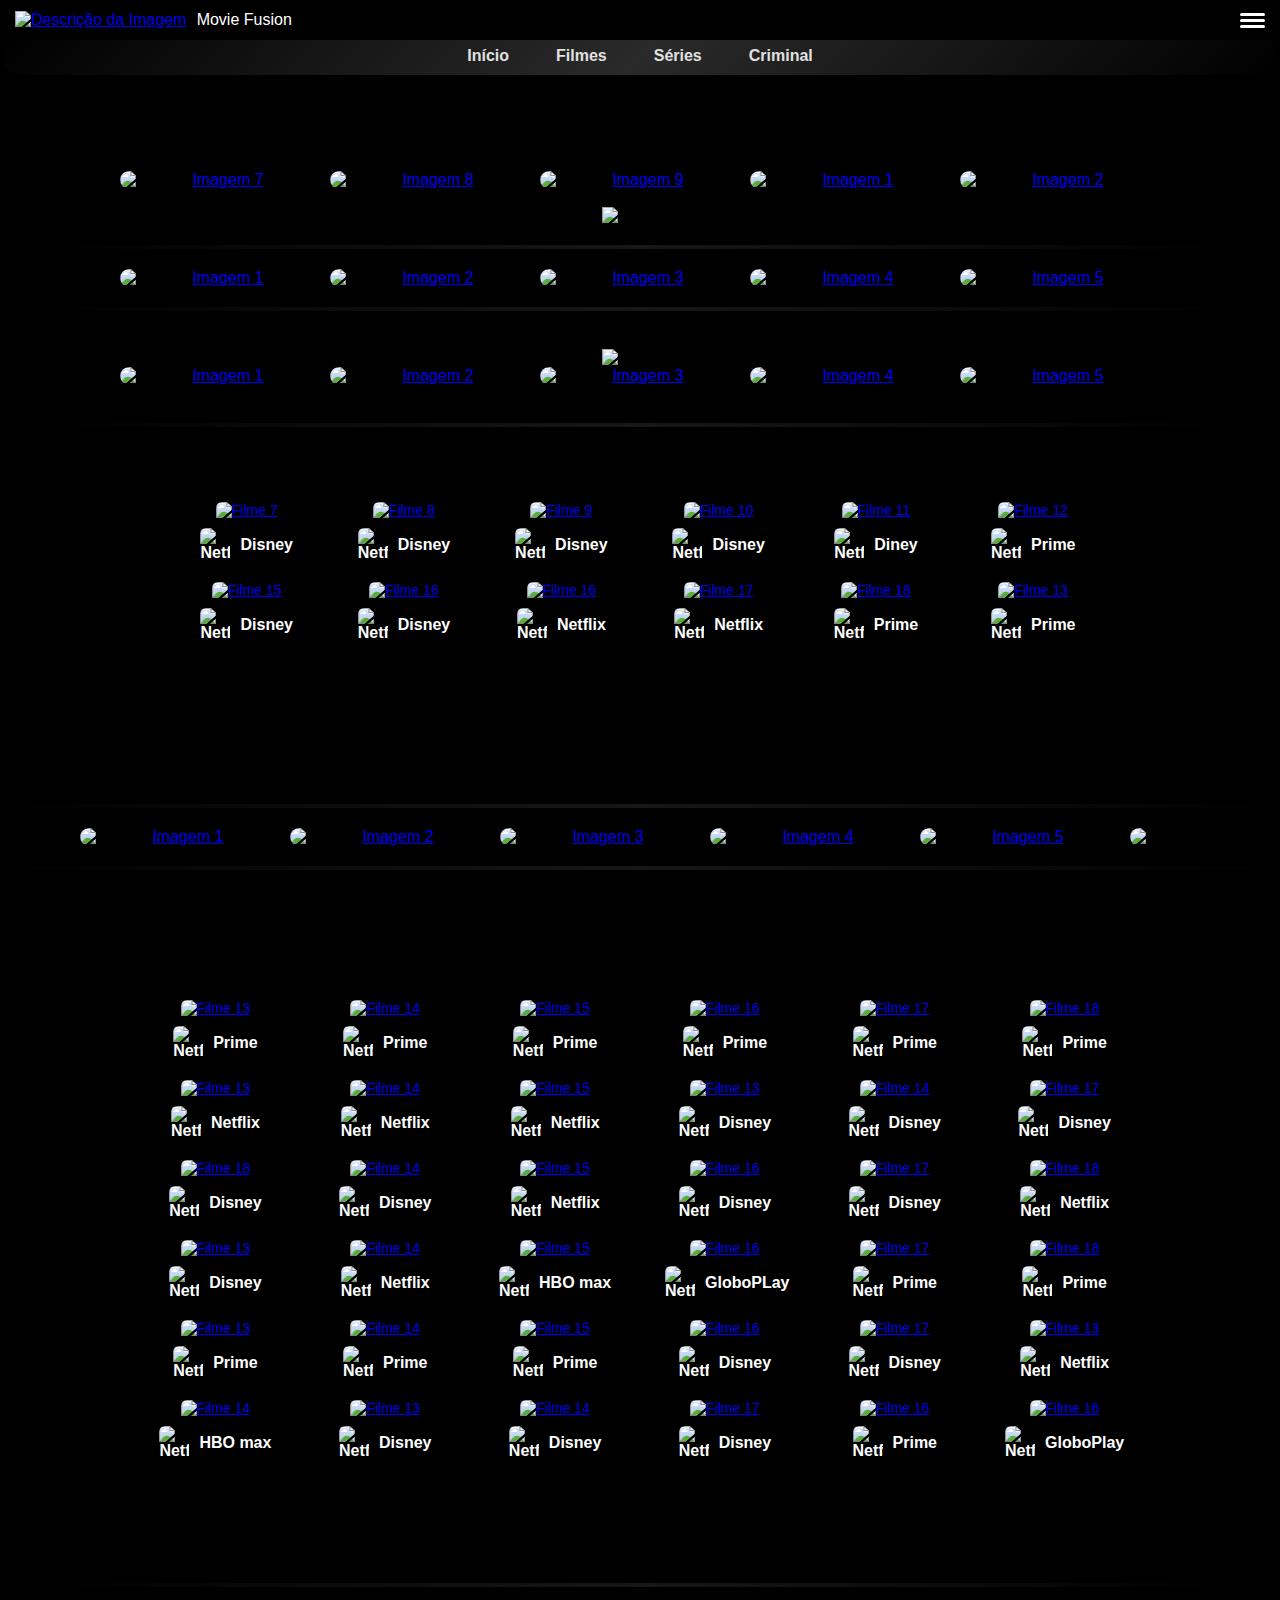
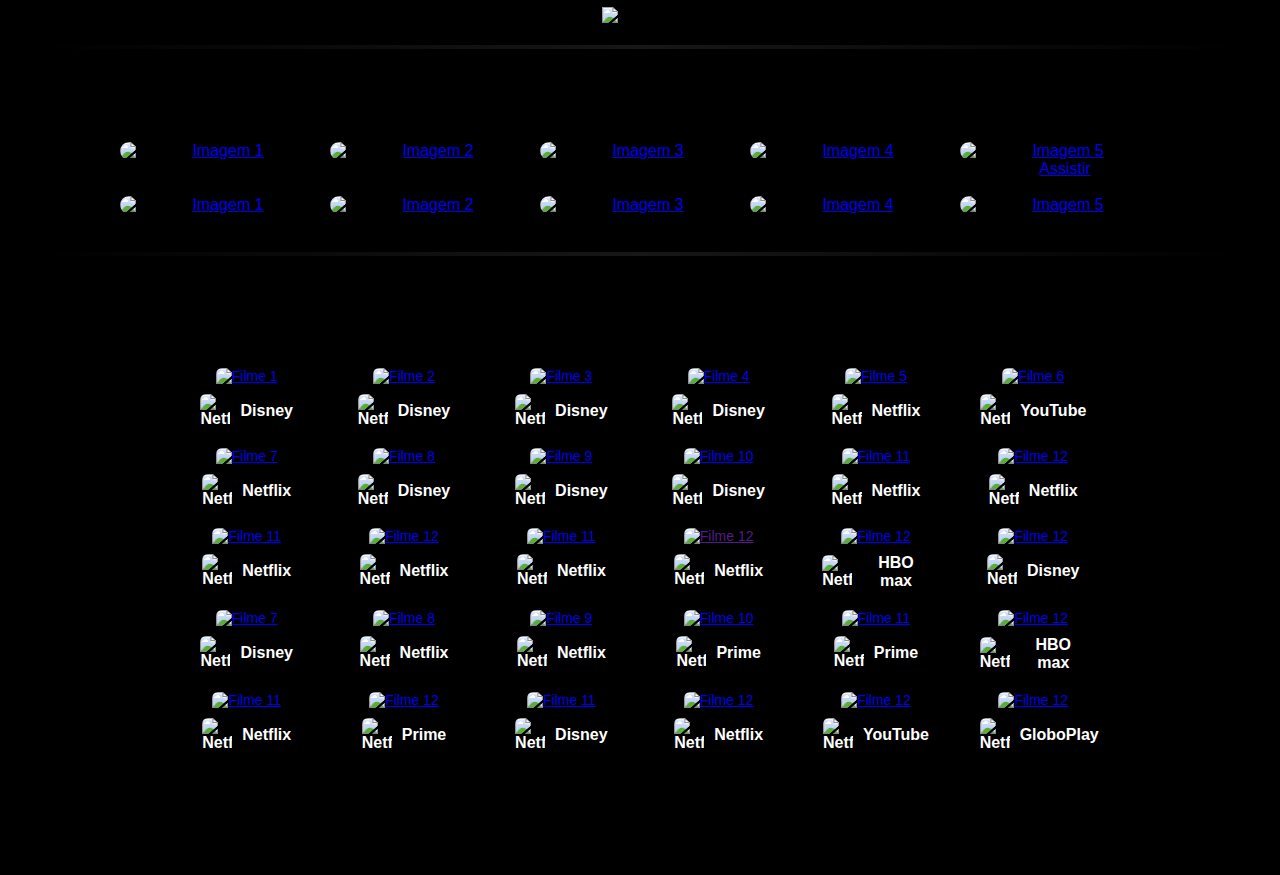
==== animação.html @ da8a7cca "br" ====
<!DOCTYPE html>
  <html lang="pt">
  <head>
      <meta charset="UTF-8">
      <meta http-equiv="X-UA-Compatible" content="IE=edge">
      <meta name="viewport" content="width=device-width, initial-scale=1.0">
      <script src="script.js"></script>
      <link rel="stylesheet" href="style.css">
      <title>Animações</title>
  </head>
  <body>


    <div class="top-bar">
      <div class="menu-icon" id="menu-toggle">
          <div class="bar"></div>
          <div class="bar"></div>
          <div class="bar"></div>
      </div>
      <div class="top-bar-content">
        <a href="index.html">
            <img src="https://i.postimg.cc/fL7S56Dt/Black-and-White-Circle-Business-Logo-removebg-preview-1.png" alt="Descrição da Imagem" class="top-bar-image">
        </a>
        <span class="top-bar-text">Movie Fusion</span>
    </div>
  </div>
  <br>


  <nav id="menu" class="menu">
    <ul>
        <li><a href="index.html">Movie Fusion</a></li>
        <li><a href="inicio.html">Home</a></li>
        <li><a href="#series">Séries</a></li>
        <li><a href="filmes.html">Filmes</a></li>
        <li><a href="filmes.html#terroresuspense">Terror e Suspense</a></li>
        <li><a href="filmes.html#romanceeoutros">Romance e outros</a></li>
        <li><a href="doramas.html">Doramas</a></li>
        <li><a href="DocumentáriosCriminais.html">Documentários Criminais</a></li>
        <li><a href="formulario.html">Formulário de Contato</a></li>
    </ul>
</nav>

<div class="carousel">
  <div class="carousel-inner">
      <div class="carousel-item">
          <a href="https://www.netflix.com/br/title/60032294?source=35">
              <img src="https://i.postimg.cc/nzyKGbRT/totoroo.jpg" alt="Imagem 1">
          </a>
          <div class="carousel-caption">
              <h3 class="caption-title">Sinopse:</h3>
              <p class="caption-text">"Meu Vizinho Totoro" segue duas irmãs que encontram um espírito encantado ao se mudarem para o campo.</p>
          </div>
      </div>
      
      <div class="carousel-item">
          <a href="https://www.primevideo.com/-/pt/detail/Enrolados/0S3QZAA11MA2TMNUFT6PVMUWG0">
              <img src="https://i.postimg.cc/hjhRNjWD/16f5648d-6dde-4842-b478-cbd9baf0dadf.jpg" alt="Imagem 2">
          </a>

      </div>
      
      <div class="carousel-item">
          <a href="https://www.netflix.com/br/title/70294800?source=35">
              <img src="https://i.postimg.cc/8PJbGYZg/bjgh.jpg" alt="Imagem 3">
          </a>
      </div>

      <div class="carousel-item">
          <a href="https://www.netflix.com/br/title/60032294?source=35">
              <img src="https://i.postimg.cc/nzyKGbRT/totoroo.jpgg" alt="Imagem 4">
          </a>
          <div class="carousel-caption">
            <h3 class="caption-title">Sinopse:</h3>
            <p class="caption-text">"Meu Vizinho Totoro" segue duas irmãs que encontram um espírito encantado ao se mudarem para o campo.</p>
        </div>
      </div>
    
  </div>
</div>

  <div class="degrade"></div>

  <style>
    body {
        margin: 0;
        font-family: Arial, sans-serif;
    }

    .munuuujk {
        background: linear-gradient(135deg, #000000, #2a2a2a 50%, #2a2a2a 50%, #000000);
        padding: 10px;
        margin-top: 0;
        border-radius: 20px;
        box-shadow: 0 8px 20px rgba(0, 0, 0, 0.6);
        border: 1px solid #000;
        text-align: center;
        overflow-x: hidden;
    }

    .munuuujk ul {
        list-style: none;
        margin: 0;
        padding: 0;
        display: flex;
        justify-content: center;
        gap: 15px;
        flex-wrap: nowrap;
    }

    .munuuujk li {
        margin: 0;
    }

    .munuuujk a {
        color: #e0e0e0;
        text-decoration: none;
        font-size: 16px;
        font-weight: 600;
        padding: 8px 16px;
        border-radius: 12px;
        transition: background-color 0.3s, color 0.3s, transform 0.3s, box-shadow 0.3s;
    }

    .munuuujk a:hover {
        background-color: #555555;
        color: #ffffff;
        transform: translateY(-3px);
        box-shadow: 0 6px 12px rgba(0, 0, 0, 0.4);
    }

    @media (max-width: 600px) {
        .munuuujk {
            padding: 8px;
        }
        .munuuujk a {
            font-size: 14px;
            padding: 6px 12px;
        }
    }
  </style>

  <div class="munuuujk">
    <ul>
        <li><a href="inicio.html">Início</a></li>
        <li><a href="filmes.html">Filmes</a></li>
        <li><a href="inicio.html#series">Séries</a></li>
        <li><a href="DocumentáriosCriminais.html">Criminal</a></li>
    </ul>
  </div>


  <!--
      <nav>
          <a href="inicio.html">Séries</a>
          <a href="filmes.html">Filmes</a>
          <a href="DocumentáriosCriminais.html">Documentários</a>
          
        </nav>
  -->
        
    
  <br>

        <main>
      
          <section id="documentários">


            <h1>Animes filmes</h1>
          

            <div class="image-row">

              <div class="image-container">
                <a href="https://youtu.be/C4pmO9WhEZ8?si=_UoXAynNaE-8iQdw">
                    <img src="https://i.postimg.cc/4dgm7jPy/vale-do-vento.jpg" alt="Imagem 7">
                </a>
                <a href="https://www.netflix.com/br/title/70019062?source=35" class="image-button">Assistir</a>
            </div>
          
            <div class="image-container">
                <a href="https://youtu.be/UKM42nGCDZw?si=v_9hGD6mVzmLGCcR">
                    <img src="https://i.postimg.cc/cHVQ6FjL/belle.jpg" alt="Imagem 8">
                </a>
                <a href="https://www.netflix.com/br/title/81492822?source=35" class="image-button">Assistir</a>
            </div>
          
            <div class="image-container">
                <a href="https://youtu.be/R5xn78CR96M?si=Goazk_xx8LqpgNHk">
                    <img src="https://i.postimg.cc/cJRmYBs1/violet.jpg" alt="Imagem 9">
                </a>
                <a href="https://www.netflix.com/br/title/81193214?source=35" class="image-button">Assistir</a>
            </div>

              <div class="image-container">
                  <a href="https://youtu.be/4cajBzu_N-g?si=iYvU4t8MA-F8d8v4">
                      <img src="https://i.postimg.cc/3xCPrZ4z/Suzume.jpg" alt="Imagem 1">
                  </a>
                  <a href="https://www.netflix.com/br/title/81696498?source=35" class="image-button">Assistir</a>
              </div>
            
              <div class="image-container">
                  <a href="https://youtu.be/Ky1TNKaFbBE?si=NhZyya8jeeHx-c2f">
                      <img src="https://i.postimg.cc/QtrpQP3g/Drifting-Home.jpg" alt="Imagem 2">
                  </a>
                  <a href="https://www.netflix.com/br/title/81328781" class="image-button">Assistir</a>
              </div>
            
              <div class="image-container">
                  <a href="https://youtu.be/soQXM3XVvIU?si=9U_VDcM02d48THzx">
                      <img src="https://i.postimg.cc/vmXGHwDc/b-MOKAj-TU1-TNUj-RSF7icldbii06u.jpg" alt="Imagem 3">
                  </a>
                  <a href="https://www.max.com/br/pt/movies/your-name/e95b27d7-7fba-4b3b-bed9-a134dd1bc6ba?utm_source=universal_search" class="image-button">Assistir</a>
              </div>
            
              <div class="image-container">
                  <a href="https://youtu.be/aEpU_eSuM3w?si=sP6AyVBVpavTgqaQ">
                      <img src="https://i.postimg.cc/151G46Zf/o-tempo-com-voc.jpg" alt="Imagem 4">
                  </a>
                  <a href="https://www.max.com/br/pt/movies/o-tempo-com-voce/87cba30c-2349-4276-95c1-011ade9eaff3?utm_source=universal_search" class="image-button">Assistir</a>
              </div>
            
              <div class="image-container">
                <a href="https://youtu.be/fQts5skP0P0?si=ldRAivR59GaPSkTq">
                    <img src="https://i.postimg.cc/j2vMKBfv/bubble.jpg" alt="Imagem 11">
                </a>
                <a href="https://www.netflix.com/br/title/81345945?source=35" class="image-button">Assistir</a>
            </div>

              <div class="image-container">
                  <a href="https://youtu.be/X64K_kHEYUc?si=_jm4awHQBGFW4c5T">
                      <img src="https://i.postimg.cc/8z9MQrwp/Olhos-de-gato.jpg" alt="Imagem 5">
                  </a>
                  <a href="https://www.netflix.com/br/title/81281872" class="image-button">Assistir</a>
              </div>
            
              
              <div class="image-container">
                  <a href="https://youtu.be/S8e-e9fLRtI?si=MfJIRZbmvsUnD8w6">
                      <img src="https://i.postimg.cc/fWPhPwGP/alem-do-c-u.jpg" alt="Imagem 6">
                  </a>
                  <a href="https://www.max.com/br/pt/movies/alem-do-ceu/da1e58a8-6d42-4a41-b00d-fb43fad2060d?utm_source=universal_search" class="image-button">Assistir</a>
              </div>
            
            
              <div class="image-container">
                  <a href="https://youtu.be/VigdXUx5d_I?si=tZHmc97Qk88uKEb8">
                      <img src="https://i.postimg.cc/1zrxv69M/a-voz-do-silencio.jpg" alt="Imagem 10">
                  </a>
                  <a href="https://www.adorocinema.com/filmes/filme-254955/" class="image-button">Assistir</a>
              </div>
            
              <div class="image-container">
                  <a href="https://youtu.be/Sfu6cplThgQ?si=RCzxdsoUOsTk6m5k">
                      <img src="https://i.postimg.cc/qRMdPgBP/palavras-borbulham-com-refrigerante.jpg" alt="Imagem 11">
                  </a>
                  <a href="https://www.netflix.com/br/title/81400497?source=35" class="image-button">Assistir</a>
              </div>

            
            </div>
            
    
        
  <br>
          <div class="melhores">
            <img src="https://i.postimg.cc/jC0BvjDn/7057a5f8-24cc-4db8-a54e-ab90407530bc-removebg-preview.png" alt="Série 13">
          </div>
          <hr class="linha-divisao"> 
          <div class="image-row">
            <div class="image-container">
                <a href="https://youtu.be/iwROgK94zcM?si=Xcez9UoiF-QxxHgN">
                    <img src="https://i.postimg.cc/vHJzj7Sq/1h-Tfa-EWkt-MJPx-Ck5n-ZNt-K7-F86-C9.jpg" alt="Imagem 1">
                </a>
                <a href="https://www.netflix.com/br/title/70028883?source=35" class="image-button">Assistir</a>
            </div>
          
            <div class="image-container">
                <a href="https://youtu.be/SgZI655GgHk?si=0zHDRf-aLy6zsuPi">
                    <img src="https://i.postimg.cc/rm66ht25/Chihiro.jpg" alt="Imagem 2">
                </a>
                <a href="https://www.netflix.com/br/title/60023642?source=35" class="image-button">Assistir</a>
            </div>
          
            <div class="image-container">
                <a href="https://youtu.be/ByXuk9QqQkk?si=jJ7UmdKT2oDERd18">
                    <img src="https://i.postimg.cc/kXPyfXP7/ponyoo.jpg" alt="Imagem 3">
                </a>
                <a href="https://www.netflix.com/br/title/70106454?source=35" class="image-button">Assistir</a>
            </div>
          
            <div class="image-container">
                <a href="https://youtu.be/92a7Hj0ijLs?si=aM23lANoDbrUusNR">
                    <img src="https://i.postimg.cc/2SjXbn7z/toto.jpg" alt="Imagem 4">
                </a>
                <a href="https://www.netflix.com/br/title/60032294?source=35" class="image-button">Assistir</a>
            </div>
          
            <div class="image-container">
                <a href="https://youtu.be/4bG17OYs-GA?si=SesdJnVu-RGdYUAP">
                    <img src="https://i.postimg.cc/2SLJJFF3/servi-o-de-entrega-da-Kiki.jpg" alt="Imagem 5">
                </a>
                <a href="https://www.netflix.com/br/title/60027106?source=35" class="image-button">Assistir</a>
            </div>
          
            <div class="image-container">
                <a href="https://youtu.be/8ykEy-yPBFc?si=ap2Kd7XYBY3lRZ6l">
                    <img src="https://i.postimg.cc/L5XngC5t/castelo-no-c-u.jpg" alt="Imagem 6">
                </a>
                <a href="https://www.netflix.com/br/title/60027393?source=35" class="image-button">Assistir</a>
            </div>
          
            <div class="image-container">
                <a href="https://youtu.be/wehEW7w1wRs?si=uyOgKhNu1lUkZKJ7">
                    <img src="https://i.postimg.cc/k4kgDJrm/o-menino-e-a-gar-a.jpg" alt="Imagem 7">
                </a>
                <a href="https://www.adorocinema.com/filmes/filme-184989/" class="image-button">Assistir</a>
            </div>
          
            <div class="image-container">
                <a href="https://youtu.be/9CtIXPhPo0g?si=VZ-FbGtEIwr-4LIh">
                    <img src="https://i.postimg.cc/G90nnKBP/o-mundo-dos-pequeninos.jpg" alt="Imagem 8">
                </a>
                <a href="https://www.netflix.com/br/title/70216227?source=35" class="image-button">Assistir</a>
            </div>
          
            <div class="image-container">
                <a href="https://youtu.be/Gp-H_YOcYTM?si=nCeDxu89zvR316wx">
                    <img src="https://i.postimg.cc/FKftzwjb/o-reino-dos-gatos.jpg" alt="Imagem 9">
                </a>
                <a href="https://www.netflix.com/br/title/70019058?source=35" class="image-button">Assistir</a>
            </div>
          
            <div class="image-container">
                <a href="https://youtu.be/NAKlDJmwq-g?si=pHLuXSe-FFQ2SnuH">
                    <img src="https://i.postimg.cc/Xvv5CkJk/T-mulo-dos-vagalumes.jpg" alt="Imagem 10">
                </a>
                <a href="https://www.netflix.com/br/title/557010?source=35" class="image-button">Assistir</a>
            </div>
          
            <div class="image-container">
                <a href="https://youtu.be/YfSPHbB3KaE?si=2_jvvAUtrJ2ddyGc">
                    <img src="https://i.postimg.cc/JzFrpNxq/Vidas-ao-vento.jpg" alt="Imagem 11">
                </a>
                <a href="https://www.netflix.com/br/title/70293674?source=35" class="image-button">Assistir</a>
            </div>
          
            <div class="image-container">
                <a href="https://youtu.be/0pVkiod6V0U?si=r5yTpirAYj8ymr_c">
                    <img src="https://i.postimg.cc/9Mkss0qQ/susurros-do-cora-o.jpg" alt="Imagem 12">
                </a>
                <a href="https://www.netflix.com/br/title/70045021?source=35" class="image-button">Assistir</a>
            </div>
          
            <div class="image-container">
                <a href="https://youtu.be/4OiMOHRDs14?si=xXUyOoO67kFMJ-aB">
                    <img src="https://i.postimg.cc/N0N8v6wp/princesa.jpg" alt="Imagem 13">
                </a>
                <a href="https://www.netflix.com/br/title/28630857?source=35" class="image-button">Assistir</a>
            </div>
          </div>
                 
            <hr class="linha-divisao">
  <br>       


      <div class="os-melhores">
        <div class="barbie">
        <img src="https://i.postimg.cc/FRb0vv6j/barbiee-removebg-preview.png" alt="Série 13">
      </div>
    </div>

    <div class="image-row">
      <div class="image-container">
          <a href="https://youtu.be/PL9lxDPwpng?si=ixs7AYgY_ulVaPMx">
              <img src="https://i.postimg.cc/4xhp67Kh/castela.jpg" alt="Imagem 1">
          </a>
          <a href="https://www.primevideo.com/dp/amzn1.dv.gti.d90ebcf1-c738-49d2-b606-3414f5d60785?autoplay=0&ref_=atv_cf_strg_wb" class="image-button">Assistir</a>
      </div>
    
      <div class="image-container">
          <a href="https://youtu.be/D-iX-T8d-AY?si=c9R3X2FlqouIMSZ0">
              <img src="https://i.postimg.cc/CKrJhZQP/fadas.jpg" alt="Imagem 2">
          </a>
          <a href="https://www.primevideo.com/dp/amzn1.dv.gti.bd991bab-b432-4d5c-87b5-015198e15b5f?autoplay=0&ref_=atv_cf_strg_wb" class="image-button">Assistir</a>
      </div>
    
      <div class="image-container">
          <a href="https://youtu.be/MMSxXvrxvV0?si=y_UWbK5PM_zHhfb0">
              <img src="https://i.postimg.cc/dtdqGrRC/barbie-popstar.jpg" alt="Imagem 3">
          </a>
          <a href="https://www.max.com/br/pt/movies/barbie-a-princesa-e-a-pop-star/7a1e5d5b-fa6f-4d1c-9d7d-3501dbe9deeb?utm_source=universal_search" class="image-button">Assistir</a>
      </div>
    
      <div class="image-container">
          <a href="https://youtu.be/G-9dkcZtjYA?si=WIBYp6j4F3vDKOwz">
              <img src="https://i.postimg.cc/NFxL7XmB/escola.jpg" alt="Imagem 4">
          </a>
          <a href="https://www.primevideo.com/dp/amzn1.dv.gti.dedfbf55-fab6-46b1-a8ee-95a106846e0a?autoplay=0&ref_=atv_cf_strg_wb" class="image-button">Assistir</a>
      </div>
    
      <div class="image-container">
          <a href="https://youtu.be/1AZebzecbkU?si=TlDEk50BYb8UDsF6">
              <img src="https://i.postimg.cc/2jvzpnq5/portal.jpg" alt="Imagem 5">
          </a>
          <a href="https://www.max.com/br/pt/movies/barbie-e-o-portal-secreto/a34b96ec-6989-4b55-985e-22ee1ba31c72?utm_source=universal_search" class="image-button">Assistir</a>
      </div>
    
      <div class="image-container">
          <a href="https://youtu.be/t-fkCuELRDc?si=NKXhaTR6zALcI2VE">
              <img src="https://i.postimg.cc/hjYbVH8K/moda.jpg" alt="Imagem 6">
          </a>
          <a href="https://www.primevideo.com/dp/amzn1.dv.gti.e11acdeb-4a16-406a-8bbc-1f0874d86fcc?autoplay=0&ref_=atv_cf_strg_wb" class="image-button">Assistir</a>
      </div>
    
      <div class="image-container">
          <a href="https://youtu.be/foFrGjAgqAM?si=9oAPLEpF1AKDhyyN">
              <img src="https://i.postimg.cc/BbMprvRs/cavalo.jpg" alt="Imagem 7">
          </a>
          <a href="https://www.primevideo.com/dp/amzn1.dv.gti.db7a9ad0-45fb-4797-9a4d-d5d207579c21?autoplay=0&ref_=atv_cf_strg_wb" class="image-button">Assistir</a>
      </div>
    
      <div class="image-container">
          <a href="https://youtu.be/pBk4NYhWNMM?si=UYIsocIlwiqk0GPi">
              <img src="https://i.postimg.cc/BbXMHKmy/barbie7.jpg" alt="Imagem 8">
          </a>
          <a href="https://www.max.com/br/pt/movies/barbie/80bc4915-c826-499f-9961-b422b17559b6?utm_source=universal_search" class="image-button">Assistir</a>
      </div>
    
      <div class="image-container">
          <a href="https://youtu.be/ZXyuUzxXijI?si=M8Es7v2q2IEez3Vz">
              <img src="https://i.postimg.cc/vHM2B4yQ/sereia.jpg" alt="Imagem 9">
          </a>
          <a href="https://www.primevideo.com/dp/amzn1.dv.gti.5160e87d-1b13-47ea-ae0f-daf497c3c22a?autoplay=0&ref_=atv_cf_strg_wb" class="image-button">Assistir</a>
      </div>
    
      <div class="image-container">
          <a href="https://youtu.be/8Act8LrVZts?si=wyfjXM6PojAsYj6E">
              <img src="https://i.postimg.cc/bJy2LcPC/barbie.jpg" alt="Imagem 10">
          </a>
          <a href="https://www.primevideo.com/dp/amzn1.dv.gti.8daac41e-911e-421a-a40f-1cc209e08e14?autoplay=0&ref_=atv_cf_strg_wb" class="image-button">Assistir</a>
      </div>
    
      <div class="image-container">
          <a href="https://youtu.be/1CoR0bZuMow?si=tKlpUcWNkOX7vrEQ">
              <img src="https://i.postimg.cc/rmkZrs4C/rapunz.jpg" alt="Imagem 11">
          </a>
          <a href="https://www.primevideo.com/dp/amzn1.dv.gti.8daac41e-911e-421a-a40f-1cc209e08e14?autoplay=0&ref_=atv_cf_strg_wb" class="image-button">Assistir</a>
      </div>
    
      <div class="image-container">
          <a href="https://youtu.be/8Act8LrVZts?si=wyfjXM6PojAsYj6E">
              <img src="https://i.postimg.cc/qRWs3ZWf/as-3-mosquitas.jpg" alt="Imagem 12">
          </a>
          <a href="https://tv.apple.com/br/movie/barbie-and-the-three-musketeers/umc.cmc.5o984p30h7a7sgb0cfimj87j4" class="image-button">Assistir</a>
      </div>
    
      <div class="image-container">
          <a href="https://youtu.be/eH4Ar5x0gv8?si=n4-_A8XmtWUDEzvM">
              <img src="https://i.postimg.cc/3NpYHFzG/lago-dos-cisnes.jpg" alt="Imagem 13">
          </a>
          <a href="https://www.primevideo.com/dp/amzn1.dv.gti.482e5336-8ca4-4043-bb52-58319667f3b3?autoplay=0&ref_=atv_cf_strg_wb" class="image-button">Assistir</a>
      </div>
    
      <div class="image-container">
          <a href="https://youtu.be/cqrLb-b2UHI?si=PNKc9-jLJfpWJ1-4">
              <img src="https://i.postimg.cc/BnNnyPSt/rock.jpg" alt="Imagem 14">
          </a>
          <a href="https://www.primevideo.com/dp/amzn1.dv.gti.692ff006-9f2d-4057-96f3-2cf6a374c895?autoplay=0&ref_=atv_cf_strg_wb" class="image-button">Assistir</a>
      </div>
    </div>
    
        <br>  
        <hr class="linha-divisao">

      <section id="animes">
        <div class="container">

          <div class="recommendation">
            <a href="https://youtu.be/iRh2kF-1X2E?si=09Hnq6DxAr56DTEO">
              <img src="https://i.postimg.cc/HLGhBnqK/monstar.jpg" alt="Filme 7">
              <a href="https://www.disneyplus.com/play/3c90b85f-ba5e-4351-be87-e625d5706952?distributionPartner=google" target="_blank" class="netflix-button">
                <img src="https://i.postimg.cc/rmYwgz4q/diisney.png" alt="Netflix" id="netflix-logo">
                <span>Disney</span>
            </a>
            <div class="text">

            </div>
          </div>
          <div class="recommendation">
            <a href="https://youtu.be/NgsQ8mVkN8w?si=fUql911D_c7lF4nd">
              <img src="https://i.postimg.cc/cLsbjCT5/rato.jpg" alt="Filme 8">
              <a href="https://www.disneyplus.com/play/ab7c4e29-04f1-46dd-931a-d43be1ce0f8c?distributionPartner=google" target="_blank" class="netflix-button">
                <img src="https://i.postimg.cc/rmYwgz4q/diisney.png" alt="Netflix" id="netflix-logo">
                <span>Disney</span>
            </a>
            <div class="text">

            </div>
          </div>
        
          <div class="recommendation">
            <a href="https://youtu.be/Nj-Y37_Av2E?si=RTArocieKwdpV9l9">
              <img src="https://i.postimg.cc/nz82h2c5/4115-cartaz.jpg" alt="Filme 9">
              <a href="https://www.disneyplus.com/pt-br/play/197d29a0-7a57-4eca-afa9-da1c050c5abe?distributionPartner=google" target="_blank" class="netflix-button">
                <img src="https://i.postimg.cc/rmYwgz4q/diisney.png" alt="Netflix" id="netflix-logo">
                <span>Disney</span>
            </a>
            <div class="text">
      

            </div>
          </div>
          <div class="recommendation">
            <a href="https://youtu.be/EBEbqLvrf7w?si=SwhS90C66BbJLcqF">
              <img src="https://i.postimg.cc/02qY3nVX/frozen.jpg" alt="Filme 10">
              <a href="https://www.disneyplus.com/pt-br/play/04c97b72-504b-47f2-9c6f-fe13d9aea82f?distributionPartner=google" target="_blank" class="netflix-button">
                <img src="https://i.postimg.cc/rmYwgz4q/diisney.png" alt="Netflix" id="netflix-logo">
                <span>Disney</span>
            </a>
            <div class="text">


            </div>
          </div>
          <div class="recommendation">
            <a href="https://youtu.be/TTIbWKEUPnc?si=eqfIP6VzQZ91qBsW">
              <img src="https://i.postimg.cc/bwkKPmPG/frozen-2.jpg" alt="Filme 11">
              <a href="https://www.disneyplus.com/pt-br/play/3f9272e2-33f1-47db-bb2e-9aa2c7c85a96?distributionPartner=google" target="_blank" class="netflix-button">
                <img src="https://i.postimg.cc/rmYwgz4q/diisney.png" alt="Netflix" id="netflix-logo">
                <span>Diney </span>
            </a>
            <div class="text">
        

            </div>
          </div>
          <div class="recommendation">
            <a href="https://youtu.be/0gk9cySqUCI?si=rm69MFDjRggsDRbs">
              <img src="https://i.postimg.cc/BvXs0xmR/a-origem-dos-guardi-es.jpg" alt="Filme 12">
              <a href="https://www.primevideo.com/dp/amzn1.dv.gti.32b0a83f-e0d1-371f-d8e8-2bda692740dd?autoplay=0&ref_=atv_cf_strg_wb" target="_blank" class="netflix-button">
                <img src="https://i.postimg.cc/qRF8PJKG/prrime-removebg-preview.png" alt="Netflix" id="netflix-logo">
                <span>Prime</span>
            </a>
            <div class="text">

    
            </div>
          </div>

          <div class="recommendation">
            <a href="https://youtu.be/iqKEnKRDkds?si=8rjK0eG4Isg-pzTx">
              <img src="https://i.postimg.cc/90JnmFxs/os-incriveis.jpg" alt="Filme 15">
              <a href="https://www.disneyplus.com/play/850b6e92-07ea-4211-b3c3-cbbf1de045fa?distributionPartner=google" target="_blank" class="netflix-button">
                <img src="https://i.postimg.cc/rmYwgz4q/diisney.png" alt="Netflix" id="netflix-logo">
                <span>Disney</span>
            </a>
            <div class="text">


            </div>
          </div>
          <div class="recommendation">
            <a href="https://youtu.be/FKy5DyTEnj4?si=LBH2XiiujVE-poNk">
              <img src="https://i.postimg.cc/XYFkxYf3/s-incr-veis-2.jpg" alt="Filme 16">
              <a href="https://www.disneyplus.com/play/9da2c0fb-a380-4180-b67f-006fbaaa89ab?distributionPartner=google" target="_blank" class="netflix-button">
                <img src="https://i.postimg.cc/rmYwgz4q/diisney.png" alt="Netflix" id="netflix-logo">
                <span>Disney</span>
            </a>
            <div class="text">


            </div>
          </div>
          
          <div class="recommendation">
            <a href="https://youtu.be/2Ioqovct5Vs?si=vZ_sLkeIbTEFhsAr">
              <img src="https://i.postimg.cc/fRGDnBSm/hotel-transssilvania.jpg" alt="Filme 16">
              <a href="https://www.netflix.com/br/title/70220028?source=35" target="_blank" class="netflix-button">
                <img src="https://i.postimg.cc/0NSWYQ0B/baixados-3-removebg-preview.png" alt="Netflix" id="netflix-logo">
                <span>Netflix</span>
            </a>
            <div class="text">


            </div>
          </div>
          <div class="recommendation">
            <a href="https://youtu.be/T3nqmGgnJe8?si=q0di8Dn0HirLdtrg">
              <img src="https://i.postimg.cc/nrCPLf6z/hotel-transssilvania-2.jpg" alt="Filme 17">
              <a href="https://www.netflix.com/br/title/80048061?source=35" target="_blank" class="netflix-button">
                <img src="https://i.postimg.cc/0NSWYQ0B/baixados-3-removebg-preview.png" alt="Netflix" id="netflix-logo">
                <span>Netflix </span>
            </a>
            <div class="text">


            </div>
          </div>
          <div class="recommendation">
            <a href="https://youtu.be/Ku52zNnft8k?si=An61pONb55j2aeIf">
              <img src="https://i.postimg.cc/Bn0fmtrB/hotel-transssilvania-33.jpg" alt="Filme 18">
              <a href="https://www.primevideo.com/dp/amzn1.dv.gti.6365f904-3881-4da1-a200-b36c93ae4537?autoplay=0&ref_=atv_cf_strg_wb" target="_blank" class="netflix-button">
                <img src="https://i.postimg.cc/qRF8PJKG/prrime-removebg-preview.png" alt="Netflix" id="netflix-logo">
                <span>Prime</span>
            </a>
            <div class="text">


            </div>
          </div>

          <div class="recommendation">
            <a href="https://youtu.be/bKOoGVZHQ3E?si=QC6LJWXbj7RBejpt">
              <img src="https://i.postimg.cc/2jZtgrFc/hotel-transssilvania-4.jpg" alt="Filme 13">
              <a href="https://www.primevideo.com/dp/amzn1.dv.gti.3a1c3b5e-9245-47d7-abc2-3adda85afacf?autoplay=0&ref_=atv_cf_strg_wb" target="_blank" class="netflix-button">
                <img src="https://i.postimg.cc/qRF8PJKG/prrime-removebg-preview.png" alt="Netflix" id="netflix-logo">
                <span>Prime</span>
            </a>
            <div class="text">


            </div>
          </div>
        </div>
        
      </section>
    </main>

    <h1>Favoritos</h1>
    <hr class="linha-divisao">
    <div class="image-row">
      <div class="image-container">
          <a href="https://youtu.be/AGACeWVdFqo?si=QNHsKua6QQtE3V8E">
              <img src="https://i.postimg.cc/8cNLyRbV/A-noiva-cadaver.jpg" alt="Imagem 1">
          </a>
          <a href="https://www.max.com/br/pt/movies/noiva-cadaver/d28771bd-73ed-49a7-9259-bdb33a115cbc?utm_source=universal_search" class="image-button">Assistir</a>
      </div>
    
      <div class="image-container">
          <a href="https://youtu.be/k29MuznAe3I?si=GHzoTJYvClv-qgkw">
              <img src="https://i.postimg.cc/K86D9vyx/coralinee.jpg" alt="Imagem 2">
          </a>
          <a href="https://tv.apple.com/br/movie/coraline-e-o-mundo-secreto-coraline-dublado/umc.cmc.17hvodr5b8uuq3z45cs23akbd" class="image-button">Assistir</a>
      </div>
    
      <div class="image-container">
          <a href="https://youtu.be/4Qb-hHqwXJA?si=GXgx3xmQDVtCai70">
              <img src="https://i.postimg.cc/Y9j36f8D/a-casa-monstro.jpg" alt="Imagem 3">
          </a>
          <a href="https://www.netflix.com/br/title/70044595?source=35" class="image-button">Assistir</a>
      </div>
    
      <div class="image-container">
          <a href="https://youtu.be/6CKcqIahedc?si=FT6pHtXsiNDJhr48">
              <img src="https://i.postimg.cc/j5LNKpTZ/valente.jpg" alt="Imagem 4">
          </a>
          <a href="https://www.disneyplus.com/play/afc32deb-a674-4d4b-a87a-bb2b2bf8ef01?distributionPartner=google" class="image-button">Assistir</a>
      </div>
    
      <div class="image-container">
          <a href="https://youtu.be/LKFuXETZUsI?si=RtqAkDT18LVgvHgX">
              <img src="https://i.postimg.cc/FzJP0gGg/Moana.jpg" alt="Imagem 5">
          </a>
          <a href="https://www.disneyplus.com/play/e8896bfa-1052-41f7-ae2e-00255d77cf05?distributionPartner=google" class="image-button">Assistir</a>
      </div>
    
      <div class="image-container">
          <a href="https://youtu.be/uv1V9BOb2M8?si=HYeYXDb6gJSe337v">
              <img src="https://i.postimg.cc/YCtYbSdv/dragaoo-1.jpg" alt="Imagem 6">
          </a>
          <a href="https://www.primevideo.com/dp/amzn1.dv.gti.d5a681d4-8f4c-44f8-8d8d-79d3955e5652?autoplay=0&ref_=atv_cf_strg_wb" class="image-button">Assistir</a>
      </div>
    
      <div class="image-container">
          <a href="https://youtu.be/VUoCQFNoRMc?si=xtiDIJ8sDQtcxEJN">
              <img src="https://i.postimg.cc/ryhB8drk/dragao-2.jpg" alt="Imagem 7">
          </a>
          <a href="https://www.netflix.com/br/title/70298991?source=35" class="image-button">Assistir</a>
      </div>
    
      <div class="image-container">
          <a href="https://youtu.be/P5GAg92efK0?si=DRoxMhCRM7MaYU07">
              <img src="https://i.postimg.cc/d3znhKF8/dragao-3.jpg" alt="Imagem 8">
          </a>
          <a href="https://www.netflix.com/br/title/81021806?source=35" class="image-button">Assistir</a>
      </div>
    
      <div class="image-container">
          <a href="https://youtu.be/Ar0uFUfjEH0?si=xAGGS0mLMySUDwfe">
              <img src="https://i.postimg.cc/HkSzM5TY/dragao-4.jpg" alt="Imagem 9">
          </a>
          <a href="https://globoplay.globo.com/como-treinar-o-seu-dragao-volta-ao-lar/t/Fj2Rj8PhTF/" class="image-button">Assistir</a>
      </div>
    </div>
    
    <hr class="linha-divisao">
    <br>  

    <h1>Mais animações</h1>

    <section id="animes">
      <div class="container">

          <div class="recommendation">
            <a href="https://youtu.be/ly-GueGW3_s?si=taLcMnF9Lslrv9Kw">
              <img src="https://i.postimg.cc/hvWhWBVy/minion.jpg" alt="Filme 13">
              <a href="https://www.primevideo.com/dp/amzn1.dv.gti.b6a9f691-6df4-b9aa-cf5d-d8a682106fc7?autoplay=0&ref_=atv_cf_strg_wb" target="_blank" class="netflix-button">
                <img src="https://i.postimg.cc/qRF8PJKG/prrime-removebg-preview.png" alt="Netflix" id="netflix-logo">
                <span>Prime</span>
            </a>
            <div class="text">


            </div>
          </div>
          <div class="recommendation">
            <a href="https://youtu.be/oLCeh_pqjes?si=eCy3yMgT0l_oVGGK">
              <img src="https://i.postimg.cc/6QFC3FdR/minions-2.jpg" alt="Filme 14">
              <a href="https://www.primevideo.com/dp/amzn1.dv.gti.d94e7fba-3cc0-4539-93af-7a0ea75079a6?autoplay=0&ref_=atv_cf_strg_wb" target="_blank" class="netflix-button">
                <img src="https://i.postimg.cc/qRF8PJKG/prrime-removebg-preview.png" alt="Netflix" id="netflix-logo">
                <span>Prime</span>
            </a>
            <div class="text">


            </div>
          </div>
    
          <div class="recommendation">
            <a href="https://youtu.be/JaL4yPd9GtI?si=sHwheHzmHECvOM-W">
              <img src="https://i.postimg.cc/kGTQnGwM/malvad-1.jpg" alt="Filme 15">
              <a href="https://www.primevideo.com/dp/amzn1.dv.gti.aaa9f745-36a7-14a5-440f-3cfc1ee8aa30?autoplay=0&ref_=atv_cf_strg_wb" target="_blank" class="netflix-button">
                <img src="https://i.postimg.cc/QNKH5YVC/prime-videeo-removebg-preview.png" alt="Netflix" id="netflix-logo">
                <span>Prime</span>
            </a>
            <div class="text">


            </div>
          </div>
          <div class="recommendation">
            <a href="https://youtu.be/gi2QWNZ9jms?si=Pp5fcGOnEaSVQcLD">
              <img src="https://i.postimg.cc/Y9pLhkvv/malvado-2.jpg" alt="Filme 16">
              <a href="https://www.primevideo.com/dp/amzn1.dv.gti.58a9f6cc-d37f-7c76-e234-22212a166ad2?autoplay=0&ref_=atv_cf_strg_wb" target="_blank" class="netflix-button">
                <img src="https://i.postimg.cc/qRF8PJKG/prrime-removebg-preview.png" alt="Netflix" id="netflix-logo">
                <span>Prime</span>
            </a>
            <div class="text">


            </div>
          </div>
          <div class="recommendation">
            <a href="https://youtu.be/9XEHAP9UGfY?si=gJrNOrH70ZtJ_Do3">
              <img src="https://i.postimg.cc/c1z6NfBg/malavado-3.jpg" alt="Filme 17">
              <a href="https://www.primevideo.com/dp/amzn1.dv.gti.cab3d461-e44a-16e1-5395-f0340d537819?autoplay=0&ref_=atv_cf_strg_wb" target="_blank" class="netflix-button">
                <img src="https://i.postimg.cc/qRF8PJKG/prrime-removebg-preview.png" alt="Netflix" id="netflix-logo">
                <span>Prime</span>
            </a>
            <div class="text">


            </div>
          </div>
          <div class="recommendation">
            <a href="https://youtu.be/XEG0tWu9yKw?si=QWzw0kip1MQcbIFf">
              <img src="https://i.postimg.cc/156FCW15/malvado-4.jpg" alt="Filme 18">
              <a href="https://www.primevideo.com/dp/amzn1.dv.gti.59c224c3-6b38-4e4a-a399-4271e52985d5?autoplay=0&ref_=atv_cf_strg_wb" target="_blank" class="netflix-button">
                <img src="https://i.postimg.cc/qRF8PJKG/prrime-removebg-preview.png" alt="Netflix" id="netflix-logo">
                <span>Prime</span>
            </a>
            <div class="text">

              


            </div>
            
          </div>
          <div class="recommendation">
              <a href="https://youtu.be/MpOfNk4ZG2c?si=UJhovTw3lLh79PKz">
                <img src="https://i.postimg.cc/43dV5VvJ/alvin.jpg" alt="Filme 13">
                <a href="https://www.netflix.com/br/title/70077552?source=35" target="_blank" class="netflix-button">
                  <img src="https://i.postimg.cc/0NSWYQ0B/baixados-3-removebg-preview.png" alt="Netflix" id="netflix-logo">
                  <span>Netflix</span>
              </a>
              <div class="text">
    
    
              </div>
            </div>
            <div class="recommendation">
              <a href="https://youtu.be/UODDz7rVM40?si=p7cwTHxH3bOGB_qD">
                <img src="https://i.postimg.cc/158dW7Sd/Simon.jpg" alt="Filme 14">
                <a href="https://www.netflix.com/br/title/70115628?source=35" target="_blank" class="netflix-button">
                  <img src="https://i.postimg.cc/0NSWYQ0B/baixados-3-removebg-preview.png" alt="Netflix" id="netflix-logo">
                  <span>Netflix</span>
              </a>
              <div class="text">
    
              </div>
            </div>
      
            <div class="recommendation">
              <a href="https://youtu.be/LfdAyWh5j04?si=Z0CPQD4m5BRmNuBJ">
                <img src="https://i.postimg.cc/J02hcY88/alvin-4.jpg" alt="Filme 15">
                <a href="https://www.netflix.com/br/title/80063956?source=35" target="_blank" class="netflix-button">
                  <img src="https://i.postimg.cc/0NSWYQ0B/baixados-3-removebg-preview.png" alt="Netflix" id="netflix-logo">
                  <span>Netflix</span>
              </a>
              <div class="text">
      
    
              </div>
            </div>

              <div class="recommendation">
                <a href="https://youtu.be/w2YRoV--CHo?si=HES-BxFCZq7-WF5X">
                  <img src="https://i.postimg.cc/TYsCPmPR/divetidamente.jpg" alt="Filme 13">
                  <a href="https://www.disneyplus.com/pt-br/play/d4b87168-7d0b-49bc-b138-457ab7723feb?distributionPartner=google" target="_blank" class="netflix-button">
                    <img src="https://i.postimg.cc/rmYwgz4q/diisney.png" alt="Netflix" id="netflix-logo">
                    <span>Disney</span>
                </a>
                <div class="text">
      
      
                </div>
              </div>
              <div class="recommendation">
                <a href="https://youtu.be/yAZxx8t9zig?si=95z6_SELGBRNtsdk">
                  <img src="https://i.postimg.cc/0yqKZ2WY/divertidamente-2.jpgg" alt="Filme 14">
                  <a href="https://www.disneyplus.com/pt-br" target="_blank" class="netflix-button">
                    <img src="https://i.postimg.cc/rmYwgz4q/diisney.png" alt="Netflix" id="netflix-logo">
                    <span>Disney</span>
                </a>
                <div class="text">
      
                </div>
              </div>

              <div class="recommendation">
                <a href="https://youtu.be/1I6hpcRIc_c?si=ximRyG8KkRkFXxkv">
                  <img src="https://i.postimg.cc/7LkHgC9R/carros.jpg" alt="Filme 17">
                  <a href="https://www.disneyplus.com/pt-br/series/cars-on-the-road/1xLouZmjyMHu" target="_blank" class="netflix-button">
                    <img src="https://i.postimg.cc/rmYwgz4q/diisney.png" alt="Netflix" id="netflix-logo">
                    <span>Disney</span>
                </a>
                <div class="text">
      
      
                </div>
              </div>
              <div class="recommendation">
                <a href="https://youtu.be/8M2NvKPW_VE?si=DafU6yxGU_Sd2OoK">
                  <img src="https://i.postimg.cc/4d0jQqZ3/carros-2.jpg" alt="Filme 18">
                  <a href="https://www.disneyplus.com/pt-br/play/fe92916d-0f0e-47ad-ad34-5931e59b42ea?distributionPartner=google" target="_blank" class="netflix-button">
                    <img src="https://i.postimg.cc/rmYwgz4q/diisney.png" alt="Netflix" id="netflix-logo">
                    <span>Disney </span>
                </a>
                <div class="text">
      
      
                </div>
              </div>
        
              <div class="recommendation">
                <a href="https://youtu.be/prct6AB5tR8?si=sp13h0UvjoW-cT41">
                  <img src="https://i.postimg.cc/nM8fbLCZ/zotopia.jpg" alt="Filme 14">
                  <a href="https://www.disneyplus.com/pt-br/play/ee6e9e33-4b25-443f-8431-9c6eeeca0dc2?distributionPartner=google" target="_blank" class="netflix-button">
                    <img src="https://i.postimg.cc/rmYwgz4q/diisney.png" alt="Netflix" id="netflix-logo">
                    <span>Disney</span>
                </a>
                <div class="text">
      
      
                </div>
              </div>
        
              <div class="recommendation">
                <a href="https://youtu.be/Gw0t39l87RQ?si=ru6sKpbT_v_qc2tI">
                  <img src="https://i.postimg.cc/V6b7yWMr/a-bailarina.jpg" alt="Filme 15">
                  <a href="https://www.netflix.com/br/title/80166318?source=35" target="_blank" class="netflix-button">
                    <img src="https://i.postimg.cc/0NSWYQ0B/baixados-3-removebg-preview.png" alt="Netflix" id="netflix-logo">
                    <span>Netflix</span>
                </a>
                <div class="text">
      
      
                </div>
              </div>
              <div class="recommendation">
                <a href="https://youtu.be/i4noiCRJRoE?si=YrN4NbUKTtOVFC5y">
                  <img src="https://i.postimg.cc/R0bMp4QC/a-era-do-gelo.jpg" alt="Filme 16">
                  <a href="https://www.disneyplus.com/pt-br/play/5746714b-bfe3-4c54-8484-5d20ae388024?distributionPartner=google" target="_blank" class="netflix-button">
                    <img src="https://i.postimg.cc/rmYwgz4q/diisney.png" alt="Netflix" id="netflix-logo">
                    <span>Disney</span>
                </a>
                <div class="text">
      
      
                </div>
              </div>
              <div class="recommendation">
                <a href="https://youtu.be/SC4PXMMjPiY?si=EZDXBI0mEBER0X8H">
                  <img src="https://i.postimg.cc/9fwSV2HQ/a-era-do-gelo-2.jpg" alt="Filme 17">
                  <a href="https://disneyplus.com/play/22d0315b-8279-4316-9002-ddeebd594a51?distributionPartner=google" target="_blank" class="netflix-button">
                    <img src="https://i.postimg.cc/rmYwgz4q/diisney.png" alt="Netflix" id="netflix-logo">
                    <span>Disney</span>
                </a>
                <div class="text">
      
      
                </div>
              </div>
              <div class="recommendation">
                <a href="https://youtu.be/qxly5k7Zm2M?si=n8huJIoaZAOlIXfp">
                  <img src="https://i.postimg.cc/vBL0HHqb/a-era-do-gelo-33.jpg" alt="Filme 18">
                  <a href="https://www.netflix.com/br/title/70107121?source=35" target="_blank" class="netflix-button">
                    <img src="https://i.postimg.cc/0NSWYQ0B/baixados-3-removebg-preview.png" alt="Netflix" id="netflix-logo">
                    <span>Netflix</span>
                </a>
                <div class="text">
      
                  
                </div>
                </div>  
                <div class="recommendation">
                  <a href="https://youtu.be/DjAwp9cF968?si=Xh0U0zEAKJKVUIqQ">
                    <img src="https://i.postimg.cc/05VLpcnx/a-era-do-gelo-4.jpg" alt="Filme 13">
                    <a href="https://www.disneyplus.com/pt-br/play/dda44c7e-e197-4350-99a3-a3d3eb20e5d3?distributionPartner=google" target="_blank" class="netflix-button">
                      <img src="https://i.postimg.cc/rmYwgz4q/diisney.png" alt="Netflix" id="netflix-logo">
                      <span>Disney </span>
                  </a>
                  <div class="text">
        
        
                  </div>
                </div>
                <div class="recommendation">
                  <a href="https://youtu.be/yhBpgqXwrt8?si=oMmsu3Nu58l-upHd">
                    <img src="https://i.postimg.cc/c4Vkmjnq/os-smurfers.jpg" alt="Filme 14">
                    <a href="https://www.netflix.com/br/title/70141972?source=35" target="_blank" class="netflix-button">
                      <img src="https://i.postimg.cc/0NSWYQ0B/baixados-3-removebg-preview.png" alt="Netflix" id="netflix-logo">
                      <span>Netflix</span>
                  </a>
                  <div class="text">
        
                  </div>
                </div>
          
                <div class="recommendation">
                  <a href="https://youtu.be/3j7ZaoKMxfY?si=IweaAuLrjMME8bPy">
                    <img src="https://i.postimg.cc/WbRfmCZB/os-smurfers-2.jpg" alt="Filme 15">
                    <a href="https://www.max.com/br/pt/movies/os-smurfs-2/0299c6b7-9304-4231-8941-2e5b6ad2a5dc?utm_source=universal_search" target="_blank" class="netflix-button">
                      <img src="https://i.postimg.cc/FKQsvTGC/hbo-max-removebg-preview-2.png" alt="Netflix" id="netflix-logo">
                      <span>HBO max</span>
                  </a>
                  <div class="text">
          
        
                  </div>
                </div>
                <div class="recommendation">
                  <a href="https://youtu.be/CwXOrWvPBPk?si=9NqSJZDs_IbUReYJ">
                    <img src="https://i.postimg.cc/RVRQ3DLQ/shrek.jpg" alt="Filme 16">
                    <a href="https://globoplay.globo.com/shrek/t/VCWqVLFP2c/?origemId=91698" target="_blank" class="netflix-button">
                      <img src="https://i.postimg.cc/WbR6N4DD/globoplayy.jpg" alt="Netflix" id="netflix-logo">
                      <span>GloboPLay </span>
                  </a>
                  <div class="text">
        
        
                  </div>
                </div>
                <div class="recommendation">
                  <a href="https://youtu.be/V6X5ti4YlG8?si=27IzCbTFYteXYYiB">
                    <img src="https://i.postimg.cc/SRmYkm30/shrek-2.jpg" alt="Filme 17">
                    <a href="https://www.primevideo.com/dp/amzn1.dv.gti.7eb0a83f-e142-e935-04c6-7793b2729dce?autoplay=0&ref_=atv_cf_strg_wb" target="_blank" class="netflix-button">
                      <img src="https://i.postimg.cc/qRF8PJKG/prrime-removebg-preview.png" alt="Netflix" id="netflix-logo">
                      <span>Prime</span>
                  </a>
                  <div class="text">
        
        
                  </div>
                </div>
                <div class="recommendation">
                  <a href="https://youtu.be/5KhMx85eaOM?si=of2xbLK0bisoxM5_">
                    <img src="https://i.postimg.cc/WbhbrDMW/shrek-3.jpg" alt="Filme 18">
                    <a href="https://www.primevideo.com/dp/amzn1.dv.gti.96b0a842-31ac-eedd-78ab-546a83157070?autoplay=0&ref_=atv_cf_strg_wb" target="_blank" class="netflix-button">
                      <img src="https://i.postimg.cc/qRF8PJKG/prrime-removebg-preview.png" alt="Netflix" id="netflix-logo">
                      <span>Prime</span>
                  </a>
                  <div class="text">
        
        
                  </div>
                </div>
        
                <div class="recommendation">
                  <a href="https://youtu.be/TlRgGvROYOM?si=vL2rt_2wDgRhRcl-">
                    <img src="https://i.postimg.cc/RCfzzcLz/shrek-4.jpg" alt="Filme 13">
                    <a href="https://www.primevideo.com/dp/amzn1.dv.gti.33d3b54d-2ec6-4923-9b0d-163f8c82c3ed?autoplay=0&ref_=atv_cf_strg_wb" target="_blank" class="netflix-button">
                      <img src="https://i.postimg.cc/qRF8PJKG/prrime-removebg-preview.png" alt="Netflix" id="netflix-logo">
                      <span>Prime</span>
                  </a>
                  <div class="text">
        
        
                  </div>
                </div>
                <div class="recommendation">
                  <a href="https://youtu.be/lJhvtAt_1Nk?si=yJStkKsansn7-uR4">
                    <img src="https://i.postimg.cc/dtb6cy6g/procurando-nemo.jpg" alt="Filme 14">
                    <a href="https://www.disneyplus.com/pt-br/play/37b62808-2368-4688-9410-2dcf7461e258?distributionPartner=google" target="_blank" class="netflix-button">
                      <img src="https://i.postimg.cc/qRF8PJKG/prrime-removebg-preview.png" alt="Netflix" id="netflix-logo">
                      <span>Prime</span>
                  </a>
                  <div class="text">
        
        
                  </div>
                </div>
          
                <div class="recommendation">
                  <a href="https://youtu.be/BGNvbWeASbA?si=MBZV-xZ32goF_cHM">
                    <img src="https://i.postimg.cc/0Nc7jMGk/procurando-dory.jpg" alt="Filme 15">
                    <a href="https://www.disneyplus.com/pt-br/play/1898d521-c10f-46ca-b253-432a9eb5416f?distributionPartner=google" target="_blank" class="netflix-button">
                      <img src="https://i.postimg.cc/qRF8PJKG/prrime-removebg-preview.png" alt="Netflix" id="netflix-logo">
                      <span>Prime</span>
                  </a>
                  <div class="text">
        
        
                  </div>
                </div>
                <div class="recommendation">
                  <a href="https://youtu.be/y8r1ktj5DYs?si=JqCwxnwQM_5y9IXE">
                    <img src="https://i.postimg.cc/MHbBknGJ/rio.jpg" alt="Filme 16">
                    <a href="https://www.disneyplus.com/pt-br/play/f15938c1-6740-476d-b7c0-10674a7aaf2c?distributionPartner=google" target="_blank" class="netflix-button">
                      <img src="https://i.postimg.cc/rmYwgz4q/diisney.png" alt="Netflix" id="netflix-logo">
                      <span>Disney</span>
                  </a>
                  <div class="text">
        
        
                  </div>
                </div>
                <div class="recommendation">
                  <a href="https://youtu.be/_QNrbbGpLrc?si=v_bij8Jqb-7f6SOz">
                    <img src="https://i.postimg.cc/3xDKWPgd/rio2.jpg" alt="Filme 17">
                    <a href="https://disneyplus.com/play/48f6f54b-de73-4829-99fa-9f1fae22d839?distributionPartner=google" target="_blank" class="netflix-button">
                      <img src="https://i.postimg.cc/rmYwgz4q/diisney.png" alt="Netflix" id="netflix-logo">
                      <span>Disney</span>
                  </a>
                  <div class="text">
        
        
                  </div>
                </div>
                
                  <div class="recommendation">
                    <a href="https://youtu.be/yBiU39bUFlA?si=J-UKYqUvKscYouvU">
                      <img src="https://i.postimg.cc/02C8Sp3q/nimona.jpg" alt="Filme 13">
                      <a href="https://www.netflix.com/br/title/81444554?source=35" target="_blank" class="netflix-button">
                        <img src="https://i.postimg.cc/0NSWYQ0B/baixados-3-removebg-preview.png" alt="Netflix" id="netflix-logo">
                        <span>Netflix</span>
                    </a>
                    <div class="text">
          
          
                    </div>
                  </div>
                  <div class="recommendation">
                    <a href="https://youtu.be/g9EXMXgQDz4?si=IDHqzdPmwuLTCHkj">
                      <img src="https://i.postimg.cc/bwBf0L94/lucas-no-formigueiro.jpg" alt="Filme 14">
                      <a href="https://www.max.com/br/pt/movies/lucas-um-intruso-no-formigueiro/2e75f2ed-af7e-425e-b489-d6292ba4b345?utm_source=universal_search" target="_blank" class="netflix-button">
                        <img src="https://i.postimg.cc/FKQsvTGC/hbo-max-removebg-preview-2.png" alt="Netflix" id="netflix-logo">
                        <span>HBO max </span>
                    </a>
                    <div class="text">
          
          
                    </div>
                  </div>
            


                  <div class="recommendation">
                    <a href="https://youtu.be/gqgPzVsJhB8?si=2Rh4L00ZujULmq_-">
                      <img src="https://i.postimg.cc/13ByB4FN/a-princesa-e-o-sapo.jpg" alt="Filme 13">
                      <a href="https://www.disneyplus.com/pt-br/play/2349fffc-2124-4eca-b5e5-a8bb97e569c4?distributionPartner=google" target="_blank" class="netflix-button">
                        <img src="https://i.postimg.cc/rmYwgz4q/diisney.png" alt="Netflix" id="netflix-logo">
                        <span>Disney</span>
                    </a>
                    <div class="text">
          
          
                    </div>
                  </div>
                  <div class="recommendation">
                    <a href="https://youtu.be/CZ1CATNbXg0?si=YlKfHw094N9INIEH">
                      <img src="https://i.postimg.cc/52TnZS8c/wall.jpg" alt="Filme 14">
                      <a href="https://www.disneyplus.com/play/280395a4-d5ef-4dd0-bd09-d91c31593d3d?distributionPartner=google" target="_blank" class="netflix-button">
                        <img src="https://i.postimg.cc/rmYwgz4q/diisney.png" alt="Netflix" id="netflix-logo">
                        <span>Disney</span>
                    </a>
                    <div class="text">
          
          
                    </div>
                  </div>
            
                  <div class="recommendation">
                    <a href="https://youtu.be/-_kUiZkAKKY?si=WY1XEwsriUcvxG0k">
                      <img src="https://i.postimg.cc/ZKg8RKnp/up-altas-avaenturas.jpg" alt="Filme 17">
                      <a href="https://www.disneyplus.com/pt-br/play/f820c0a3-e646-4b75-8dd1-87f6d776c32b?distributionPartner=google" target="_blank" class="netflix-button">
                        <img src="https://i.postimg.cc/rmYwgz4q/diisney.png" alt="Netflix" id="netflix-logo">
                        <span>Disney</span>
                    </a>
                    <div class="text">
          
          
                    </div>
                  </div>
                
                    <div class="recommendation">
                      <a href="https://youtu.be/xyjm5VQ11TQ?si=v6NwnAzr7CoTdao8">
                        <img src="https://i.postimg.cc/j5562WH6/trolls.jpg" alt="Filme 16">
                        <a href="https://www.primevideo.com/dp/amzn1.dv.gti.04b0a839-04fc-8f2a-66aa-e9b42846f211?autoplay=0&ref_=atv_cf_strg_wb" target="_blank" class="netflix-button">
                          <img src="https://i.postimg.cc/qRF8PJKG/prrime-removebg-preview.png" alt="Netflix" id="netflix-logo">
                          <span>Prime </span>
                      </a>
                      <div class="text">
            
            
                      </div>
                    </div>
                    <div class="recommendation">
                      <a href="https://youtu.be/4vzzsQQ48RA?si=EsYEHaeR3cOUwFc5">
                        <img src="https://i.postimg.cc/9FTkCSFm/oets.jpg" alt="Filme 16">
                        <a href="https://globoplay.globo.com/pets-a-vida-secreta-dos-bichos/t/mKvJLj8d6r/?origemId=91698" target="_blank" class="netflix-button">
                          <img src="https://i.postimg.cc/WbR6N4DD/globoplayy.jpg" alt="Netflix" id="netflix-logo">
                          <span>GloboPlay</span>
                      </a>
                      <div class="text">
            
            
                      </div>
                    </div> 
            </div>
        
      </section>
      <br>
    </main>

  
    
      <main>
        <section id="animes">

    <hr class="linha-divisao">   
    <div class="os-melhores">
      <div class="barbie">
      <img src="https://i.postimg.cc/SjFDy47q/seriesss-removebg-preview.png" alt="Série 13">
    </div>
  </div>
    <hr class="linha-divisao">
    <br>
    <h1>Animes</h1>

    <br>
    <div class="image-row">
      <div class="image-container">
          <a href="https://youtu.be/MCb13lbVGE0?si=1GXHIBGs0urId3Dt">
              <img src="https://i.postimg.cc/SRScyvGj/one-piecee.jpg" alt="Imagem 1">
          </a>
          <a href="https://www.netflix.com/br/title/80107103" class="image-button">Assistir</a>
      </div>
    
      <div class="image-container">
          <a href="https://youtu.be/78WIYzX_m98?si=rr1un5MsXynquE2m">
              <img src="https://i.postimg.cc/QtXF5WKy/animme.jpg" alt="Imagem 2">
          </a>
          <a href="https://www.disneyplus.com/pt-br/series/bleach-thousand-year-blood-war/4Afet1Q421gy" class="image-button">Assistir</a>
      </div>
    
      <div class="image-container">
          <a href="https://youtu.be/JOGp2c7-cKc?si=GzVhR461IDsGM7WB">
              <img src="https://i.postimg.cc/G3T4Dr4r/aniime.jpg" alt="Imagem 3">
          </a>
          <a href="https://www.netflix.com/br/title/80090673" class="image-button">Assistir</a>
      </div>
    
      <div class="image-container">
          <a href="https://youtu.be/w-cBwyKiwoo?si=U5sA_3AdHoZNUZOW">
              <img src="https://i.postimg.cc/CMbFYKZZ/annime.jpg" alt="Imagem 4">
          </a>
          <a href="https://www.netflix.com/br/title/81511410?source=35" class="image-button">Assistir</a>
      </div>
    
      <div class="image-container">
          <a href="https://youtu.be/d6kBeJjTGnY?si=v2KQf-Px_7Kk5Ysl">
              <img src="https://i.postimg.cc/pd5wZ0z9/aanime.jpg" alt="Imagem 5">
          </a>
          <a href="https://www.netflix.com/br/title/70300472">Assistir</a>
      </div>
    
      <div class="image-container">
          <a href="https://youtu.be/MWrsQmBIkhM?si=i7w6pdgofDEbiNTb">
              <img src="https://i.postimg.cc/L6hNLJz5/animer.jpg" alt="Imagem 6">
          </a>
          <a href="https://www.primevideo.com/dp/amzn1.dv.gti.df26bc3d-861a-4bb6-a1c3-8ae3a3305ef9?autoplay=0&ref_=atv_cf_strg_wb" class="image-button">Assistir</a>
      </div>
    
      <div class="image-container">
          <a href="https://youtu.be/2Ny3YIZWQM0?si=NYkCvKcBWOcJyQVG">
              <img src="https://i.postimg.cc/bY430zLR/animeeeeee.jpg" alt="Imagem 7">
          </a>
          <a href="https://www.primevideo.com/dp/amzn1.dv.gti.85826a97-08a3-4dfc-a25e-d8bfadd2e7da?autoplay=0&ref_=atv_cf_strg_wb" class="image-button">Assistir</a>
      </div>
    
      <div class="image-container">
          <a href="https://youtu.be/T5HMoxJRhRY?si=I-reuw7FhMwmf-CL">
              <img src="https://i.postimg.cc/yNwkQrG2/animeeei.jpg" alt="Imagem 8">
          </a>
          <a href="https://www.netflix.com/br/title/80135674?source=35" class="image-button">Assistir</a>
      </div>
    
      <div class="image-container">
          <a href="https://youtu.be/G4zvEVOkOk4?si=vCapvUc6vuJYdQGk">
              <img src="https://i.postimg.cc/RCPzvnSZ/animeeee.jpg" alt="Imagem 9">
          </a>
          <a href="https://www.netflix.com/br/title/80238012?source=35" class="image-button">Assistir</a>
      </div>
    
      <div class="image-container">
          <a href="https://youtu.be/-G9BqkgZXRA?si=Q9Iv22Db5fUiG1xm">
              <img src="https://i.postimg.cc/1X1MQB8j/naruto-anime.jpg" alt="Imagem 10">
          </a>
          <a href="https://www.primevideo.com/dp/amzn1.dv.gti.0cf7c8a4-f556-4dfd-864f-dd3df920e38b?autoplay=0&ref_=atv_cf_strg_wb" class="image-button">Assistir</a>
      </div>
    
      <div class="image-container">
          <a href="https://youtu.be/22R0j8UKRzY?si=8UF7fpS7uoNnioSd">
              <img src="https://i.postimg.cc/MHzR5FMq/naruto-2.jpg" alt="Imagem 11">
          </a>
          <a href="https://www.netflix.com/br/title/80000603?source=35" class="image-button">Assistir</a>
      </div>
    </div>
    
    <br>

    <div class="image-row">
      <div class="image-container">
          <a href="https://youtu.be/Ixa7d3M30L8?si=UG_v-iUef_oSD54M">
              <img src="https://i.postimg.cc/FRtZQpqJ/aniiime.jpg" alt="Imagem 1">
          </a>
          <a href="https://www.netflix.com/br/title/80997339?source=35" class="image-button">Assistir</a>
      </div>
    
      <div class="image-container">
          <a href="https://youtu.be/Qyonn5Vbg7s?si=KShJ3UNzN3bw29D2">
              <img src="https://i.postimg.cc/7hV2CnLh/boruto.jpg" alt="Imagem 2">
          </a>
          <a href="https://www.netflix.com/br/title/81080523?source=35" class="image-button">Assistir</a>
      </div>
    
      <div class="image-container">
          <a href="https://youtu.be/Vv9uD1zqvAw?si=HdicQvogIpHPfxX5">
              <img src="https://i.postimg.cc/sxXhzcWw/banana-fish.jpg" alt="Imagem 3">
          </a>
          <a href="https://www.primevideo.com/-/pt/detail/BANANA-FISH/0G0XIRHP3SKCHL2U5VK7ZW45AU" class="image-button">Assistir</a>
      </div>
    
      <div class="image-container">
          <a href="https://youtu.be/Tad-n4Xh3nI?si=g0vt3TOJOAizGJq8">
              <img src="https://i.postimg.cc/jdj5Sc5r/nana.jpg" alt="Imagem 4">
          </a>
          <a href="https://www.netflix.com/br/title/70205010?source=35" class="image-button">Assistir</a>
      </div>
    
      <div class="image-container">
          <a href="https://youtu.be/UvPF5xpddsE?si=uvLQRwTA-WsV54GE">
              <img src="https://i.postimg.cc/cCCr2BtZ/samurai.jpg" alt="Imagem 5">
          </a>
          <a href="https://www.netflix.com/br/title/81144203" class="image-button">Assistir</a>
      </div>
    
      <div class="image-container">
          <a href="https://youtu.be/x4ztgjvfU60?si=8C1jS80gJ_QyROz-">
              <img src="https://i.postimg.cc/7ZRhJ2RQ/Cyberpunk.jpg" alt="Imagem 6">
          </a>
          <a href="https://www.netflix.com/br/title/81054853?source=35" class="image-button">Assistir</a>
      </div>
    
      <div class="image-container">
          <a href="https://youtu.be/F9H-xK7STRQ?si=5xi5Ec1ApcCYz8Ys">
              <img src="https://i.postimg.cc/CxcPGFC2/Neon-Genesis-Evangelion.jpg" alt="Imagem 7">
          </a>
          <a href="https://www.netflix.com/br/title/81033445?source=35" class="image-button">Assistir</a>
      </div>
    
      <div class="image-container">
          <a href="https://youtu.be/0x-SryQQmRs?si=hDzRJahM4gSFetGg">
              <img src="https://i.postimg.cc/c4rrxh98/mononoke.jpg" alt="Imagem 8">
          </a>
          <a href="https://www.netflix.com/br/title/80169676?source=35" class="image-button">Assistir</a>
      </div>
    
      <div class="image-container">
          <a href="https://youtu.be/nTze7vAdRpM?si=yCbNC7w0VqthhWaA">
              <img src="https://i.postimg.cc/q75p5Hrb/Mob-Psycho-100.jpg" alt="Imagem 9">
          </a>
          <a href="https://www.netflix.com/br/title/80179798?source=35" class="image-button">Assistir</a>
      </div>
    
      <div class="image-container">
          <a href="https://youtu.be/NlJZ-YgAt-c?si=haBpy54xe4E8PDOW">
              <img src="https://i.postimg.cc/yY46MZv3/animeee.jpg" alt="Imagem 10">
          </a>
          <a href="https://www.netflix.com/br/title/70204970?source=35" class="image-button">Assistir</a>
      </div>
    </div>
    

  </br>
    <hr class="linha-divisao">
    <h1>Séries Animadas</h1>
    <section id="animes">
      <div class="container">
        <div class="recommendation">
          <a href="https://youtu.be/o0dMQVYoBzU?si=fGYiR4SJ_1dAjbWf">
      
            <img src="https://i.postimg.cc/NFQDZrDJ/gravity.jpg" alt="Filme 1">
            <a href="https://www.disneyplus.com/pt-br/series/gravity-falls/HZxayxzMJqed" target="_blank" class="netflix-button">
              <img src="https://i.postimg.cc/rmYwgz4q/diisney.png" alt="Netflix" id="netflix-logo">
              <span>Disney</span>
          </a>
          <div class="text">

          </div>
          
        </div>
        <div class="recommendation">
          <a href="https://youtu.be/LghuVA_FB9I?si=sQ-mwvZ8osYtMvnw">
            <img src="https://i.postimg.cc/4NVtp31n/star.jpg" alt="Filme 2">
            <a href="https://www.disneyplus.com/pt-br/series/star-vs-the-forces-of-evil/3dinruRQMph5" target="_blank" class="netflix-button">
              <img src="https://i.postimg.cc/rmYwgz4q/diisney.png" alt="Netflix" id="netflix-logo">
              <span>Disney</span>
          </a>
          <div class="text">


          </div>
          
        </div>

        <div class="recommendation">
          <a href="https://youtu.be/eodpn6c-hTI?si=cMSL2CM_9SvQ2_Jn">
            <img src="https://i.postimg.cc/MTW0ZfMh/casa-coruja.jpg" alt="Filme 3">
            <a href="https://www.disneyplus.com/pt-br/series/the-owl-house/4cOTrEy0YyaX" target="_blank" class="netflix-button">
              <img src="https://i.postimg.cc/rmYwgz4q/diisney.png" alt="Netflix" id="netflix-logo">
              <span>Disney</span>
          </a>
          <div class="text">

          </div>
        </div>
        <div class="recommendation">
          <a href="https://youtu.be/uapgLQveCYM?si=o-hxCQwut2DHI8mS">
            <img src="https://i.postimg.cc/PJbPC2gy/hero.jpg" alt="Filme 4">
            <a href="https://www.disneyplus.com/pt-br/play/c29f81d8-8c51-4fe7-bb0c-13f099ad3e90?distributionPartner=google" target="_blank" class="netflix-button">
              <img src="https://i.postimg.cc/rmYwgz4q/diisney.png" alt="Netflix" id="netflix-logo">
              <span>Disney</span>
          </a>
          <div class="text">

          </div>
        </div>
        <div class="recommendation">
          <a href="https://youtu.be/MrG_4A8X8GE?si=u56m9PTO53KwSkDh">
            <img src="https://i.postimg.cc/cJG2mh2w/scoob-doo.jpg" alt="Filme 5">
            <a href="https://www.netflix.com/br/title/70171947?source=35" target="_blank" class="netflix-button">
              <img src="https://i.postimg.cc/FKQsvTGC/hbo-max-removebg-preview-2.png" alt="Netflix" id="netflix-logo">
              <span>Netflix</span>
          </a>
          <div class="text">

          </div>
        </div>
        <div class="recommendation">
          <a href="https://youtu.be/sjG978ESAmI?si=lYKhDuZbwum4pYSe">
            <img src="https://i.postimg.cc/3JpPDzbY/caverna.jpg" alt="Filme 6">
            <a href="https://youtu.be/fElPC7K4cQk?si=nhWHS9HzbuQM0l00" target="_blank" class="netflix-button">
              <img src="https://i.postimg.cc/br0ChhVG/Captura-de-tela-2024-09-22-025952-removebg-preview.png" alt="Netflix" id="netflix-logo">
              <span>YouTube</span>
          </a>
          <div class="text">

          </div>
        </div>
        <div class="recommendation">
          <a href="https://youtu.be/uEMCAHfxFpY?si=qPDg6yZRz7FErAcW">
            <img src="https://i.postimg.cc/fbFGdZZW/high.jpg" alt="Filme 7">
            <a href="https://www.netflix.com/br/title/81728020?source=35" target="_blank" class="netflix-button">
              <img src="https://i.postimg.cc/0NSWYQ0B/baixados-3-removebg-preview.png" alt="Netflix" id="netflix-logo">
              <span>Netflix </span>
          </a>
          <div class="text">

          </div>
        </div>
        <div class="recommendation">
          <a href="https://youtu.be/xg5YN3LAGw4?si=icdEcAopPhlrL65Q">
            <img src="https://i.postimg.cc/FRHYYyrX/star-wa.jpg" alt="Filme 8">
            <a href="https://www.disneyplus.com/pt-br/series/star-wars-the-clone-wars/1wYXzjabXGVZ" target="_blank" class="netflix-button">
              <img src="https://i.postimg.cc/rmYwgz4q/diisney.png" alt="Netflix" id="netflix-logo">
              <span>Disney</span>
          </a>
          <div class="text">

          </div>
        </div>
      
        <div class="recommendation">
          <a href="https://youtu.be/rDcXnrHyB_c?si=wXdIODfOJW_heuSl">
            <img src="https://i.postimg.cc/SQWcHrnD/fineas-e.jpg" alt="Filme 9">
            <a href="https://www.disneyplus.com/pt-br/series/phineas-and-ferb/1Vl0AKTYhC6U" target="_blank" class="netflix-button">
              <img src="https://i.postimg.cc/rmYwgz4q/diisney.png" alt="Netflix" id="netflix-logo">
              <span>Disney </span>
          </a>
          <div class="text">


          </div>
        </div>
        <div class="recommendation">
          <a href="https://youtu.be/05ClvLhgU0A?si=D__f2xM7NiihVpO8">
            <img src="https://i.postimg.cc/JhytghpR/mira.jpg" alt="Filme 10">
            <a href="https://www.disneyplus.com/pt-br/home" target="_blank" class="netflix-button">
              <img src="https://i.postimg.cc/rmYwgz4q/diisney.png" alt="Netflix" id="netflix-logo">
              <span>Disney</span>
          </a>
          <div class="text">


          </div>
        </div>
        <div class="recommendation">
          <a href="https://youtu.be/unR1h10HPsk?si=-ftduIWytCy3NWRA">
            <img src="https://i.postimg.cc/7hV2CnLh/boruto.jpg" alt="Filme 11">
            <a href="https://www.netflix.com/br/title/81080523?source=35" target="_blank" class="netflix-button">
              <img src="https://i.postimg.cc/0NSWYQ0B/baixados-3-removebg-preview.png" alt="Netflix" id="netflix-logo">
              <span>Netflix</span>
          </a>
          <div class="text">
      

          </div>
        </div>
        <div class="recommendation">
          <a href="https://youtu.be/UYDOYVrICG0?si=RnR0CowgfXy1ISI5">
            <img src="https://i.postimg.cc/wjWnXCrc/my-little-ponie.jpg" alt="Filme 12">
            <a href="https://www.netflix.com/br/title/70234440?source=35" target="_blank" class="netflix-button">
              <img src="https://i.postimg.cc/0NSWYQ0B/baixados-3-removebg-preview.png" alt="Netflix" id="netflix-logo">
              <span>Netflix</span>
          </a>
          <div class="text">


          </div>
        </div>
        <div class="recommendation">
          <a href="https://youtu.be/99_VK1bE85Y?si=xGcTMPL70i5YYStL">
            <img src="https://i.postimg.cc/Px7szBF8/scoot-p.jpg" alt="Filme 11">
            <a href="https://www.netflix.com/br/title/81153115" target="_blank" class="netflix-button">
              <img src="https://i.postimg.cc/0NSWYQ0B/baixados-3-removebg-preview.png" alt="Netflix" id="netflix-logo">
              <span>Netflix</span>
          </a>
          <div class="text">
      

          </div>
        </div>
        <div class="recommendation">
          <a href="https://youtu.be/cpJbzauqcLA?si=o30JaFx18RiJTMxp">
            <img src="https://i.postimg.cc/HWhJNn7f/os-tres-la-embaixo.jpg" alt="Filme 12">
            <a href="https://www.netflix.com/br/title/80179784?source=35" target="_blank" class="netflix-button">
              <img src="https://i.postimg.cc/0NSWYQ0B/baixados-3-removebg-preview.png" alt="Netflix" id="netflix-logo">
              <span>Netflix</span>
          </a>
          <div class="text">


          </div>
        </div>
        <div class="recommendation">
          <a href="https://youtu.be/6GAL8yHG_wA?si=mCEid0Eqcvx8HNVb">
            <img src="https://i.postimg.cc/jdTjmfS3/ca-adores-de-trolls.jpg" alt="Filme 11">
            <a href="https://www.netflix.com/br/title/80075820?source=35" target="_blank" class="netflix-button">
              <img src="https://i.postimg.cc/0NSWYQ0B/baixados-3-removebg-preview.png" alt="Netflix" id="netflix-logo">
              <span>Netflix</span>
          </a>
          <div class="text">
      

          </div>
        </div>
        <div class="recommendation">
          <a href="">
            <img src="https://i.postimg.cc/rpZgsWmq/o-principe.jpg" alt="Filme 12">
            <a href="https://www.netflix.com/br/" target="_blank" class="netflix-button">
              <img src="https://i.postimg.cc/0NSWYQ0B/baixados-3-removebg-preview.png" alt="Netflix" id="netflix-logo">
              <span>Netflix</span>
          </a>
          <div class="text">


          </div>
        </div>

        <div class="recommendation">
          <a href="https://youtu.be/PkZtVBNkmso?si=iw7Kt8j0lQsosePH">
            <img src="https://i.postimg.cc/ncSj9kxj/rick-and-morty.jpg" alt="Filme 12">
            <a href="https://www.max.com/br/pt/shows/rick-morty/ab553cdc-e15d-4597-b65f-bec9201fd2dd?utm_source=universal_search" target="_blank" class="netflix-button">
              <img src="https://i.postimg.cc/FKQsvTGC/hbo-max-removebg-preview-2.png" alt="Netflix" id="netflix-logo">
              <span>HBO max </span>
          </a>
          <div class="text">


          </div>
        </div>

        <div class="recommendation">
          <a href="https://youtu.be/5XeyXtTi8LE?si=1KajZo1sw3SQ5JLC">
            <img src="https://i.postimg.cc/x8WJkjrx/ferbs.jpg" alt="Filme 12">
            <a href="https://www.disneyplus.com/pt-br/series/phineas-and-ferb/1Vl0AKTYhC6U" target="_blank" class="netflix-button">
              <img src="https://i.postimg.cc/rmYwgz4q/diisney.png" alt="Netflix" id="netflix-logo">
              <span>Disney</span>
          </a>
          <div class="text">


          </div>
        </div>

        <div class="recommendation">
          <a href="https://youtu.be/8eprVV_lSjk?si=8wi9AcWWYJu4xOqK">
            <img src="https://i.postimg.cc/GpF5vmdT/o-drag-o-ocidental.jpg" alt="Filme 7">
            <a href="https://www.disneyplus.com/pt-br" target="_blank" class="netflix-button">
              <img src="https://i.postimg.cc/rmYwgz4q/diisney.png" alt="Netflix" id="netflix-logo">
              <span>Disney</span>
          </a>
          <div class="text">

          </div>
        </div>
        <div class="recommendation">
          <a href="https://youtu.be/ooVvH2IYz0w?si=Pp1egueYaCRun69n">
            <img src="https://i.postimg.cc/tgNBYvNh/Avatar-The-Last-Airbender.jpg" alt="Filme 8">
            <a href="https://www.netflix.com/br/title/70142405?source=35" target="_blank" class="netflix-button">
              <img src="https://i.postimg.cc/0NSWYQ0B/baixados-3-removebg-preview.png" alt="Netflix" id="netflix-logo">
              <span>Netflix</span>
          </a>
          <div class="text">

          </div>
        </div>
      
        <div class="recommendation">
          <a href="https://youtu.be/54srZLuYfb0?si=AQgjvkSS9ToTZsBW">
            <img src="https://i.postimg.cc/6pLPvQ92/The-Legend-of-Korra.jpg" alt="Filme 9">
            <a href="https://www.netflix.com/br/title/80027563?source=35" target="_blank" class="netflix-button">
              <img src="https://i.postimg.cc/0NSWYQ0B/baixados-3-removebg-preview.png" alt="Netflix" id="netflix-logo">
              <span>Netflix</span>
          </a>
          <div class="text">


          </div>
        </div>
        <div class="recommendation">
          <a href="https://youtu.be/BRj61ituijI?si=vlR7J0Lu6b5wVYSB">
            <img src="https://i.postimg.cc/hPg4Wf3h/Pucca.jpg" alt="Filme 10">
            <a href="https://www.primevideo.com/-/pt/detail/Pucca/0U08IZFQGCCC0VTA8KVYCA1SWD" target="_blank" class="netflix-button">
              <img src="https://i.postimg.cc/qRF8PJKG/prrime-removebg-preview.png" alt="Netflix" id="netflix-logo">
              <span>Prime</span>
          </a>
          <div class="text">


          </div>
        </div>
        <div class="recommendation">
          <a href="https://youtu.be/S35nFJH8e4Y?si=FlMKPV74H1sGTUsB">
            <img src="https://i.postimg.cc/sgG357M6/Winx-Club.jpg" alt="Filme 11">
            <a href="https://www.primevideo.com/dp/amzn1.dv.gti.4eb9da80-de94-596b-0df0-66c4be2c5690?autoplay=0&ref_=atv_cf_strg_wb" target="_blank" class="netflix-button">
              <img src="https://i.postimg.cc/qRF8PJKG/prrime-removebg-preview.png" alt="Netflix" id="netflix-logo">
              <span>Prime</span>
          </a>
          <div class="text">
      

          </div>
        </div>
        <div class="recommendation">
          <a href="https://youtu.be/_W7hQqtb5Rs?si=s31gdyRhe_866QH5">
            <img src="https://i.postimg.cc/63hN0hLK/Tr-s-Espi-s-Demais.jpg" alt="Filme 12">
            <a href="https://www.max.com/br/pt/shows/tres-espias-demais/ad84a36c-c50d-4494-9c47-5e0bef4e310c?utm_source=universal_search" target="_blank" class="netflix-button">
              <img src="https://i.postimg.cc/FKQsvTGC/hbo-max-removebg-preview-2.png" alt="Netflix" id="netflix-logo">
              <span>HBO max</span>
          </a>
          <div class="text">


          </div>
        </div>
        <div class="recommendation">
          <a href="https://youtu.be/2E46-7TrEc8?si=sLTbz1vqQrblBBID">
            <img src="https://i.postimg.cc/W3gB4wfr/Hora-de-Aventura.jpg" alt="Filme 11">
            <a href="https://www.netflix.com/br/title/70241425?source=35" target="_blank" class="netflix-button">
              <img src="https://i.postimg.cc/0NSWYQ0B/baixados-3-removebg-preview.png" alt="Netflix" id="netflix-logo">
              <span>Netflix</span>
          </a>
          <div class="text">
      

          </div>
        </div>
        <div class="recommendation">
          <a href="https://youtu.be/uYv3Ip9J-eM?si=amEq-b2_RnXEQo-4">
            <img src="https://i.postimg.cc/rm6fmdbt/Her-is-da-Gal-xia.jpg" alt="Filme 12">
            <a href="https://www.primevideo.com/dp/amzn1.dv.gti.6da97daa-7158-436c-867c-243d3ab58c21?autoplay=0&ref_=atv_cf_strg_wb" target="_blank" class="netflix-button">
              <img src="https://i.postimg.cc/qRF8PJKG/prrime-removebg-preview.png" alt="Netflix" id="netflix-logo">
              <span>Prime</span>
          </a>
          <div class="text">


          </div>
        </div>
        <div class="recommendation">
          <a href="https://youtu.be/AM8lGTeUUk4?si=OxmzSvWXMbTNHxK6">
            <img src="https://i.postimg.cc/KYhT3nGF/Futurama.jpg" alt="Filme 11">
            <a href="https://www.disneyplus.com/pt-br/series/futurama/4B9X20Pjihaf" target="_blank" class="netflix-button">
              <img src="https://i.postimg.cc/rmYwgz4q/diisney.png" alt="Netflix" id="netflix-logo">
              <span>Disney</span>
          </a>
          <div class="text">
      

          </div>
        </div>


        <div class="recommendation">
          <a href="https://youtu.be/57sdqyRQ1MY?si=o9w8CldAiWNvubl_">
            <img src="https://i.postimg.cc/zvkNpYW0/Final-Space.jpg" alt="Filme 12">
            <a href="https://www.netflix.com/br/title/80174479" target="_blank" class="netflix-button">
              <img src="https://i.postimg.cc/0NSWYQ0B/baixados-3-removebg-preview.png" alt="Netflix" id="netflix-logo">
              <span>Netflix</span>
          </a>
          <div class="text">


          </div>
        </div>

        <div class="recommendation">
          <a href="https://youtu.be/BR5YoSAQENU?si=iuNOCDMdWRP3ep4K">
            <img src="https://i.postimg.cc/FsqWqnZZ/Historietas-Assombradas.jpg" alt="Filme 12">
            <a href="https://youtu.be/8pAGH4UE4Vw?si=3vS41HMAPzQvGrmx" target="_blank" class="netflix-button">
              <img src="https://i.postimg.cc/br0ChhVG/Captura-de-tela-2024-09-22-025952-removebg-preview.png" alt="Netflix" id="netflix-logo">
              <span>YouTube </span>
          </a>
          <div class="text">


          </div>
        </div>

        <div class="recommendation">
          <a href="https://youtu.be/3EQq7mE2zp0?si=e9MZ7eIY5Awi-y0a">
            <img src="https://i.postimg.cc/Kzztmmcg/Camp-Snoopy.jpg" alt="Filme 12">
            <a href="https://globoplay.globo.com/snoopy/t/KBq5yDngwH/#:~:text=Charlie%20Brown%20e%20seu%20melhor%20amigo%2C%20o,e%20aprendizados.%20Assista%20com%20Globoplay.%20Assine%20j%C3%A1." target="_blank" class="netflix-button">
              <img src="https://i.postimg.cc/WbR6N4DD/globoplayy.jpg" alt="Netflix" id="netflix-logo">
              <span>GloboPlay </span>
          </a>
          <div class="text">


          </div>
        </div>

            </div>
      </div>
      
    </section>
    <br>
    </main>
        
      <style>
      
    body {
        font-family: Arial, sans-serif;
        padding: 0;
        background-color: rgb(0, 0, 0);
        text-align: center;
        background-image: url(''); 
        background-size: cover; 
        background-position: center; 
        background-repeat: no-repeat; 
        font-family: Arial, sans-serif;
        margin: 0px; 
    }


    .carousel {
        position: relative;
        width: 100%;
        max-width: 1900px;
        margin: 0 auto;
        overflow: hidden;
        border-radius: 10px;
    }

    .carousel-inner {
        display: flex;
        transition: transform 0.5s ease-in-out;
    }

    .carousel-item {
        min-width: 100%;
        box-sizing: border-box;
    }

    .carousel-item img {
        width: 100%;
        height: 100%;
        object-fit: cover;
    }


    .top-bar {
        background-color: rgb(0, 0, 0);
        height: 40px;
        width: 100%;
        position: fixed;
        top: 0;
        left: 0;
        z-index: 1000;
        display: flex;
        align-items: center;
        padding: 0 15px;
        box-sizing: border-box;
        transition: transform 0.3s ease;
    }

    .top-bar-content {
        display: flex;
        align-items: center;
        flex-grow: 1;
    }

    .top-bar-image {
        height: 90px;
        margin-right: 10px;
    }

    .top-bar-text {
        font-size: 16px;
        color: white;
    }

    .top-bar.hidden {
        transform: translateY(-100%);
    }

    .menu-icon {
        display: flex;
        flex-direction: column;
        justify-content: space-between;
        width: 25px;
        height: 15px;
        cursor: pointer;
        position: absolute;
        right: 15px;
    }

    .bar {
        width: 100%;
        height: 3px;
        background-color: white;
        border-radius: 2px;
    }

    .menu {
        position: fixed;
        top: 40px;
        right: -180px;
        width: 180px;
        height: auto;
        max-height: 90%;
        background-color: white;
        box-shadow: -2px 0 5px rgba(0, 0, 0, 0.3);
        transition: right 0.3s ease;
        overflow-y: auto;
        padding: 10px;
        z-index: 999;
        box-sizing: border-box;
    }

    .menu.open {
        right: 0;
    }

    .menu ul {
        list-style: none;
        padding: 0;
        margin: 0;
    }

    .menu ul li {
        padding: 8px 0;
    }

    .menu ul li a {
        text-decoration: none;
        color: black;
        display: block;
        padding: 6px;
        border-radius: 4px;
    }

    .menu ul li a:hover {
        background-color: #f0f0f0;
    }

    main {
        margin-top: 40px;
    }


    @media (max-width: 600px) {
        body {
            background-image: url('');
        }
        .carousel-item img {
            content: url('https://i.postimg.cc/g0TFTJ4P/nlnbbb.jpg'); 
        }
        .carousel-item:nth-child(2) img {
            content: url('https://i.postimg.cc/pdjxJ9Zj/download-12.jpg'); 
        }
        .carousel-item:nth-child(3) img {
            content: url('https://i.postimg.cc/R0QvkRCv/download-15.jpg'); 
        }
      
    }

        </style>
        
        <script>
        let lastScrollTop = 0;
        const topBar = document.querySelector('.top-bar');
        
        window.addEventListener('scroll', function() {
            let currentScrollTop = window.pageYOffset || document.documentElement.scrollTop;
        
            if (currentScrollTop > lastScrollTop) {
                topBar.classList.add('hidden');
            } else {
                topBar.classList.remove('hidden');
            }
        
            lastScrollTop = currentScrollTop <= 0 ? 0 : currentScrollTop;
        });
        </script>
        
        <script>
        const carouselInner = document.querySelector('.carousel-inner');
        const totalSlides = document.querySelectorAll('.carousel-item').length;
        let index = 0;
        
        function showSlide(n) {
            if (n >= totalSlides) {
                carouselInner.style.transition = 'none';
                index = 0;
                carouselInner.style.transform = `translateX(${-index * 100}%)`;
                setTimeout(() => {
                    carouselInner.style.transition = 'transform 0.5s ease-in-out';
                    showSlide(index + 1);
                }, 50);
                return;
            } else if (n < 0) {
                carouselInner.style.transition = 'none';
                index = totalSlides / 2 - 1;
                carouselInner.style.transform = `translateX(${-index * 100}%)`;
                setTimeout(() => {
                    carouselInner.style.transition = 'transform 0.5s ease-in-out';
                    showSlide(index + 1);
                }, 50);
                return;
            }
            index = n;
            carouselInner.style.transform = `translateX(${-index * 100}%)`;
        }
        
        setInterval(() => showSlide(index + 1), 5000);
        
        document.addEventListener('DOMContentLoaded', function() {
            var menuToggle = document.getElementById('menu-toggle');
            var menu = document.getElementById('menu');
        
            menuToggle.addEventListener('click', function() {
                menu.classList.toggle('open');
            });
        });
        </script>
---- style.css ----
body {
  font-family: Arial, sans-serif;
  padding: 0;
  background-color: black;
  text-align: center;
  background-image: url('https://i.postimg.cc/jdrgLHhF/preto-fundo.png'); 
  background-size: cover; 
  background-position: center; 
  background-repeat: no-repeat; 
  font-family: Arial, sans-serif;
  margin: 0px; }
  
  
  
  
  nav {
    text-align: center;
    background-color: #000;
    padding:10px;
    border: 2px solid #fff; 
    border-radius: 10px;
  }
  
  nav a {
    color: #fff;
    text-decoration: none;
    margin: 0 5px;
    font-size: 18px;
  }
  
  .recommendation img {
    width: 100%;
    border-top-left-radius: 6px;
    border-top-right-radius: 6%;
    transition: transform 0.3s; 
  }
  
  .recommendation img:hover {
    transform: scale(1.1); 
  }
  
  .container {
    display: flex;
    flex-wrap: wrap;
    justify-content: center;
    clear: left; 
    gap: 0px;
  }
  
  .recommendation {
    margin: 4px;
    background-color: #000000;
    width: calc(15.666% - 25px); 
    text-align: center;
    border-radius: 5px;
    font-size: 14px;
  }
  
  .recommendation h3,
  .recommendation p {
    margin: 0px;
    font-size: 16px;
  }
  
  
  @media only screen and (max-width: 1000px) {
    
    header {
      font-size: 20px;
    }
  
    nav a {
      font-size: 16px;
    }
  
  
    .recommendation {
      width: calc(33.33% - 20px); 
      font-size: 12px;
    }
  
    .recommendation h3,
    .recommendation p {
      font-size: 14px;
    }
  }
  
  p{
    color: #ffffff;
    font-size: 12px;
  }
  
  h2{
    color: #ff0000c4;
  }
   
  .linkcor {
  background-color: #ffd1d1;
  }
  
  
  
  header {
  background-color: #6b02026c;
  color: #ffffff;
  padding: 80px;
  text-align: center;
  background-image: url('https://i.postimg.cc/1tzK7QgZ/baaaaaner.jpg');
  background-position: center; /
  background-repeat:no-repeat; 
  background-size: cover; 
  }
  
  .banner{
  background-color: #00000000;
  color: #ffffff;
  padding: 0px;
  text-align: center;
  background-image: url('');
  background-position: center; /
  background-repeat:no-repeat; 
  background-size: cover;     
  }
  
  .marquee{
  animation-duration: 3s;
  
  }
  
  ............
  
  h1{
  color: #b9b9b9;
  }
  
  .os-melhores {
  text-align: center;
  }
  
  .os-melhores img {
  max-width: 270px;
  height: auto;
  }
  
  .
  
  h2 {
  color: #333;
  text-align: center;
  }
  
  /*  form {
  max-width: 500px;
  margin: 0 auto;
  padding: 20px;
  border: 1px solid #ccc;
  border-radius: 10px;
  background-color: #494949;
  }
  
  label {
  display: block;
  margin-bottom: 5px;
  font-weight: bold;
  }
  
  input[type="text"],
  input[type="email"],
  textarea {
  width: 100%;
  padding: 8px;
  margin-bottom: 10px;
  border: 1px solid #000000;
  border-radius: 5px;
  }
  
  input[type="submit"] {
  background-color: #c00909;
  color: rgb(255, 255, 255);
  padding: 10px 20px;
  border: none;
  border-radius: 5px;
  cursor: pointer;
  }
  
  input[type="submit"]:hover {
  background-color: #e40000;
  }
  .aviso{
  background-color: #d30000;
  color: white;
  border-radius: 5px;
  text-align: center;
  
  }
  
  
  .form-container {
  max-width: 400px;
  margin: 0 auto;
  padding: 20px;
  border-radius: 10px;
  background-color: #494949;
  }
  
  
  form h2 {
  margin-top: 0;
  color: #ffffff; 
  text-align: center;
  }
  
  
  .form-group {
  margin-bottom: 15px;
  }
  
  
  label {
  display: block;
  margin-bottom: 5px;
  color: #000000; 
  }
  
  
  input, textarea {
  width: 100%;
  padding: 10px;
  border: 1px solid #ccc;
  border-radius: 4px;
  box-sizing: border-box;
  font-size: 16px;
  transition: border-color 0.3s;
  }
  
  
  input:invalid, textarea:invalid {
  border-color: #ffffff; 
  }
  
  
  .error-message {
  color: #d9534f; 
  font-size: 0.875em;
  display: none; 
  }
  
  
  button {
  background-color: #990000; 
  color: #fff;
  
  padding: 10px 20px;
  border-radius: 0px;
  cursor: pointer;
  font-size: 16px;
  transition: background-color 0.3s;
  width: 100%;
  }
  
  button:hover {
  background-color: #d53131;
  }
  
  
  .container {
      margin: 20px;
      text-align: center;
  }
  */

  .netflix-button {
    display: flex;
    align-items: center;
    justify-content: center;
    padding: 10px 20px;
    color: #fff;
    background-color: #000000;
    text-decoration: none;
    font-weight: bold;
    border-radius: 5px;
    font-size: 16px;
    transition: background-color 0.3s ease;
    width: fit-content;
    margin: auto;
  }
  
  .netflix-button:hover {
    background-color: #f40612;
  }
  
  .netflix-button span {
    display: flex;
    align-items: center;
  }
  
  #netflix-logo {
    width: 30px; 
    margin-right: 10px;
  }
  
  @media (max-width: 600px) {
    .netflix-button {
        padding: 8px 16px;
        font-size: 14px;
    }
    
    #netflix-logo {
        width: 25px;
        margin-right: 8px;
    }
  }
  
  @media (max-width: 400px) {
    .netflix-button {
        padding: 6px 12px;
        font-size: 12px;
    }
    
    #netflix-logo {
        width: 20px;
        margin-right: 6px;
    }
  }
  
  .streaming-container {
    display: flex;
    flex-direction: row-reverse;
    gap: 10px;
    align-items: center;
    justify-content: flex-start;
    padding: 0 20px;
    box-sizing: border-box;
}

.streaming-link {
    display: block;
    width: 45px;
    height: 45px;
    overflow: hidden;
    margin-right: 10px;
}

.streaming-icon {
    width: 100%;
    height: auto;
    display: block;
}

.more-options-button {
    background-color: #2c2c2c;
    color: #fff;
    border: none;
    border-radius: 50%;
    width: 35px;
    height: 35px;
    display: flex;
    align-items: center;
    justify-content: center;
    font-size: 18px;
    cursor: pointer;
    transition: background-color 0.3s;
}

.more-options-button:hover {
    background-color: #ec1919;
}

.more-apps {
    display: flex;
    flex-direction: row-reverse;
    gap: 10px;
    padding: 0 20px;
    box-sizing: border-box;
}

.hidden {
    display: none;
}

@media (max-width: 600px) {
    .streaming-link {
        width: 50px;
        height: 50px;
    }

    .streaming-container {
        padding: 0 15px;
    }

    .more-options-button {
        width: 40px;
        height: 40px;
        font-size: 20px;
    }
}


  
  .linha-divisao {
    border: 0;
    height: 4px;
    background: linear-gradient(to right, rgba(255, 255, 255, 0) 0%, rgba(238, 227, 227, 0.1) 50%, rgba(0, 0, 0, 0) 100%);
    margin: 20px 0;
  }
  
  * {
    margin: 0;
    padding: 0;
    box-sizing: border-box;
  }
  
  body {
    margin: 0;
    padding: 0;
  }
  
  #series {
    margin: 0;
    padding: 20px;
  }
  
  .container {
    margin: 0;
    padding: 50px;
  }
  

  
  @media (max-width: 767px) {
    #series, .container {
        padding:3px;
    }
  }


  .error-message {
    color: red;
    display: none; 
    font-size: 0.875em; 
    margin-top: 0.25em; 
  }
  
  .videoo{
  padding: 10px;
  transform: translateY(-15px); 
  border-radius:17%;
  }
  
     .recommendation {
        margin: 5px;
      }
      
     
      @media (max-width: 768px) { 
        .recommendation {
          margin: 5px; 
        }
      }
  
  
  
      .image-row {
        display: flex;
        overflow-x: auto;
        overflow-y: hidden;
        white-space: nowrap;
        position: relative;
        width: calc(100% - 20px);
        margin: 0 auto;
      }
      
      .image-row::-webkit-scrollbar {
        width: 8px;
      }
      
      .image-row::-webkit-scrollbar-track {
        background: rgba(0, 0, 0, 0.3);
        border-radius: 10px;
      }
      
      .image-row::-webkit-scrollbar-thumb {
        background: rgba(19, 19, 19, 0.5);
        border-radius: 10px;
        width: 5px;
      }
      
      .image-row img {
        width: 200px; 
        margin-right: 10px;
        border-radius: 10px;
        transition: filter 0.3s ease;
      }
      
      .image-row img:hover {
        filter: grayscale(100%);
      }
      
      
      @media only screen and (max-width: 1024px) {
        .image-row img {
          width: 150px; 
        }
      }
      
      @media only screen and (max-width: 768px) {
        .image-row img {
          width: 120px; 
        }
      }
      
      @media only screen and (max-width: 600px) {
        .image-row img {
          width: 100px; 
        }
      }
      
      @media (max-width: 768px) {
        .videoo {
          width: 150px; 
          height: 94px; 
        }
      }
      
      @media (min-width: 769px) {
        .image-row {
          margin: 0 80px;
          width: calc(100% - 160px);
        }
      }
      
      @media only screen and (min-width: 1000px) {
        main {
          margin: 40px;
        }
      }
      
      #error-message {
        color: #d9534f;
        font-size: 0.875em;
        display: none;
      }
      

.navbar {
  width: 50%;
  max-width: 800px;
  margin: 0 auto;
  padding: 10px;
  background-color: #333;
  border-radius: 5px;
}

.navbar a {
  color: white;
  text-decoration: none;
  padding: 10px;
  display: inline-block;
}

.navbar a:hover {
  background-color: #555;
  border-radius: 3px;
}

.o-youtube{
  text-align: left;
  }
  
  .o-youtube img {
    max-width: 100px;
    height: auto;
    }

    
.melhores {
  text-align: center;
}

.melhores img {
  max-width: 500px;
  height: auto;
}


@media (max-width: 768px) {
  .melhores {
    text-align: center; 
  }
  
  .melhores img {
    max-width: 100%; 
  }
}

.dora img {
  max-width: 250px;
  height: auto;
}

@media (max-width: 768px) {
  .dora {
    text-align: center; 
  }
  
  .dora img {
    max-width: 60%; 
  }
}

.carousel {
  position: relative;
  width: 100%;
  overflow: hidden;
}

.carousel-inner {
  position: relative;
}

.carousel-item {
  position: relative;
  width: 100%;
}

.carousel-item img {
  width: 100%;
  height: auto;
  filter: brightness(80%);
}

.carousel-caption {
  position: absolute;
  bottom: 30px;
  left: 15px;
  width: calc(30vw - 30px);
  background-color: rgba(0, 0, 0, 0);
  color: white;
  padding: 10px;
  border-radius: 8px;
  box-sizing: border-box;
  z-index: 1;
  max-height: 20%;
  overflow: hidden;
  display: block;
  text-align: left;
}

.caption-title {
  font-family: 'Arial', sans-serif;
  font-size: 18px;
  margin: 0 0 5px;
  font-weight: bold;
  opacity: 0.9;
  text-shadow: 1px 1px 2px rgba(0, 0, 0, 0.7);
  line-height: 1.2;
}

.caption-text {
  font-family: 'Arial', sans-serif;
  font-size: 14px;
  line-height: 1.4;
  margin: 0;
  opacity: 0.9;
  text-shadow: 1px 1px 2px rgba(0, 0, 0, 0.7);
  letter-spacing: 0.5px;
  word-spacing: 1px;
}

@media (max-width: 768px) {
  .carousel-caption {
      display: none;
  }
}


.image-container {
  position: relative;
  display: inline-block;
}

.image-container img {
  display: block;
}

.tooltip {
  position: absolute;
  bottom: 0;
  left: 0;
  right: 0;
  background: rgba(26, 26, 26, 0.75);
  color: #fff;
  padding: 10px;
  box-sizing: border-box;
  text-align: center;
  opacity: 0;
  transition: opacity 0.3s;
  display: flex;
  flex-direction: column;
  justify-content: center;
}

@media (min-width: 768px) {
  .image-container:hover .tooltip {
      opacity: 1;
  }
}

.tooltip h4 {
  margin: 0;
  font-size: 1.2em;
  font-weight: bold;
  overflow: hidden;
  white-space: normal;
  text-align: center;
}

.tooltip p {
  margin: 5px 0 0;
  font-size: 1em;
  overflow: hidden;
  white-space: normal;
}
.image-button {
  position: absolute;
  top: 10px;
  left: 50%;
  transform: translateX(-50%);
  background-color: rgba(204, 35, 35, 0.8);
  color: white;
  border: none;
  padding: 10px 20px;
  border-radius: 5px;
  text-decoration: none;
  opacity: 0;
  transition: opacity 0.3s;
  font-size: 1.1em;
  font-weight: bold;
  box-shadow: 0 2px 5px rgba(0, 0, 0, 0.5);
}

.image-container:hover .image-button {
  opacity: 1;
}

.platforms {
  margin-top: 10px;
}
.platforms a {
  display: block;
  margin: 5px 0;
}

.just img {
  max-width: 320px;
  height: auto;
  float: left;
  margin-right: 20px;
}

@media (min-width: 768px) {
  .just img {
    margin-left: 50px;
  }
}

@media (max-width: 767px) {
  .just img {
    max-width: 200px;
    margin-left: 5px;
  }
}
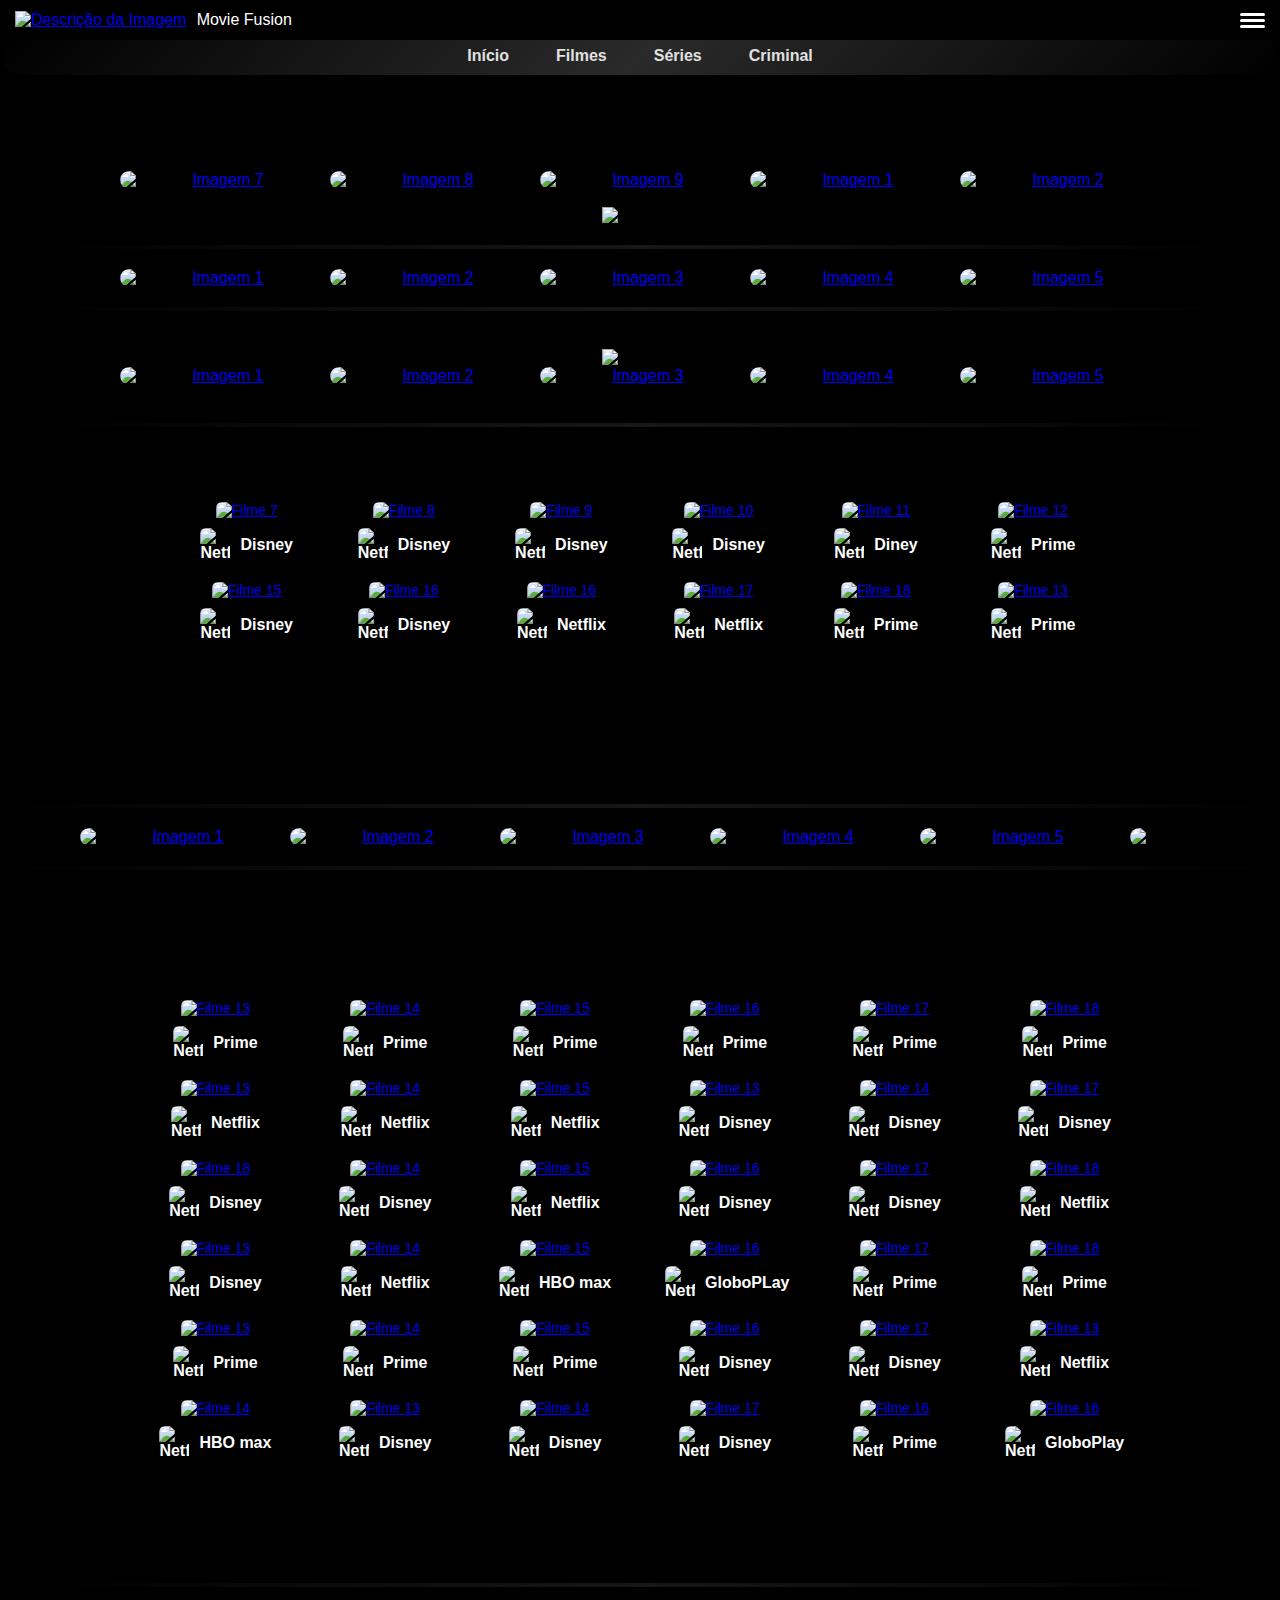
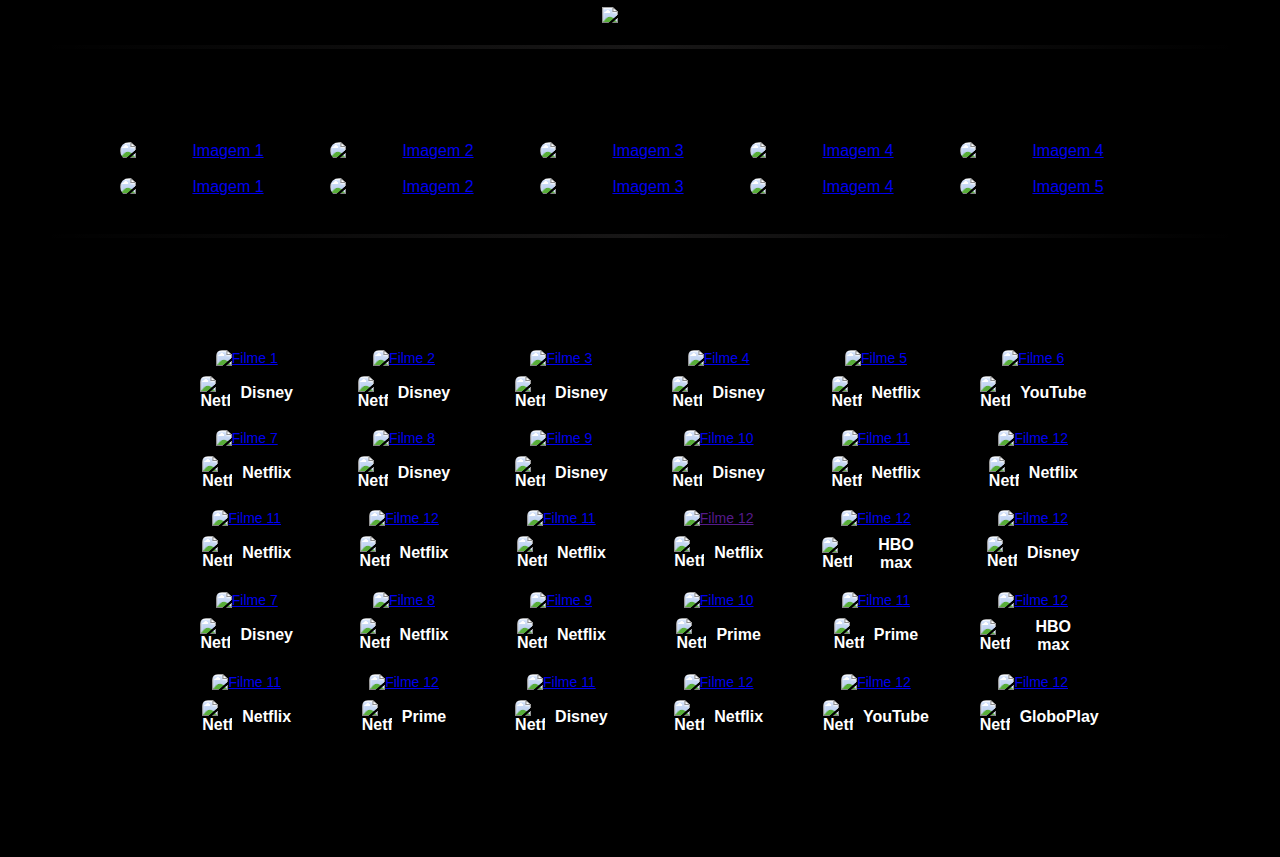
==== commit 9993dd63: "okok" ====
--- a/animação.html
+++ b/animação.html
@@ -1198,15 +1198,15 @@
           <a href="https://youtu.be/w-cBwyKiwoo?si=U5sA_3AdHoZNUZOW">
               <img src="https://i.postimg.cc/CMbFYKZZ/annime.jpg" alt="Imagem 4">
           </a>
-          <a href="https://www.netflix.com/br/title/81511410?source=35" class="image-button">Assistir</a>
-      </div>
-    
-      <div class="image-container">
-          <a href="https://youtu.be/d6kBeJjTGnY?si=v2KQf-Px_7Kk5Ysl">
-              <img src="https://i.postimg.cc/pd5wZ0z9/aanime.jpg" alt="Imagem 5">
-          </a>
-          <a href="https://www.netflix.com/br/title/70300472">Assistir</a>
-      </div>
+          <a href="https://www.netflix.com/br/title/70300472" class="image-button">Assistir</a>
+      </div>
+    
+      <div class="image-container">
+        <a href="https://youtu.be/d6kBeJjTGnY?si=v2KQf-Px_7Kk5Ysl">
+            <img src="https://i.postimg.cc/pd5wZ0z9/aanime.jpg" alt="Imagem 4">
+        </a>
+        <a href="" class="image-button">Assistir</a>
+    </div>
     
       <div class="image-container">
           <a href="https://youtu.be/MWrsQmBIkhM?si=i7w6pdgofDEbiNTb">
@@ -1252,6 +1252,7 @@
     </div>
     
     <br>
+    
 
     <div class="image-row">
       <div class="image-container">
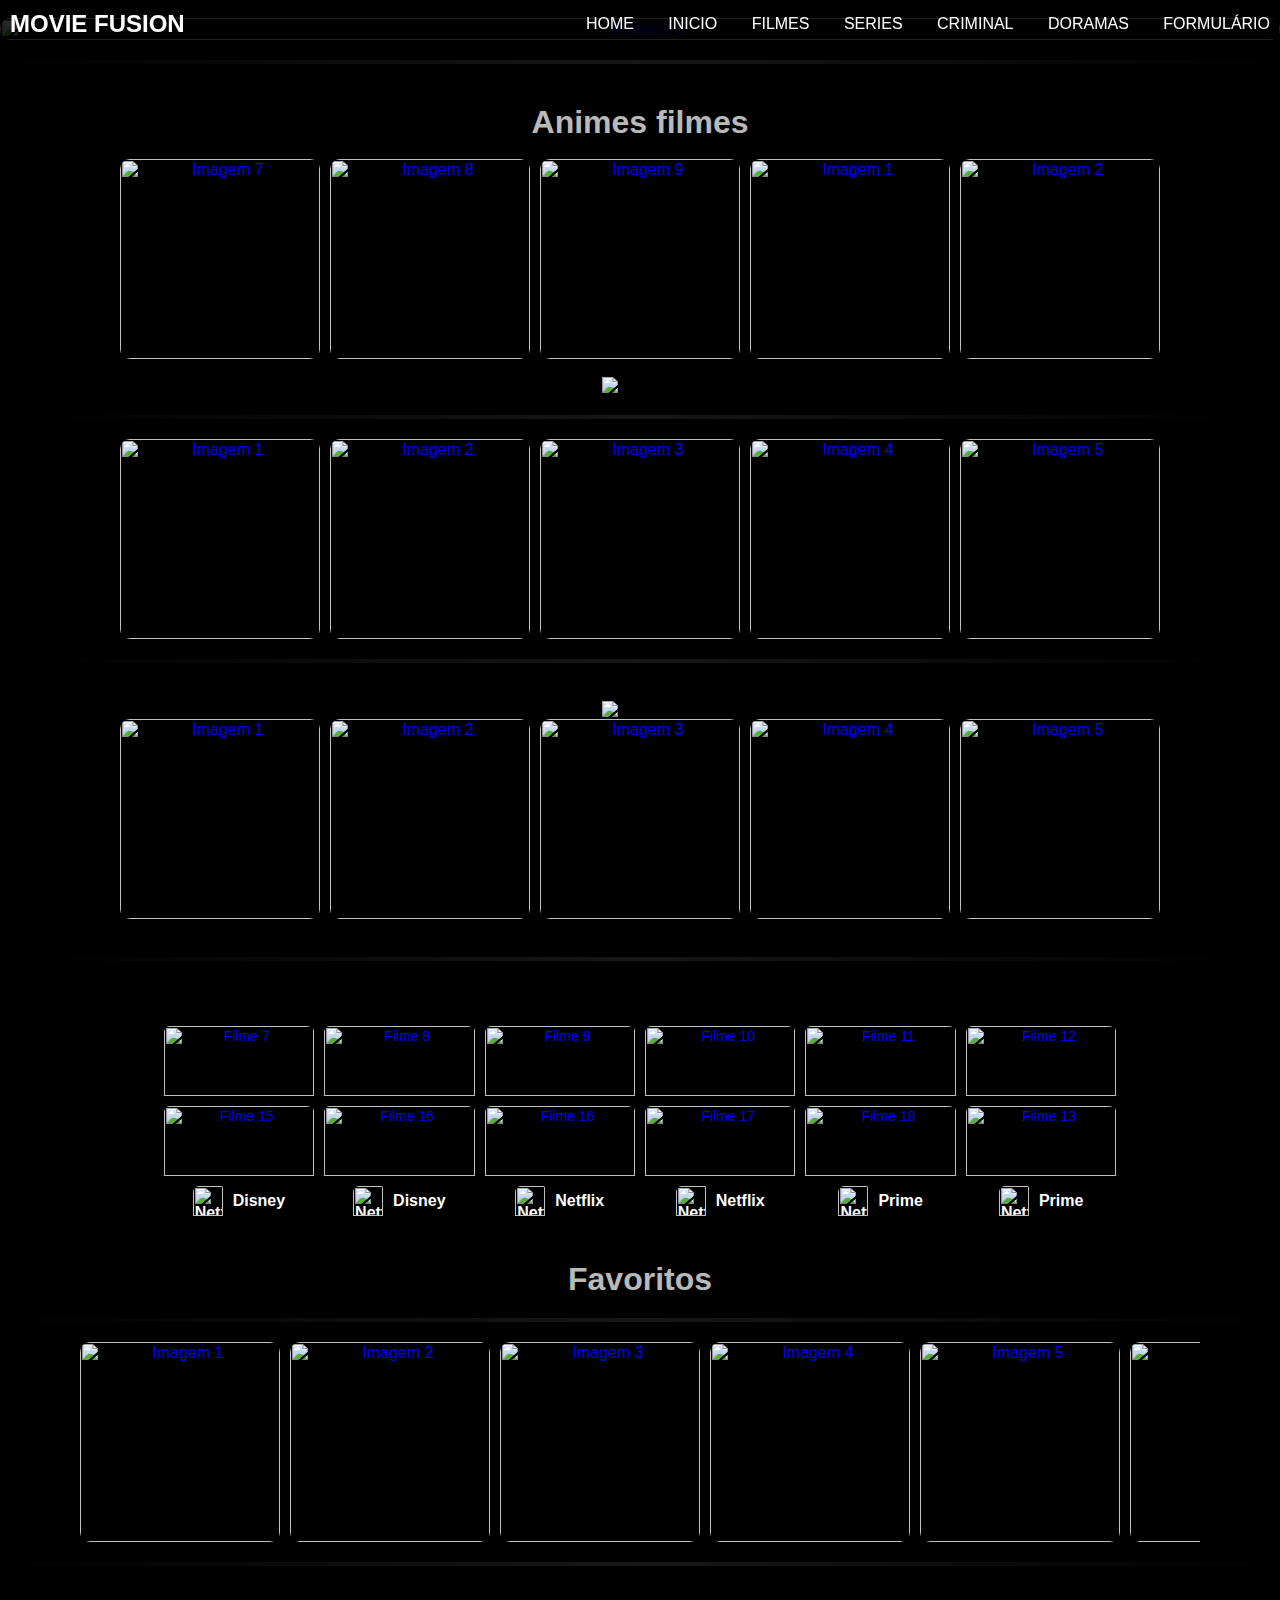
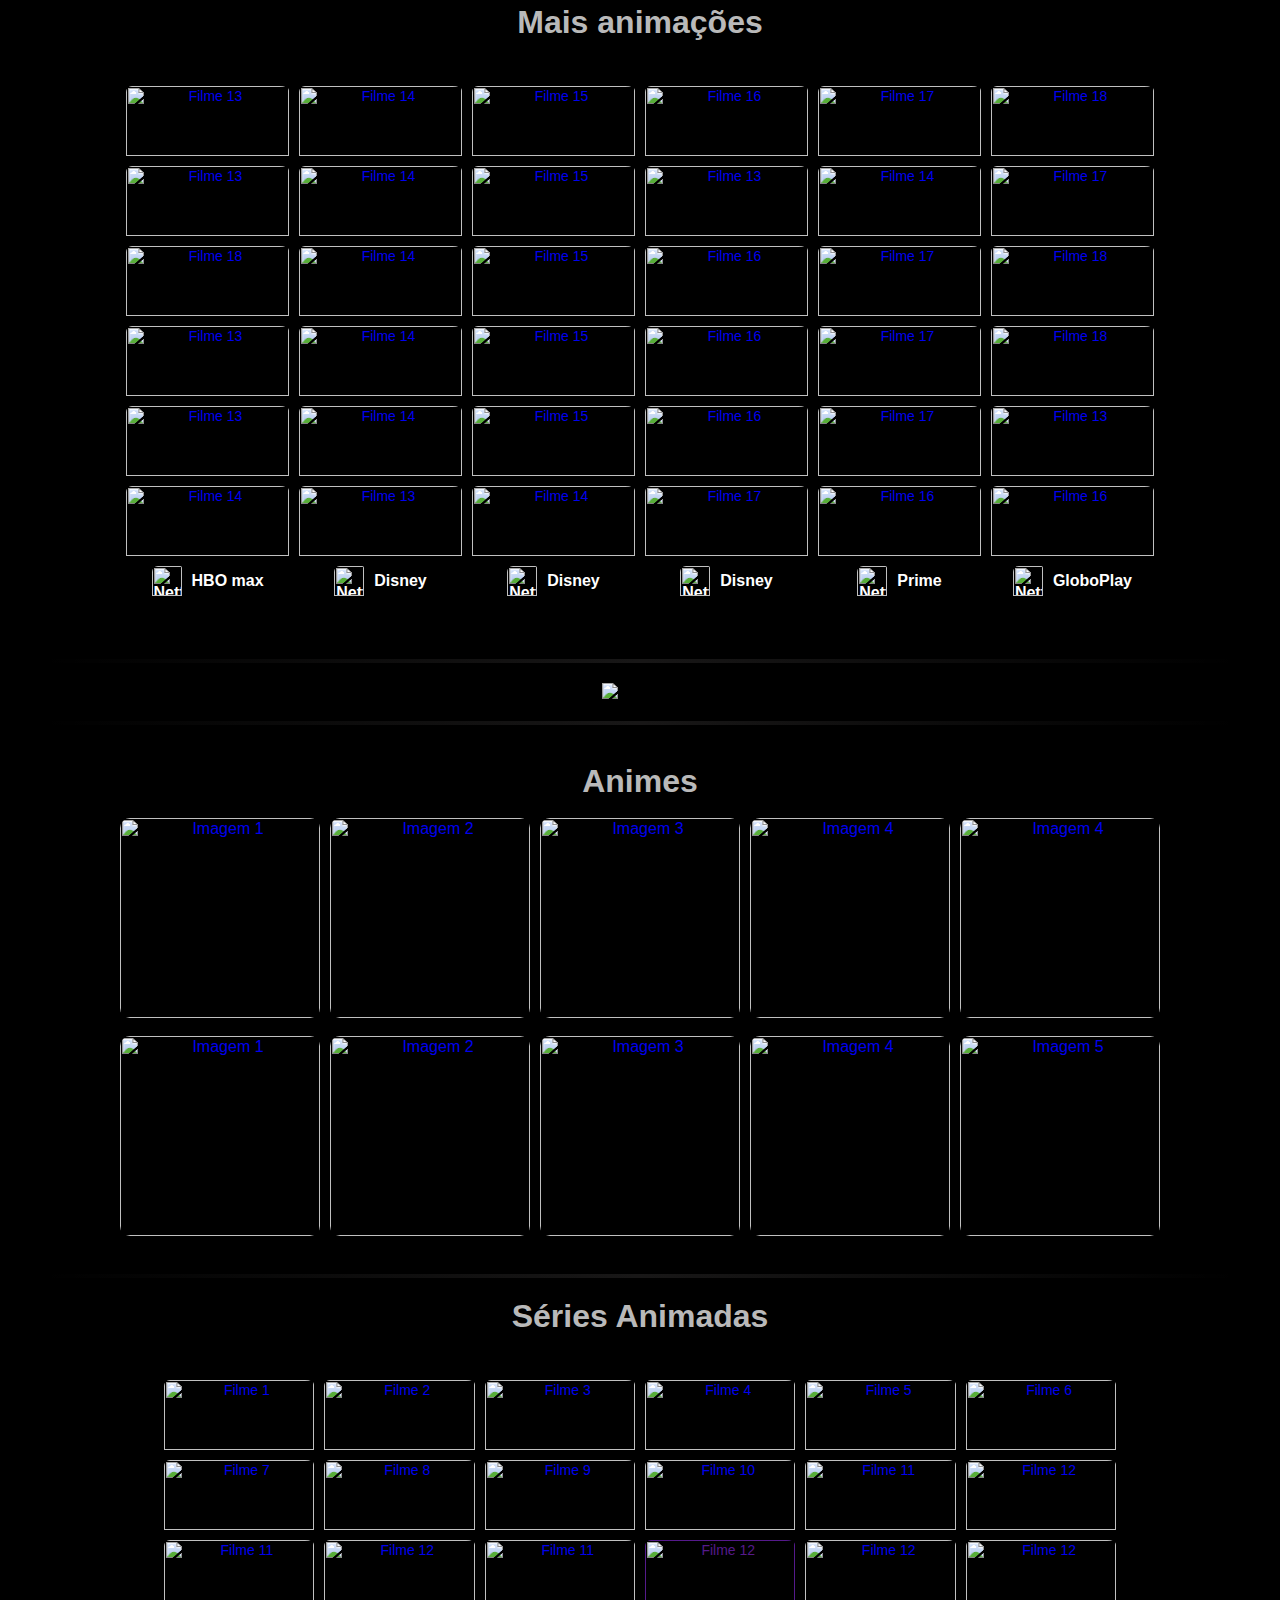
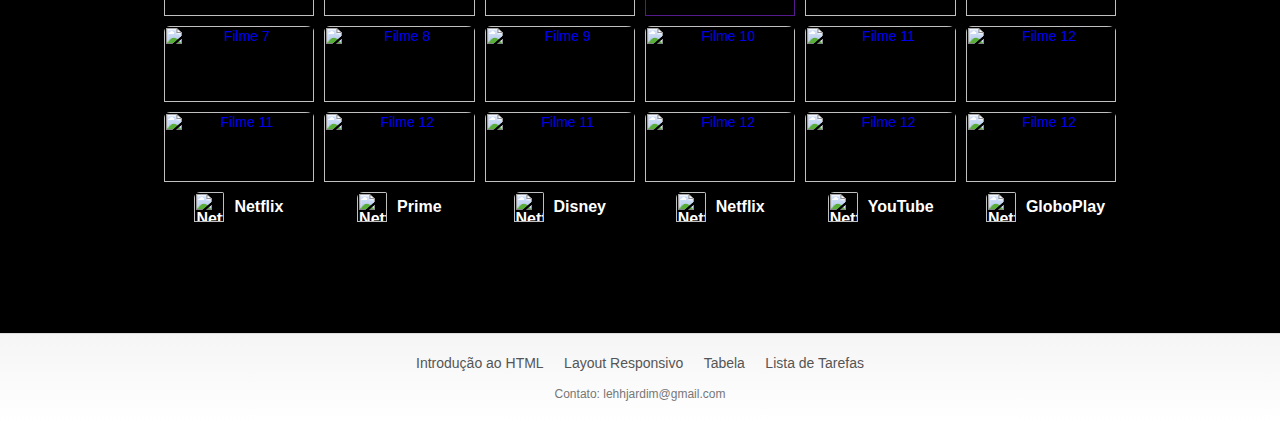
==== commit 74889edd: "trailers" ====
--- a/animação.html
+++ b/animação.html
@@ -1,3 +1,5 @@
+animações:
+
   <!DOCTYPE html>
   <html lang="pt">
   <head>
@@ -6,148 +8,483 @@
       <meta name="viewport" content="width=device-width, initial-scale=1.0">
       <script src="script.js"></script>
       <link rel="stylesheet" href="style.css">
+      <link rel="icon" type="image/x-icon" href="https://i.postimg.cc/vHgfmGv2/1706b0a0-2017-4291-92a0-f228dde05857.jpg">
       <title>Animações</title>
   </head>
   <body>
 
-
-    <div class="top-bar">
-      <div class="menu-icon" id="menu-toggle">
-          <div class="bar"></div>
-          <div class="bar"></div>
-          <div class="bar"></div>
-      </div>
-      <div class="top-bar-content">
-        <a href="index.html">
-            <img src="https://i.postimg.cc/fL7S56Dt/Black-and-White-Circle-Business-Logo-removebg-preview-1.png" alt="Descrição da Imagem" class="top-bar-image">
-        </a>
-        <span class="top-bar-text">Movie Fusion</span>
+    <div class="carousel">
+      <div class="carousel-inner">
+          <div class="carousel-item">
+              <a href="https://www.netflix.com/br/title/60032294?source=35">
+                  <img src="https://i.postimg.cc/nzyKGbRT/totoroo.jpg" alt="Imagem 1">
+              </a>
+              <div class="carousel-caption">
+                  <h3 class="caption-title">Sinopse:</h3>
+                  <p class="caption-text">"Meu Vizinho Totoro" segue duas irmãs que encontram um espírito encantado ao se mudarem para o campo.</p>
+              </div>
+          </div>
+          
+          <div class="carousel-item">
+              <a href="https://www.primevideo.com/-/pt/detail/Enrolados/0S3QZAA11MA2TMNUFT6PVMUWG0">
+                  <img src="https://i.postimg.cc/hjhRNjWD/16f5648d-6dde-4842-b478-cbd9baf0dadf.jpg" alt="Imagem 2">
+              </a>
+    
+          </div>
+          
+          <div class="carousel-item">
+              <a href="https://www.netflix.com/br/title/70294800?source=35">
+                  <img src="https://i.postimg.cc/8PJbGYZg/bjgh.jpg" alt="Imagem 3">
+              </a>
+          </div>
+    
+          <div class="carousel-item">
+              <a href="https://www.netflix.com/br/title/60032294?source=35">
+                  <img src="https://i.postimg.cc/nzyKGbRT/totoroo.jpgg" alt="Imagem 4">
+              </a>
+              <div class="carousel-caption">
+                <h3 class="caption-title">Sinopse:</h3>
+                <p class="caption-text">"Meu Vizinho Totoro" segue duas irmãs que encontram um espírito encantado ao se mudarem para o campo.</p>
+            </div>
+          </div>
+        
+      </div>
     </div>
-  </div>
-  <br>
-
-
-  <nav id="menu" class="menu">
-    <ul>
-        <li><a href="index.html">Movie Fusion</a></li>
-        <li><a href="inicio.html">Home</a></li>
-        <li><a href="#series">Séries</a></li>
-        <li><a href="filmes.html">Filmes</a></li>
-        <li><a href="filmes.html#terroresuspense">Terror e Suspense</a></li>
-        <li><a href="filmes.html#romanceeoutros">Romance e outros</a></li>
-        <li><a href="doramas.html">Doramas</a></li>
-        <li><a href="DocumentáriosCriminais.html">Documentários Criminais</a></li>
-        <li><a href="formulario.html">Formulário de Contato</a></li>
-    </ul>
-</nav>
-
-<div class="carousel">
-  <div class="carousel-inner">
-      <div class="carousel-item">
-          <a href="https://www.netflix.com/br/title/60032294?source=35">
-              <img src="https://i.postimg.cc/nzyKGbRT/totoroo.jpg" alt="Imagem 1">
-          </a>
-          <div class="carousel-caption">
-              <h3 class="caption-title">Sinopse:</h3>
-              <p class="caption-text">"Meu Vizinho Totoro" segue duas irmãs que encontram um espírito encantado ao se mudarem para o campo.</p>
-          </div>
-      </div>
-      
-      <div class="carousel-item">
-          <a href="https://www.primevideo.com/-/pt/detail/Enrolados/0S3QZAA11MA2TMNUFT6PVMUWG0">
-              <img src="https://i.postimg.cc/hjhRNjWD/16f5648d-6dde-4842-b478-cbd9baf0dadf.jpg" alt="Imagem 2">
-          </a>
-
-      </div>
-      
-      <div class="carousel-item">
-          <a href="https://www.netflix.com/br/title/70294800?source=35">
-              <img src="https://i.postimg.cc/8PJbGYZg/bjgh.jpg" alt="Imagem 3">
-          </a>
-      </div>
-
-      <div class="carousel-item">
-          <a href="https://www.netflix.com/br/title/60032294?source=35">
-              <img src="https://i.postimg.cc/nzyKGbRT/totoroo.jpgg" alt="Imagem 4">
-          </a>
-          <div class="carousel-caption">
-            <h3 class="caption-title">Sinopse:</h3>
-            <p class="caption-text">"Meu Vizinho Totoro" segue duas irmãs que encontram um espírito encantado ao se mudarem para o campo.</p>
-        </div>
-      </div>
-    
-  </div>
-</div>
-
-  <div class="degrade"></div>
-
-  <style>
-    body {
-        margin: 0;
-        font-family: Arial, sans-serif;
+    
+      <div class="degrade"></div>
+    
+      <style>
+        body {
+            margin: 0;
+            font-family: Arial, sans-serif;
+        }
+    
+        .munuuujk {
+            background: linear-gradient(135deg, #000000, #2a2a2a 50%, #2a2a2a 50%, #000000);
+            padding: 10px;
+            margin-top: 0;
+            border-radius: 20px;
+            box-shadow: 0 8px 20px rgba(0, 0, 0, 0.6);
+            border: 1px solid #000;
+            text-align: center;
+            overflow-x: hidden;
+        }
+    
+        .munuuujk ul {
+            list-style: none;
+            margin: 0;
+            padding: 0;
+            display: flex;
+            justify-content: center;
+            gap: 15px;
+            flex-wrap: nowrap;
+        }
+    
+        .munuuujk li {
+            margin: 0;
+        }
+    
+        .munuuujk a {
+            color: #e0e0e0;
+            text-decoration: none;
+            font-size: 16px;
+            font-weight: 600;
+            padding: 8px 16px;
+            border-radius: 12px;
+            transition: background-color 0.3s, color 0.3s, transform 0.3s, box-shadow 0.3s;
+        }
+    
+        .munuuujk a:hover {
+            background-color: #555555;
+            color: #ffffff;
+            transform: translateY(-3px);
+            box-shadow: 0 6px 12px rgba(0, 0, 0, 0.4);
+        }
+    
+        @media (max-width: 600px) {
+            .munuuujk {
+                padding: 8px;
+            }
+            .munuuujk a {
+                font-size: 14px;
+                padding: 6px 12px;
+            }
+        }
+      </style>
+    
+    <style>
+      #header {
+          display: flex;
+          justify-content: space-between;
+          align-items: center;
+          padding: 10px;
+          position: fixed;
+          top: 0;
+          left: 0;
+          right: 0;
+          transition: all 0.3s ease;
+          z-index: 1000;
+      }
+  
+      .logo {
+          font-size: 24px;
+          text-decoration: none;
+          color: #333;
+      }
+  
+      #menuToggle, .mobile-menu-button {
+          display: flex;
+          cursor: pointer;
+          flex-direction: column;
+          justify-content: space-between;
+          width: 30px;
+          height: 24px;
+      }
+  
+      .bar {
+          height: 4px;
+          width: 100%;
+          background-color: #333;
+          transition: all 0.3s ease;
+      }
+  
+      .mobile-menu-button {
+          display: none;
+      }
+  
+      .navigation {
+          display: none;
+      }
+  
+      .navigation.show {
+          display: block;
+      }
+  
+      @media (max-width: 768px) {
+          .menu {
+              display: none;
+          }
+  
+          .mobile-menu-button {
+              display: flex;
+          }
+  
+          .navigation {
+              position: absolute;
+              top: 100%;
+              left: 0;
+              width: 100%;
+              background: white;
+              z-index: 1000;
+          }
+  
+          .navigation-items {
+              flex-direction: column;
+          }
+  
+          .navigation-items a {
+              padding: 15px;
+          }
+      }
+  
+      .hidden {
+          transform: translateY(-100%);
+      }
+  </style>
+  
+
+    </head>
+    <body>
+    
+      <header id="header">
+        <a href="#" class="logo">Movie Fusion</a>
+        <div class="menu" id="menuToggle">
+            <div class="bar"></div>
+            <div class="bar"></div>
+            <div class="bar"></div>
+        </div>
+        <div class="mobile-menu-button" id="mobileMenuButton">
+            <div class="bar"></div>
+            <div class="bar"></div>
+            <div class="bar"></div>
+        </div> 
+        <div class="navigation" id="navigation">
+            <div class="close-menu" id="closeMenu">&times;</div>
+            <div class="navigation-items">
+              <a href="index.html">HOME</a>
+                <a href="inicio.html">INICIO</a>
+                <a href="filmes.html">FILMES</a>
+                <a href="inicio.html#series">SERIES</a>
+                <a href="DocumentáriosCriminais.html">CRIMINAL</a>
+                <a href="doramas.html">DORAMAS</a>
+                <a href="formulario.html">FORMULÁRIO</a>
+            </div>
+        </div>
+    </header>
+    
+    <script>
+    let lastScrollTop = 0;
+    const header = document.getElementById('header');
+    
+    window.addEventListener('scroll', function () {
+      const currentScroll = window.pageYOffset || document.documentElement.scrollTop;
+    
+      if (currentScroll > lastScrollTop) {
+          header.classList.add('hidden'); 
+      } else {
+          header.classList.remove('hidden'); 
+      }
+    
+      lastScrollTop = currentScroll <= 0 ? 0 : currentScroll; 
+    });
+    
+    document.getElementById('menuToggle').addEventListener('click', function () {
+      toggleNavigation();
+    });
+    
+    document.getElementById('mobileMenuButton').addEventListener('click', function () {
+      toggleNavigation();
+    });
+    
+    document.getElementById('closeMenu').addEventListener('click', function () {
+      closeNavigation();
+    });
+    
+    function toggleNavigation() {
+      const navigation = document.getElementById('navigation');
+      navigation.classList.toggle('show');
+      const closeMenu = document.getElementById('closeMenu');
+      closeMenu.style.display = navigation.classList.contains('show') ? 'block' : 'none';
+      document.getElementById('menuToggle').style.display = navigation.classList.contains('show') ? 'none' : 'flex';
     }
-
-    .munuuujk {
-        background: linear-gradient(135deg, #000000, #2a2a2a 50%, #2a2a2a 50%, #000000);
-        padding: 10px;
-        margin-top: 0;
-        border-radius: 20px;
-        box-shadow: 0 8px 20px rgba(0, 0, 0, 0.6);
-        border: 1px solid #000;
-        text-align: center;
-        overflow-x: hidden;
+    
+    function closeNavigation() {
+      const navigation = document.getElementById('navigation');
+      navigation.classList.remove('show');
+      document.getElementById('closeMenu').style.display = 'none';
+      document.getElementById('menuToggle').style.display = 'flex';
     }
-
-    .munuuujk ul {
-        list-style: none;
-        margin: 0;
-        padding: 0;
-        display: flex;
-        justify-content: center;
-        gap: 15px;
-        flex-wrap: nowrap;
-    }
-
-    .munuuujk li {
-        margin: 0;
-    }
-
-    .munuuujk a {
-        color: #e0e0e0;
-        text-decoration: none;
-        font-size: 16px;
-        font-weight: 600;
-        padding: 8px 16px;
-        border-radius: 12px;
-        transition: background-color 0.3s, color 0.3s, transform 0.3s, box-shadow 0.3s;
-    }
-
-    .munuuujk a:hover {
-        background-color: #555555;
-        color: #ffffff;
-        transform: translateY(-3px);
-        box-shadow: 0 6px 12px rgba(0, 0, 0, 0.4);
-    }
-
-    @media (max-width: 600px) {
-        .munuuujk {
-            padding: 8px;
-        }
-        .munuuujk a {
-            font-size: 14px;
-            padding: 6px 12px;
-        }
-    }
-  </style>
-
-  <div class="munuuujk">
-    <ul>
-        <li><a href="inicio.html">Início</a></li>
-        <li><a href="filmes.html">Filmes</a></li>
-        <li><a href="inicio.html#series">Séries</a></li>
-        <li><a href="DocumentáriosCriminais.html">Criminal</a></li>
-    </ul>
-  </div>
+    </script>
+    
+          <style>
+          
+        body {
+            font-family: Arial, sans-serif;
+            padding: 0;
+            background-color: rgb(0, 0, 0);
+            text-align: center;
+            background-image: url(''); 
+            background-size: cover; 
+            background-position: center; 
+            background-repeat: no-repeat; 
+            font-family: Arial, sans-serif;
+            margin: 0px; 
+        }
+    
+    
+        .carousel {
+            position: relative;
+            width: 100%;
+            max-width: 1900px;
+            margin: 0 auto;
+            overflow: hidden;
+            border-radius: 10px;
+        }
+    
+        .carousel-inner {
+            display: flex;
+            transition: transform 0.5s ease-in-out;
+        }
+    
+        .carousel-item {
+            min-width: 100%;
+            box-sizing: border-box;
+        }
+    
+        .carousel-item img {
+            width: 100%;
+            height: 100%;
+            object-fit: cover;
+        }
+    
+    
+        .top-bar {
+            background-color: rgb(0, 0, 0);
+            height: 40px;
+            width: 100%;
+            position: fixed;
+            top: 0;
+            left: 0;
+            z-index: 1000;
+            display: flex;
+            align-items: center;
+            padding: 0 15px;
+            box-sizing: border-box;
+            transition: transform 0.3s ease;
+        }
+    
+        .top-bar-content {
+            display: flex;
+            align-items: center;
+            flex-grow: 1;
+        }
+    
+        .top-bar-image {
+            height: 90px;
+            margin-right: 10px;
+        }
+    
+        .top-bar-text {
+            font-size: 16px;
+            color: white;
+        }
+    
+        .top-bar.hidden {
+            transform: translateY(-100%);
+        }
+    
+        .menu-icon {
+            display: flex;
+            flex-direction: column;
+            justify-content: space-between;
+            width: 25px;
+            height: 15px;
+            cursor: pointer;
+            position: absolute;
+            right: 15px;
+        }
+    
+        .bar {
+            width: 100%;
+            height: 3px;
+            background-color: white;
+            border-radius: 2px;
+        }
+    
+        .menu {
+            position: fixed;
+            top: 40px;
+            right: -180px;
+            width: 180px;
+            height: auto;
+            max-height: 90%;
+            background-color: white;
+            box-shadow: -2px 0 5px rgba(0, 0, 0, 0.3);
+            transition: right 0.3s ease;
+            overflow-y: auto;
+            padding: 10px;
+            z-index: 999;
+            box-sizing: border-box;
+        }
+    
+        .menu.open {
+            right: 0;
+        }
+    
+        .menu ul {
+            list-style: none;
+            padding: 0;
+            margin: 0;
+        }
+    
+        .menu ul li {
+            padding: 8px 0;
+        }
+    
+        .menu ul li a {
+            text-decoration: none;
+            color: black;
+            display: block;
+            padding: 6px;
+            border-radius: 4px;
+        }
+    
+        .menu ul li a:hover {
+            background-color: #f0f0f0;
+        }
+    
+        main {
+            margin-top: 40px;
+        }
+    
+    
+        @media (max-width: 600px) {
+            body {
+                background-image: url('');
+            }
+            .carousel-item img {
+                content: url('https://i.postimg.cc/g0TFTJ4P/nlnbbb.jpg'); 
+            }
+            .carousel-item:nth-child(2) img {
+                content: url('https://i.postimg.cc/pdjxJ9Zj/download-12.jpg'); 
+            }
+            .carousel-item:nth-child(3) img {
+                content: url('https://i.postimg.cc/R0QvkRCv/download-15.jpg'); 
+            }
+          
+        }
+    
+            </style>
+            
+            <script>
+            let lastScrollTop = 0;
+            const topBar = document.querySelector('.top-bar');
+            
+            window.addEventListener('scroll', function() {
+                let currentScrollTop = window.pageYOffset || document.documentElement.scrollTop;
+            
+                if (currentScrollTop > lastScrollTop) {
+                    topBar.classList.add('hidden');
+                } else {
+                    topBar.classList.remove('hidden');
+                }
+            
+                lastScrollTop = currentScrollTop <= 0 ? 0 : currentScrollTop;
+            });
+            </script>
+            
+            <script>
+            const carouselInner = document.querySelector('.carousel-inner');
+            const totalSlides = document.querySelectorAll('.carousel-item').length;
+            let index = 0;
+            
+            function showSlide(n) {
+                if (n >= totalSlides) {
+                    carouselInner.style.transition = 'none';
+                    index = 0;
+                    carouselInner.style.transform = `translateX(${-index * 100}%)`;
+                    setTimeout(() => {
+                        carouselInner.style.transition = 'transform 0.5s ease-in-out';
+                        showSlide(index + 1);
+                    }, 50);
+                    return;
+                } else if (n < 0) {
+                    carouselInner.style.transition = 'none';
+                    index = totalSlides / 2 - 1;
+                    carouselInner.style.transform = `translateX(${-index * 100}%)`;
+                    setTimeout(() => {
+                        carouselInner.style.transition = 'transform 0.5s ease-in-out';
+                        showSlide(index + 1);
+                    }, 50);
+                    return;
+                }
+                index = n;
+                carouselInner.style.transform = `translateX(${-index * 100}%)`;
+            }
+            
+            setInterval(() => showSlide(index + 1), 5000);
+            
+            document.addEventListener('DOMContentLoaded', function() {
+                var menuToggle = document.getElementById('menu-toggle');
+                var menu = document.getElementById('menu');
+            
+                menuToggle.addEventListener('click', function() {
+                    menu.classList.toggle('open');
+                });
+            });
+            </script>
+            
+
 
 
   <!--
@@ -159,16 +496,13 @@
         </nav>
   -->
         
-    
-  <br>
-
+  <hr class="linha-divisao">
         <main>
       
+          
           <section id="documentários">
-
-
             <h1>Animes filmes</h1>
-          
+          <br>
 
             <div class="image-row">
 
@@ -1703,222 +2037,20 @@
     </section>
     <br>
     </main>
-        
-      <style>
-      
-    body {
-        font-family: Arial, sans-serif;
-        padding: 0;
-        background-color: rgb(0, 0, 0);
-        text-align: center;
-        background-image: url(''); 
-        background-size: cover; 
-        background-position: center; 
-        background-repeat: no-repeat; 
-        font-family: Arial, sans-serif;
-        margin: 0px; 
-    }
-
-
-    .carousel {
-        position: relative;
-        width: 100%;
-        max-width: 1900px;
-        margin: 0 auto;
-        overflow: hidden;
-        border-radius: 10px;
-    }
-
-    .carousel-inner {
-        display: flex;
-        transition: transform 0.5s ease-in-out;
-    }
-
-    .carousel-item {
-        min-width: 100%;
-        box-sizing: border-box;
-    }
-
-    .carousel-item img {
-        width: 100%;
-        height: 100%;
-        object-fit: cover;
-    }
-
-
-    .top-bar {
-        background-color: rgb(0, 0, 0);
-        height: 40px;
-        width: 100%;
-        position: fixed;
-        top: 0;
-        left: 0;
-        z-index: 1000;
-        display: flex;
-        align-items: center;
-        padding: 0 15px;
-        box-sizing: border-box;
-        transition: transform 0.3s ease;
-    }
-
-    .top-bar-content {
-        display: flex;
-        align-items: center;
-        flex-grow: 1;
-    }
-
-    .top-bar-image {
-        height: 90px;
-        margin-right: 10px;
-    }
-
-    .top-bar-text {
-        font-size: 16px;
-        color: white;
-    }
-
-    .top-bar.hidden {
-        transform: translateY(-100%);
-    }
-
-    .menu-icon {
-        display: flex;
-        flex-direction: column;
-        justify-content: space-between;
-        width: 25px;
-        height: 15px;
-        cursor: pointer;
-        position: absolute;
-        right: 15px;
-    }
-
-    .bar {
-        width: 100%;
-        height: 3px;
-        background-color: white;
-        border-radius: 2px;
-    }
-
-    .menu {
-        position: fixed;
-        top: 40px;
-        right: -180px;
-        width: 180px;
-        height: auto;
-        max-height: 90%;
-        background-color: white;
-        box-shadow: -2px 0 5px rgba(0, 0, 0, 0.3);
-        transition: right 0.3s ease;
-        overflow-y: auto;
-        padding: 10px;
-        z-index: 999;
-        box-sizing: border-box;
-    }
-
-    .menu.open {
-        right: 0;
-    }
-
-    .menu ul {
-        list-style: none;
-        padding: 0;
-        margin: 0;
-    }
-
-    .menu ul li {
-        padding: 8px 0;
-    }
-
-    .menu ul li a {
-        text-decoration: none;
-        color: black;
-        display: block;
-        padding: 6px;
-        border-radius: 4px;
-    }
-
-    .menu ul li a:hover {
-        background-color: #f0f0f0;
-    }
-
-    main {
-        margin-top: 40px;
-    }
-
-
-    @media (max-width: 600px) {
-        body {
-            background-image: url('');
-        }
-        .carousel-item img {
-            content: url('https://i.postimg.cc/g0TFTJ4P/nlnbbb.jpg'); 
-        }
-        .carousel-item:nth-child(2) img {
-            content: url('https://i.postimg.cc/pdjxJ9Zj/download-12.jpg'); 
-        }
-        .carousel-item:nth-child(3) img {
-            content: url('https://i.postimg.cc/R0QvkRCv/download-15.jpg'); 
-        }
-      
-    }
-
-        </style>
-        
-        <script>
-        let lastScrollTop = 0;
-        const topBar = document.querySelector('.top-bar');
-        
-        window.addEventListener('scroll', function() {
-            let currentScrollTop = window.pageYOffset || document.documentElement.scrollTop;
-        
-            if (currentScrollTop > lastScrollTop) {
-                topBar.classList.add('hidden');
-            } else {
-                topBar.classList.remove('hidden');
-            }
-        
-            lastScrollTop = currentScrollTop <= 0 ? 0 : currentScrollTop;
-        });
-        </script>
-        
-        <script>
-        const carouselInner = document.querySelector('.carousel-inner');
-        const totalSlides = document.querySelectorAll('.carousel-item').length;
-        let index = 0;
-        
-        function showSlide(n) {
-            if (n >= totalSlides) {
-                carouselInner.style.transition = 'none';
-                index = 0;
-                carouselInner.style.transform = `translateX(${-index * 100}%)`;
-                setTimeout(() => {
-                    carouselInner.style.transition = 'transform 0.5s ease-in-out';
-                    showSlide(index + 1);
-                }, 50);
-                return;
-            } else if (n < 0) {
-                carouselInner.style.transition = 'none';
-                index = totalSlides / 2 - 1;
-                carouselInner.style.transform = `translateX(${-index * 100}%)`;
-                setTimeout(() => {
-                    carouselInner.style.transition = 'transform 0.5s ease-in-out';
-                    showSlide(index + 1);
-                }, 50);
-                return;
-            }
-            index = n;
-            carouselInner.style.transform = `translateX(${-index * 100}%)`;
-        }
-        
-        setInterval(() => showSlide(index + 1), 5000);
-        
-        document.addEventListener('DOMContentLoaded', function() {
-            var menuToggle = document.getElementById('menu-toggle');
-            var menu = document.getElementById('menu');
-        
-            menuToggle.addEventListener('click', function() {
-                menu.classList.toggle('open');
-            });
-        });
-        </script>
-        +
+    <br> 
+  <footer class="footer">
+    <div class="linkcor">
+        <a href="https://lehhestevess.github.io/IntroducaoAoHtml/">Introdução ao HTML</a>
+        <a href="https://lehhestevess.github.io/LayoutResponsivo/">Layout Responsivo</a>
+        <a href="https://lehhestevess.github.io/leticiaatividades/">Tabela</a>
+        <a href="https://lehhestevess.github.io/Lista-de-Tarefas-/">Lista de Tarefas</a>
+    </div>
+    <div class="contact-info">
+        <p>Contato: lehhjardim@gmail.com</p>
+    </div>
+</footer>
+
+        
+  </body>
+  </html>--- a/style.css
+++ b/style.css
@@ -1,3 +1,4 @@
+
 body {
   font-family: Arial, sans-serif;
   padding: 0;
@@ -7,7 +8,6 @@
   background-size: cover; 
   background-position: center; 
   background-repeat: no-repeat; 
-  font-family: Arial, sans-serif;
   margin: 0px; }
   
   
@@ -94,12 +94,8 @@
     color: #ff0000c4;
   }
    
-  .linkcor {
-  background-color: #ffd1d1;
-  }
-  
-  
-  
+  
+  /* 
   header {
   background-color: #6b02026c;
   color: #ffffff;
@@ -110,7 +106,7 @@
   background-repeat:no-repeat; 
   background-size: cover; 
   }
-  
+  */
   .banner{
   background-color: #00000000;
   color: #ffffff;
@@ -127,8 +123,7 @@
   
   }
   
-  ............
-  
+
   h1{
   color: #b9b9b9;
   }
@@ -422,7 +417,7 @@
   
   .container {
     margin: 0;
-    padding: 50px;
+    padding: 40px;
   }
   
 
@@ -770,3 +765,489 @@
     margin-left: 5px;
   }
 }
+
+
+@import url('https://fonts.googleapis.com/css2?family=Manrope:wght@200..800&family=Wix+Madefor+Display:wght@400..800&display=swap');
+
+* {
+    margin: 0;
+    padding: 0;
+    box-sizing: border-box;
+    font-family: "Manrope", sans-serif;
+}
+
+@media screen and (min-width: 768px) {
+    .container {
+        padding: 40px;
+    }
+}
+
+@media screen and (max-width: 767px) {
+    .container {
+        padding: 20px;
+    }
+}
+
+header {
+    z-index: 999;
+    position: fixed; 
+    top: 0;
+    left: 0;
+    width: 100%;
+    display: flex;
+    justify-content: space-between;
+    align-items: center;
+    padding: 15px 30px; 
+    background-color: rgba(0, 0, 0, 0.7); 
+    transition: background-color 0.3s ease; 
+}
+
+header .brand {
+    color: #ff0000; 
+    font-size: 1.8em; 
+    font-weight: 700;
+    text-transform: uppercase;
+}
+
+header .navigation {
+    position: relative;
+}
+
+header .navigation .navigation-items a {
+    position: relative;
+    color: #ffffff;
+    font-size: 1.1em; 
+    font-weight: 500;
+    text-decoration: none;
+    margin-left: 20px; 
+    transition: color 0.3s ease; 
+}
+
+header .navigation .navigation-items a:hover {
+    color: #ff0000; 
+}
+
+section {
+    padding: 0; 
+}
+
+.home {
+    position: relative;
+    width: 100%;
+    min-height: 100vh; 
+    display: flex;
+    justify-content: center;
+    flex-direction: column;
+    background: linear-gradient(to right, #000000, #434343); 
+    padding: 0; 
+    overflow: hidden; 
+}
+
+.home:before {
+  z-index: 1;
+  content: '';
+  position: absolute;
+  background: linear-gradient(to right, rgba(0, 0, 0, 0.6) 40%, rgba(0, 0, 0, 0.3) 70%, rgba(0, 0, 0, 0)); /* Degradê suave e elegante */
+  width: 100%; 
+  height: 100%;
+  top: 0;
+  left: 0;
+}
+
+
+
+.home .content {
+    z-index: 2;
+    color: #ffffff;
+    width: 60%; 
+    margin-top: 30px; 
+    display: none;
+    text-align: center; 
+}
+
+.home .content.active {
+    display: block;
+}
+
+.home .content h1 {
+    font-size: 3.5em; 
+    font-weight: 900;
+    text-transform: uppercase;
+    letter-spacing: 3px; 
+    line-height: 60px; 
+    margin-bottom: 30px; 
+}
+
+.home .content h1 span {
+    font-size: 1.1em; 
+    font-weight: 600;
+}
+
+.home .content p {
+    margin-bottom: 40px; 
+}
+
+.home .content a {
+    background: #860000; 
+    padding: 12px 30px; 
+    color: #000000;
+    font-size: 1em; 
+    font-weight: 500;
+    text-decoration: none;
+    border-radius: 5px; 
+    transition: background 0.3s ease; 
+}
+
+.home .content a:hover {
+    background: #ff0000; 
+}
+
+.home .media-icons {
+    z-index: 2;
+    position: absolute;
+    right: 20px; 
+    display: flex;
+    flex-direction: column;
+}
+
+.home .media-icons a {
+    color: #ffffff;
+    font-size: 1.8em; 
+    transition: transform 0.3s ease; 
+}
+
+.home .media-icons a:not(:last-child) {
+    margin-bottom: 15px; 
+}
+
+.home .media-icons a:hover {
+    transform: scale(1.2); 
+}
+
+.home video {
+    z-index: 0;
+    position: absolute;
+    top: 0;
+    left: 0;
+    width: 100%;
+    height: 100%;
+    object-fit: cover;
+}
+
+.slider-navigation {
+    z-index: 2;
+    position: relative;
+    display: flex;
+    justify-content: center;
+    align-items: center;
+    transform: translateY(60px); 
+}
+
+.slider-navigation .nav-btn {
+    width: 14px; 
+    height: 14px; 
+    background: #ff0000; 
+    border-radius: 50%;
+    cursor: pointer;
+    box-shadow: 0 0 2px rgba(236, 236, 236, 0.5);
+    transition: transform 0.3s ease; 
+}
+
+.slider-navigation .nav-btn.active {
+    background: #fff; 
+}
+
+.slider-navigation .nav-btn:not(:last-child) {
+    margin-right: 15px; 
+}
+
+.slider-navigation .nav-btn:hover {
+    transform: scale(1.3); 
+}
+
+.video-slide {
+    position: absolute;
+    width: 100%;
+    clip-path: circle(0% at 0 50%);
+    transition: clip-path 1s ease; 
+}
+
+.video-slide.active {
+    clip-path: circle(150% at 0 50%);
+}
+
+@media (max-width: 1040px) {
+  header {
+      padding: 5px 10px;
+  }
+
+  section {
+      padding: 0; 
+  }
+
+  .home .media-icons {
+      right: 10px; 
+  }
+
+  header .navigation {
+      display: none;
+  }
+
+  header .navigation.active {
+      position: fixed;
+      width: 100%;
+      height: 100vh;
+      top: 0;
+      left: 0;
+      display: flex;
+      justify-content: center;
+      align-items: center;
+      background: rgba(0, 0, 0, 0.8); 
+  }
+
+  header .navigation .navigation-items a {
+      color: #ff0000; 
+      font-size: 1.3em; 
+      margin: 15px;
+  }
+
+  header .navigation.active .navigation-items {
+      background: #000; 
+      width: 80%; 
+      max-width: 400px; 
+      margin: 20px;
+      padding: 40px;
+      display: flex;
+      flex-direction: column;
+      align-items: center;
+      border-radius: 10px; 
+      box-shadow: 0 5px 20px rgba(0, 0, 0, 0.2);
+  }
+
+  .home {
+      padding: 10px; 
+  }
+
+  .home .content {
+      width: 90%; 
+      margin: 15px auto; 
+  }
+
+  .slider-navigation {
+      transform: translateY(40px); 
+  }
+
+  header {
+      font-size: 0.9em; 
+  }
+}
+
+@media (max-width: 768px) {
+    .imagem, .descricao {
+        flex: 1 1 100%; 
+        height: auto; 
+    }
+
+    .descricao {
+        padding: 5px; 
+    }
+
+    .imagem img {
+        height: auto; 
+    }
+}
+
+.spotify-playlist {
+  text-align: center;
+  margin: 20px 0;
+}
+
+.spotify-playlist h2 {
+  font-size: 24px;
+  margin-bottom: 10px;
+}
+
+body {
+  font-family: 'Poppins', sans-serif;
+  margin: 0;
+  padding: 0;
+}
+
+header {
+  z-index: 999;
+  position: fixed;
+  top: 0;
+  left: 0;
+  width: 100%;
+  display: flex;
+  justify-content: space-between;
+  align-items: center;
+  padding: 15px 20px;
+  transition: background-color 0.5s ease;
+  background-color: rgba(0, 0, 0, 0.8);
+}
+
+header .logo {
+  color: #ffffff;
+  font-size: 1.5em;
+  font-weight: 700;
+  text-transform: uppercase;
+  text-decoration: none;
+}
+
+header .navigation {
+  display: flex; 
+}
+
+header .close-menu {
+  font-size: 2em;
+  color: #ffffff;
+  cursor: pointer;
+  position: absolute;
+  top: 20px;
+  right: 20px;
+  display: none; 
+}
+
+header .navigation.show {
+  display: flex; 
+}
+
+header .navigation .navigation-items a {
+  color: #ffffff;
+  font-size: 1em;
+  font-weight: 500;
+  text-decoration: none;
+  margin-left: 30px; 
+  transition: color 0.3s ease;
+}
+
+@media (max-width: 1040px) {
+  header {
+      padding: 12px 10px;
+  }
+
+  header .navigation {
+      position: fixed;
+      width: 100%;
+      height: 100vh;
+      top: 0;
+      left: 0;
+      justify-content: center;
+      align-items: center;
+      background: rgba(1, 1, 1, 0.8);
+      display: none; 
+  }
+
+  header .navigation.show {
+      display: flex; 
+  }
+
+  header .close-menu {
+      display: block; 
+  }
+
+  header .navigation .navigation-items a {
+      color: #ffffff;
+      font-size: 1.1em; 
+      margin: 10px 0; 
+      transition: color 0.3s ease;
+  }
+
+  header .navigation .navigation-items a:hover {
+      color: #ff4757; 
+  }
+
+  header .navigation .navigation-items {
+      width: 250px;
+      padding: 30px;
+      display: flex;
+      flex-direction: column;
+      align-items: center;
+      border-radius: 10px;
+      box-shadow: 0 5px 25px rgba(0, 0, 0, 0.2);
+  }
+
+  .menu {
+      width: 30px; 
+      height: 30px; 
+      cursor: pointer;
+      display: flex;
+      flex-direction: column;
+      justify-content: space-between; 
+      background: transparent; 
+      border: none; 
+      z-index: 1000; 
+      margin-left: auto; 
+      margin-right: 10px; 
+  }
+
+  .bar {
+      width: 100%;
+      height: 3px; 
+      background-color: #ffffff; 
+      border-radius: 1.5px; 
+      transition: none; 
+  }
+
+  .bar + .bar {
+      margin-top: 5px; 
+  }
+}
+
+.footer {
+  background: linear-gradient(to bottom, #f5f5f5, #ffffff); 
+  padding: 20px; 
+  text-align: center; 
+  font-family: Arial, sans-serif; 
+  color: #444; 
+  border-top: 1px solid #ddd; 
+  margin-top: 30px; 
+}
+
+.linkcor {
+  margin-bottom: 10px; 
+}
+
+.linkcor a {
+  margin: 0 8px; 
+  color: #555; 
+  text-decoration: none; 
+  font-size: 14px; 
+  transition: color 0.2s ease; 
+}
+
+.linkcor a:hover {
+  color: #333; 
+}
+
+.footer p {
+  margin: 5px 0 0; 
+  font-size: 12px; 
+  color: #777; 
+}
+
+.contact-info {
+  margin-top: 15px; 
+  font-size: 12px; 
+  color: #555; 
+}
+
+@media (max-width: 600px) {
+  .linkcor a {
+    font-size: 11px; 
+    margin: 0 5px; 
+  }
+
+  .footer p {
+    font-size: 10px; 
+  }
+
+  .contact-info {
+    font-size: 10px; 
+  }
+
+  .footer {
+    padding: 10px; 
+  }
+}
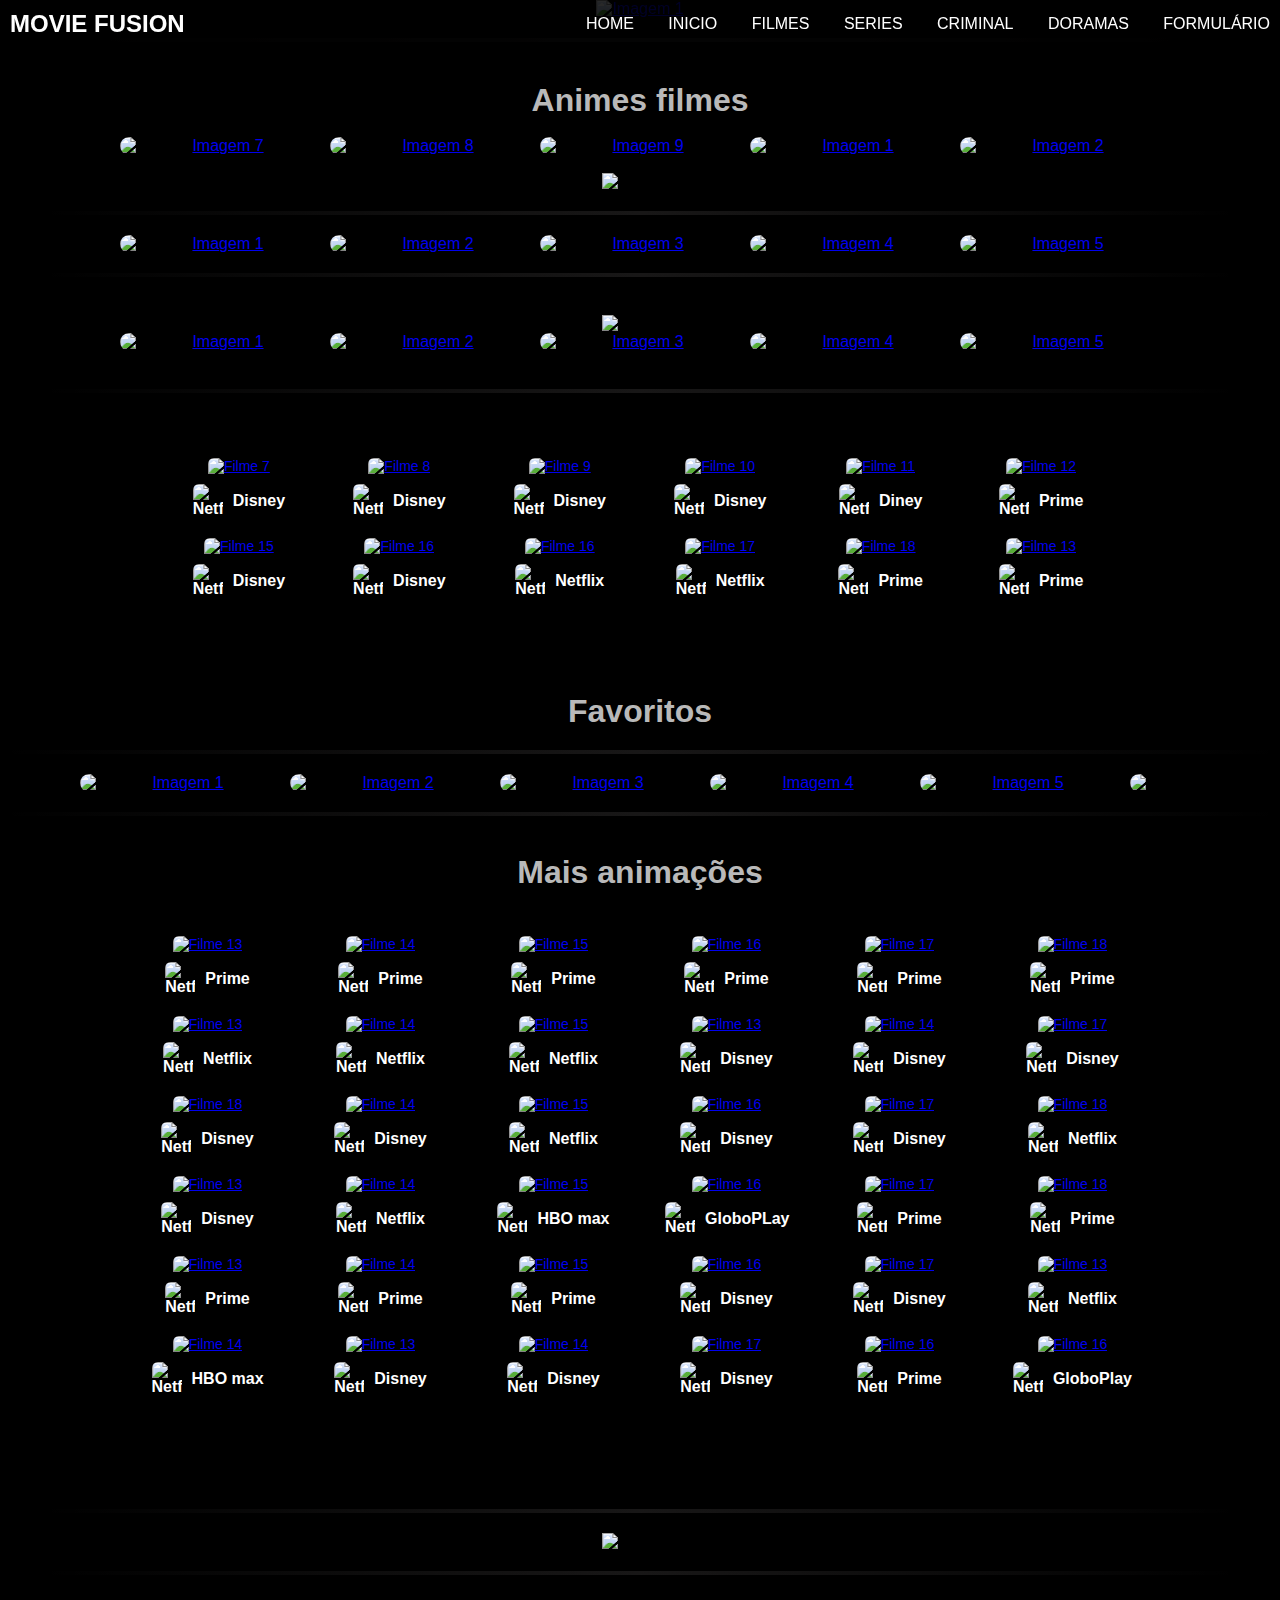
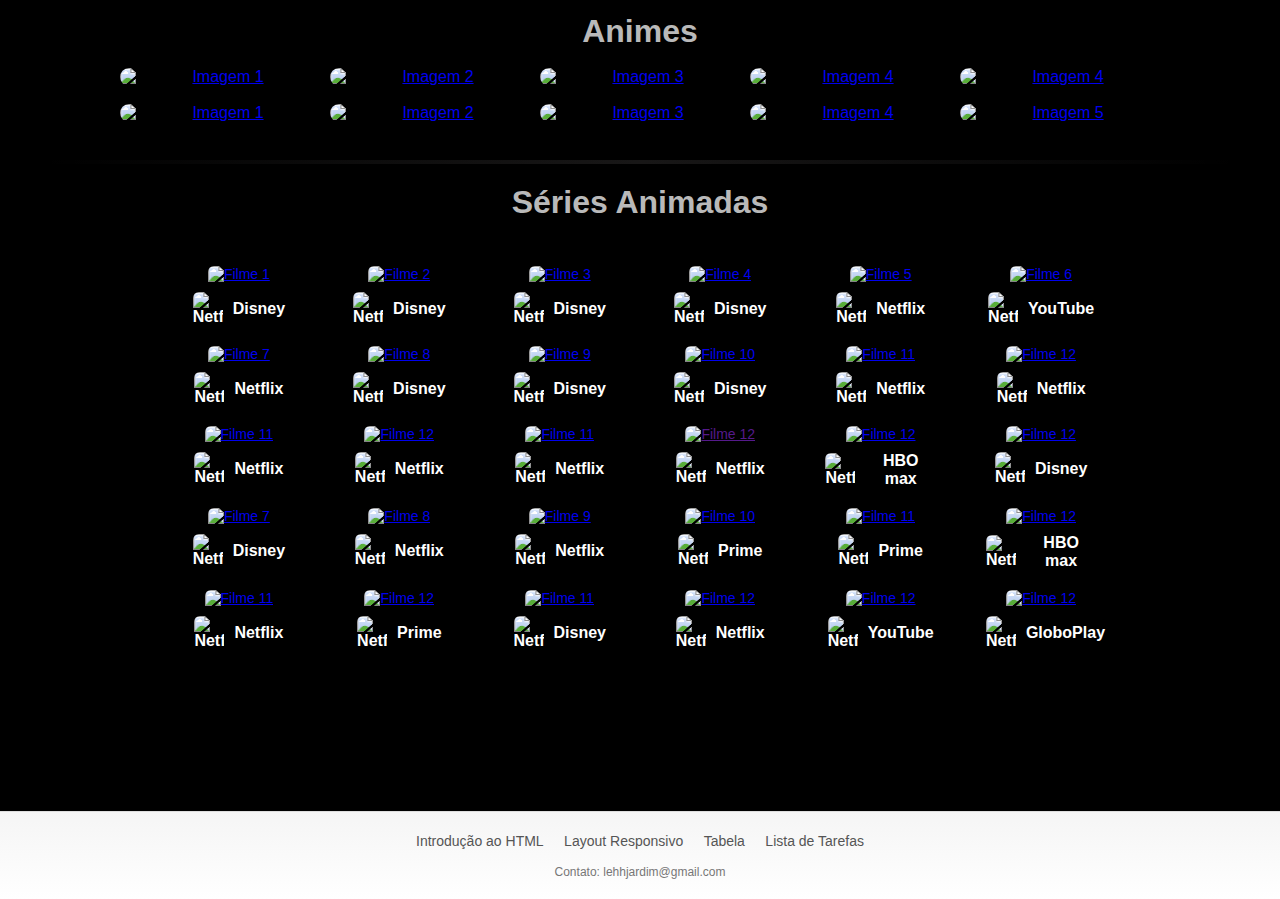
==== commit 2a808ea5: "consertando erros" ====
--- a/animação.html
+++ b/animação.html
@@ -1,6 +1,4 @@
-animações:
-
-  <!DOCTYPE html>
+<!DOCTYPE html>
   <html lang="pt">
   <head>
       <meta charset="UTF-8">
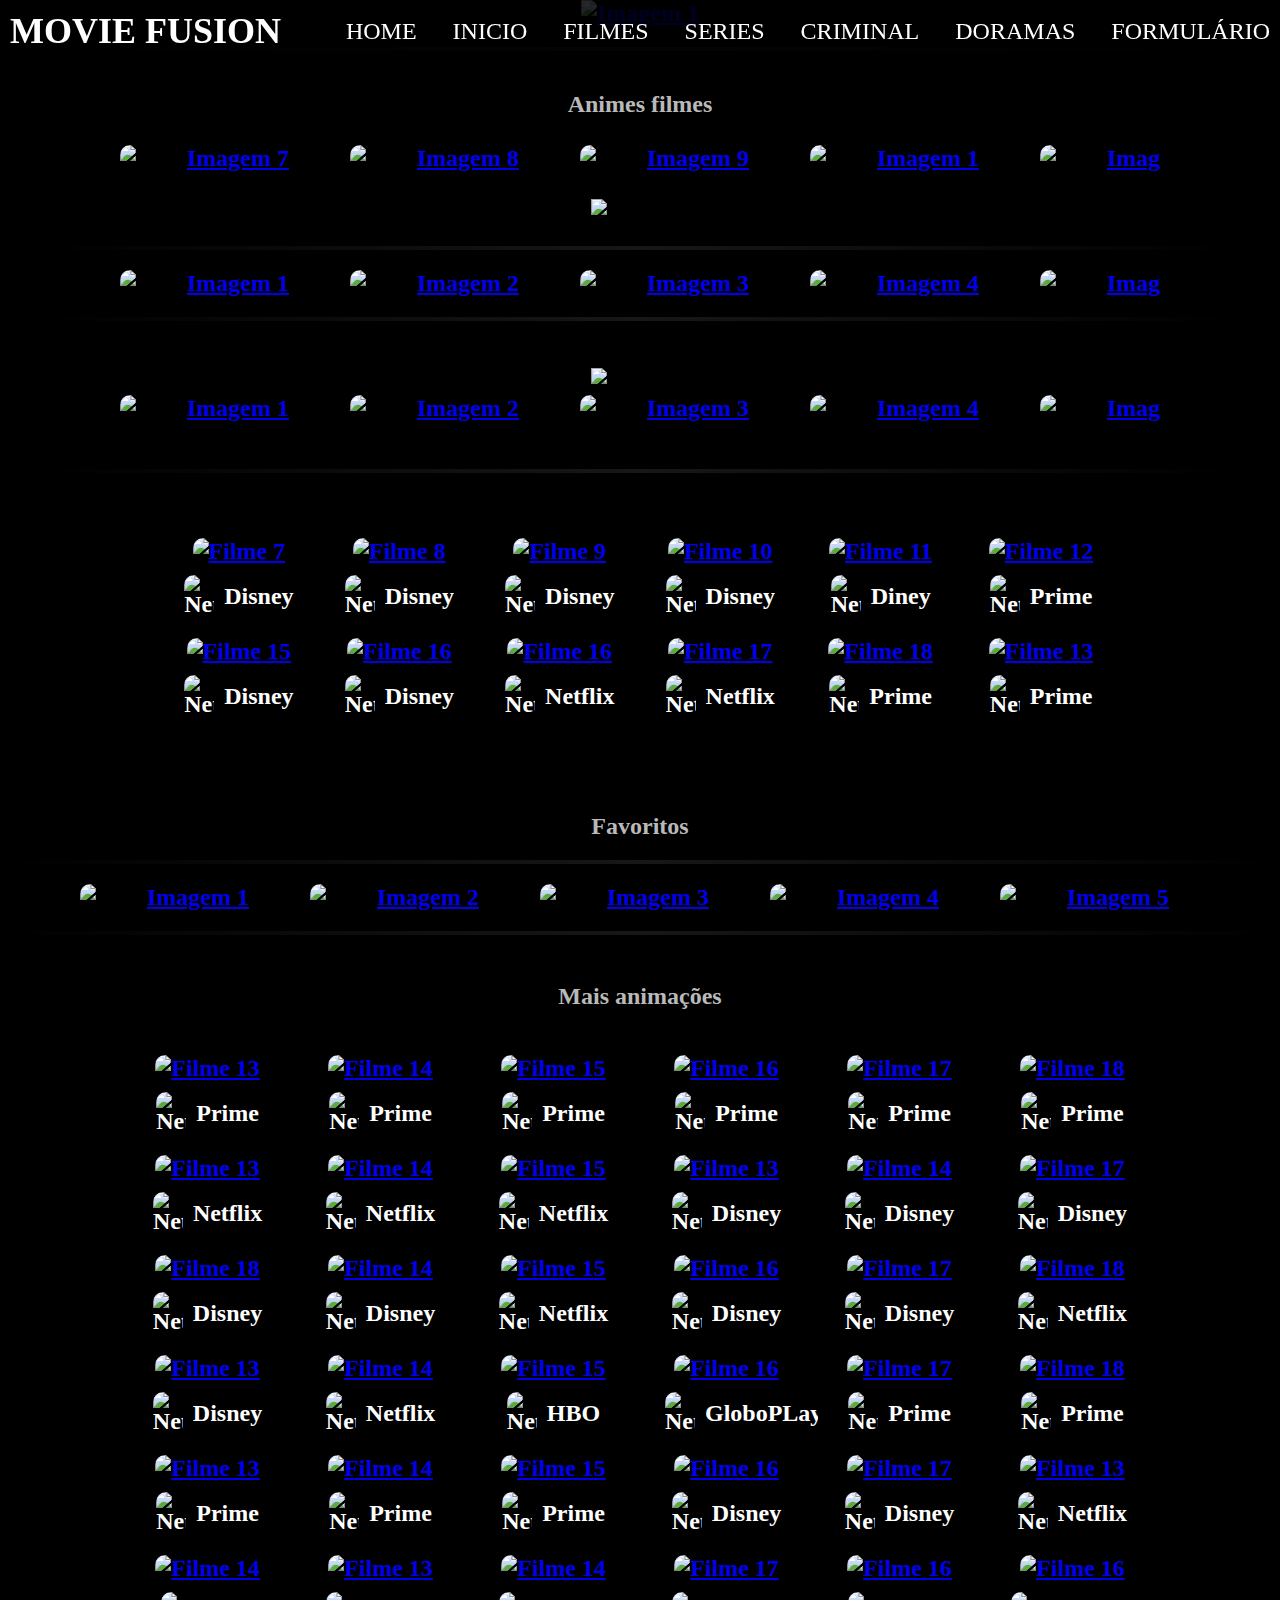
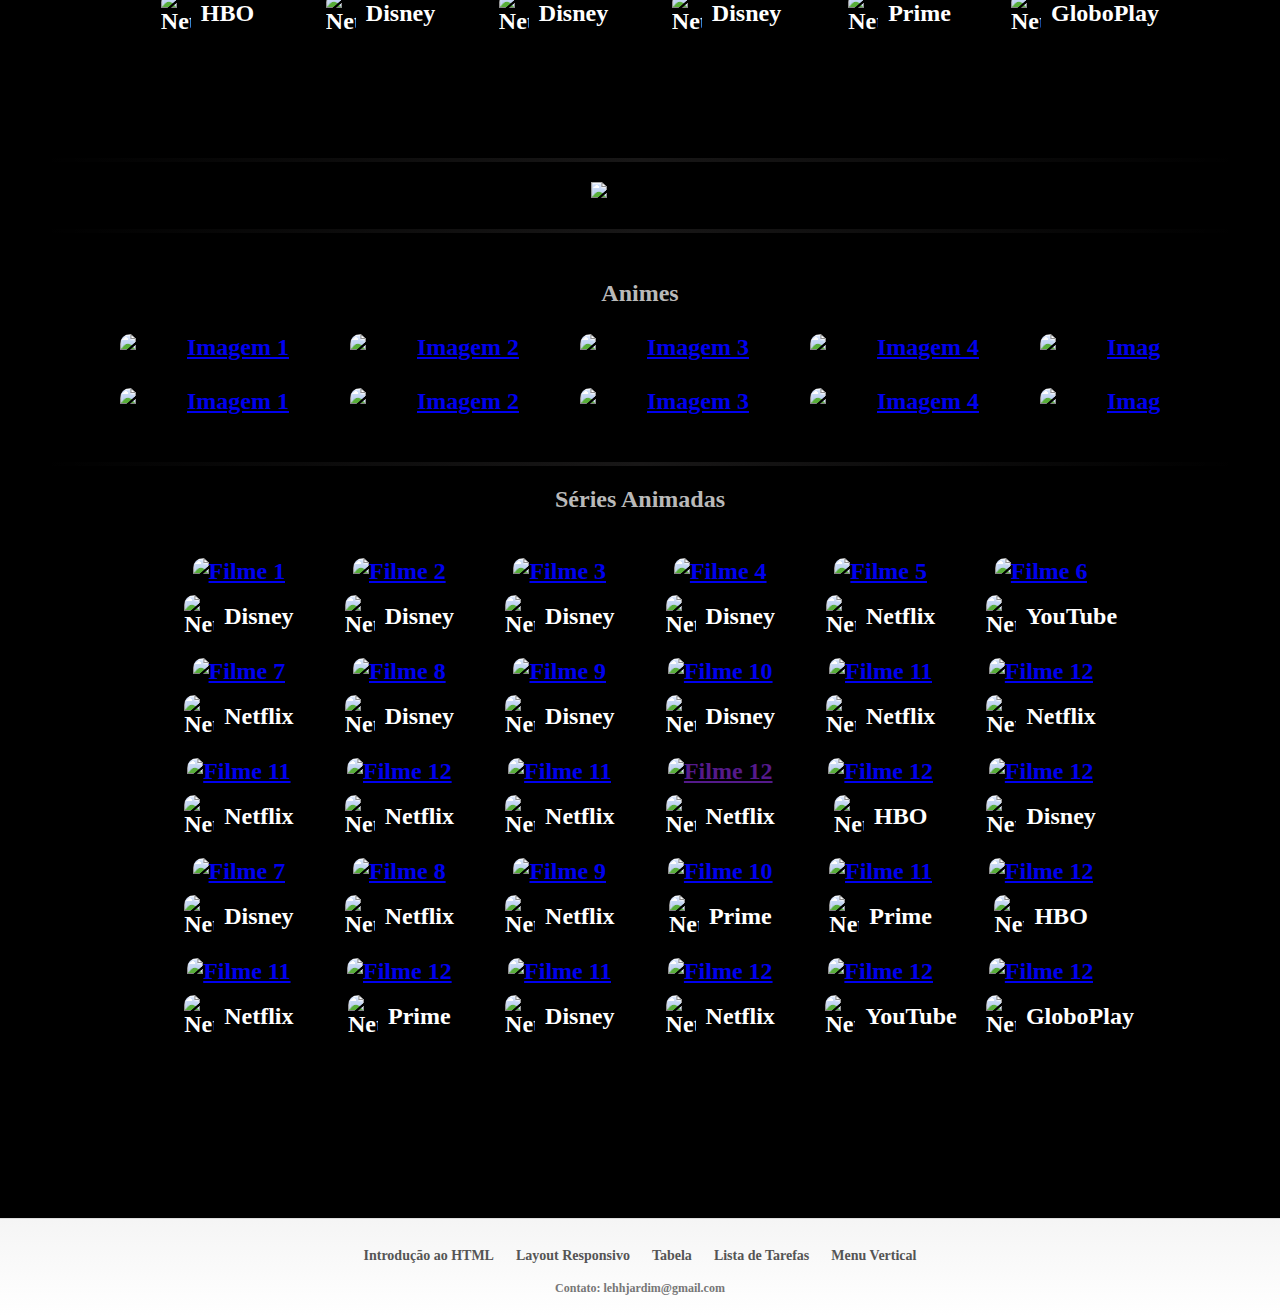
==== commit 1afde9a3: "reajustes" ====
--- a/animação.html
+++ b/animação.html
@@ -283,7 +283,7 @@
         .carousel {
             position: relative;
             width: 100%;
-            max-width: 1900px;
+          /* max-width: 2000px;*/
             margin: 0 auto;
             overflow: hidden;
             border-radius: 10px;
@@ -1287,7 +1287,7 @@
                     <img src="https://i.postimg.cc/WbRfmCZB/os-smurfers-2.jpg" alt="Filme 15">
                     <a href="https://www.max.com/br/pt/movies/os-smurfs-2/0299c6b7-9304-4231-8941-2e5b6ad2a5dc?utm_source=universal_search" target="_blank" class="netflix-button">
                       <img src="https://i.postimg.cc/FKQsvTGC/hbo-max-removebg-preview-2.png" alt="Netflix" id="netflix-logo">
-                      <span>HBO max</span>
+                      <span>HBO</span>
                   </a>
                   <div class="text">
           
@@ -1410,7 +1410,7 @@
                       <img src="https://i.postimg.cc/bwBf0L94/lucas-no-formigueiro.jpg" alt="Filme 14">
                       <a href="https://www.max.com/br/pt/movies/lucas-um-intruso-no-formigueiro/2e75f2ed-af7e-425e-b489-d6292ba4b345?utm_source=universal_search" target="_blank" class="netflix-button">
                         <img src="https://i.postimg.cc/FKQsvTGC/hbo-max-removebg-preview-2.png" alt="Netflix" id="netflix-logo">
-                        <span>HBO max </span>
+                        <span>HBO</span>
                     </a>
                     <div class="text">
           
@@ -1860,7 +1860,7 @@
             <img src="https://i.postimg.cc/ncSj9kxj/rick-and-morty.jpg" alt="Filme 12">
             <a href="https://www.max.com/br/pt/shows/rick-morty/ab553cdc-e15d-4597-b65f-bec9201fd2dd?utm_source=universal_search" target="_blank" class="netflix-button">
               <img src="https://i.postimg.cc/FKQsvTGC/hbo-max-removebg-preview-2.png" alt="Netflix" id="netflix-logo">
-              <span>HBO max </span>
+              <span>HBO</span>
           </a>
           <div class="text">
 
@@ -1945,7 +1945,7 @@
             <img src="https://i.postimg.cc/63hN0hLK/Tr-s-Espi-s-Demais.jpg" alt="Filme 12">
             <a href="https://www.max.com/br/pt/shows/tres-espias-demais/ad84a36c-c50d-4494-9c47-5e0bef4e310c?utm_source=universal_search" target="_blank" class="netflix-button">
               <img src="https://i.postimg.cc/FKQsvTGC/hbo-max-removebg-preview-2.png" alt="Netflix" id="netflix-logo">
-              <span>HBO max</span>
+              <span>HBO</span>
           </a>
           <div class="text">
 
@@ -2043,6 +2043,7 @@
         <a href="https://lehhestevess.github.io/LayoutResponsivo/">Layout Responsivo</a>
         <a href="https://lehhestevess.github.io/leticiaatividades/">Tabela</a>
         <a href="https://lehhestevess.github.io/Lista-de-Tarefas-/">Lista de Tarefas</a>
+        <a href="https://menuverticalleticia.netlify.app/">Menu Vertical</a>
     </div>
     <div class="contact-info">
         <p>Contato: lehhjardim@gmail.com</p>
--- a/style.css
+++ b/style.css
@@ -1,6 +1,8 @@
 
 body {
-  font-family: Arial, sans-serif;
+  font-family: 'Montserrat', sans-serif;
+  font-size: 24px; 
+  font-weight: bold; 
   padding: 0;
   background-color: black;
   text-align: center;
@@ -30,7 +32,7 @@
   
   .recommendation img {
     width: 100%;
-    border-top-left-radius: 6px;
+    border-top-left-radius: 10px;
     border-top-right-radius: 6%;
     transition: transform 0.3s; 
   }
@@ -107,6 +109,7 @@
   background-size: cover; 
   }
   */
+  
   .banner{
   background-color: #00000000;
   color: #ffffff;
@@ -424,7 +427,7 @@
   
   @media (max-width: 767px) {
     #series, .container {
-        padding:3px;
+        padding:0px;
     }
   }
 
@@ -481,7 +484,7 @@
       }
       
       .image-row img {
-        width: 200px; 
+        width: 220px; 
         margin-right: 10px;
         border-radius: 10px;
         transition: filter 0.3s ease;
@@ -642,7 +645,7 @@
 }
 
 .caption-title {
-  font-family: 'Arial', sans-serif;
+  font-family: 'Georgia', serif;
   font-size: 18px;
   margin: 0 0 5px;
   font-weight: bold;
@@ -652,7 +655,7 @@
 }
 
 .caption-text {
-  font-family: 'Arial', sans-serif;
+  font-family: 'Georgia', serif;
   font-size: 14px;
   line-height: 1.4;
   margin: 0;
@@ -770,11 +773,21 @@
 @import url('https://fonts.googleapis.com/css2?family=Manrope:wght@200..800&family=Wix+Madefor+Display:wght@400..800&display=swap');
 
 * {
-    margin: 0;
-    padding: 0;
-    box-sizing: border-box;
-    font-family: "Manrope", sans-serif;
-}
+  margin: 0;
+  padding: 0;
+  box-sizing: border-box;
+  font-family: 'Georgia', serif;
+  font-size: 24px; 
+  font-weight: bold; 
+}
+
+
+@media (max-width: 768px) {
+  * {
+      font-size: 18px; 
+  }
+}
+
 
 @media screen and (min-width: 768px) {
     .container {
@@ -784,7 +797,7 @@
 
 @media screen and (max-width: 767px) {
     .container {
-        padding: 20px;
+        padding: 10px;
     }
 }
 
@@ -841,6 +854,8 @@
     background: linear-gradient(to right, #000000, #434343); 
     padding: 0; 
     overflow: hidden; 
+    font-size: 24px; /* Ajuste o tamanho conforme necessário */
+    font-weight: bold; /* Negrito */
 }
 
 .home:before {
@@ -1068,7 +1083,10 @@
 }
 
 body {
-  font-family: 'Poppins', sans-serif;
+font-family: 'Raleway', sans-serif;
+font-size: 24px; 
+font-weight: bold; /* Negrito */
+
   margin: 0;
   padding: 0;
 }
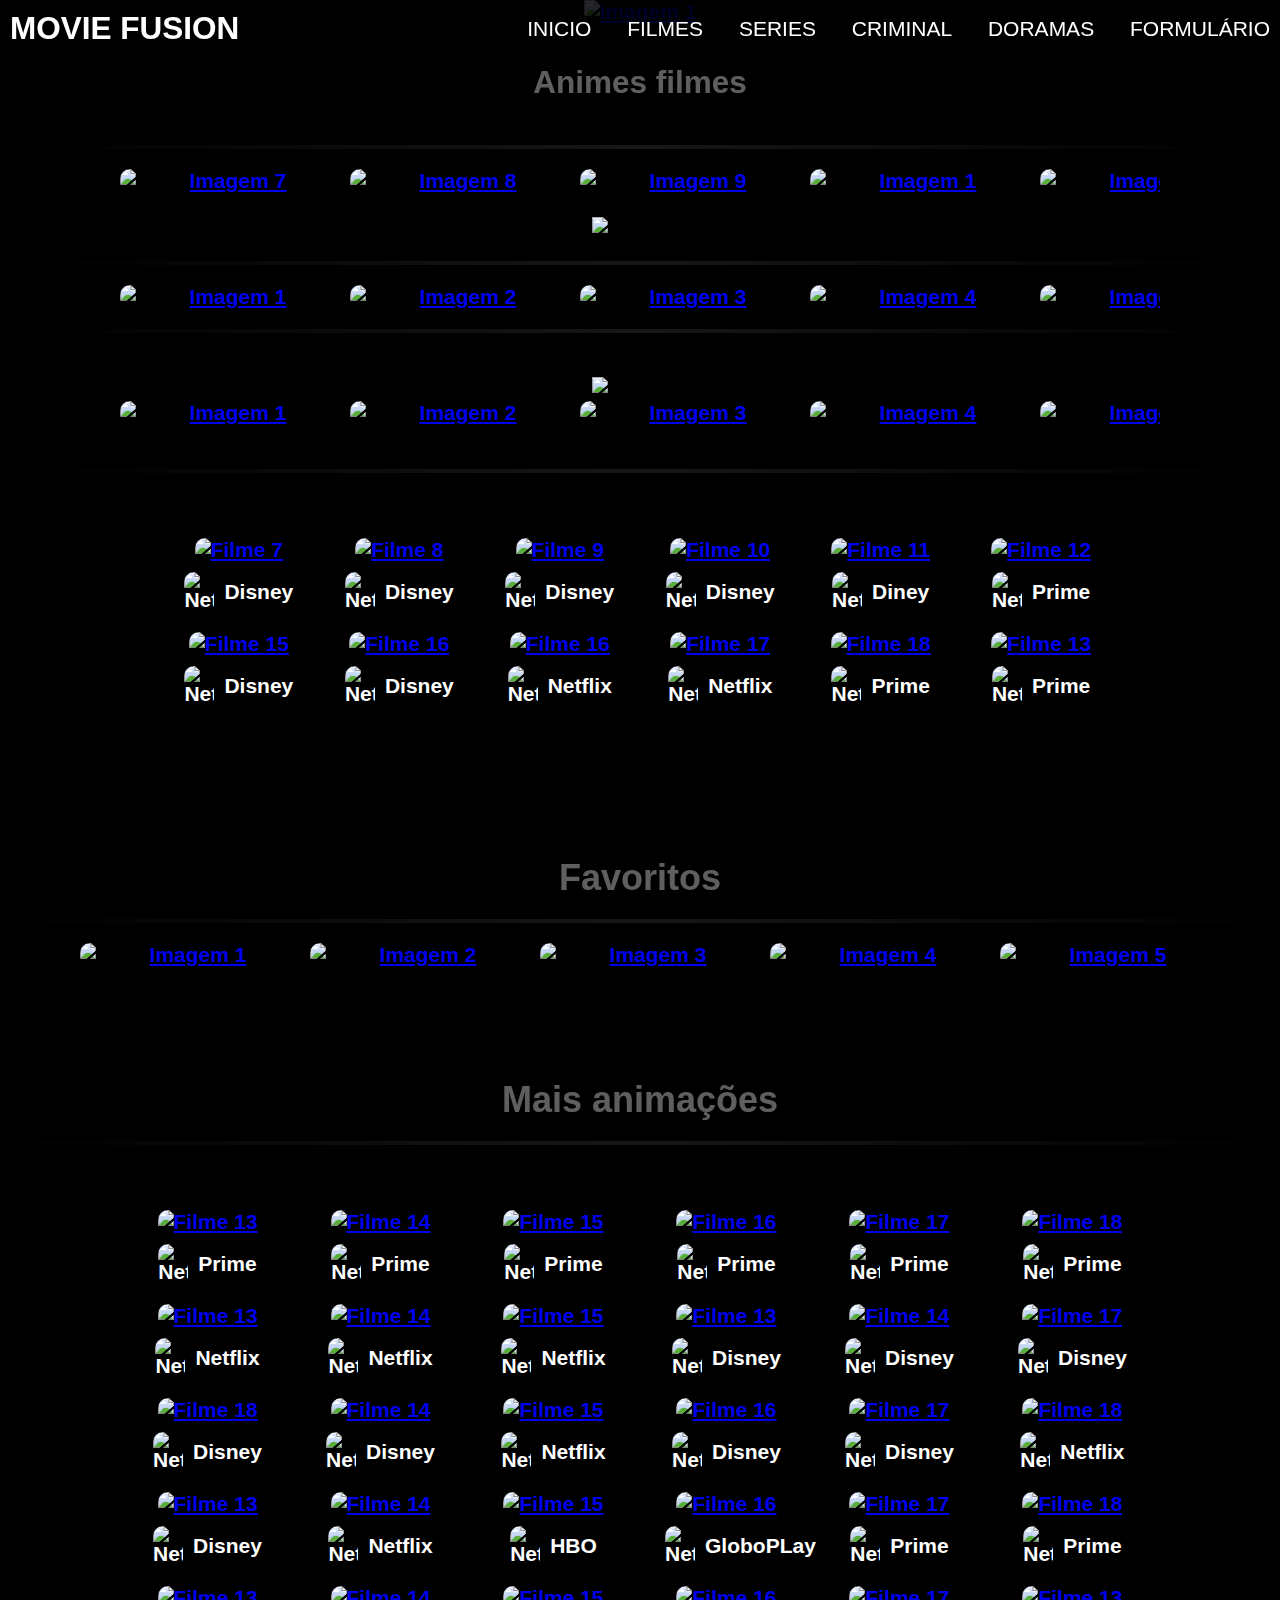
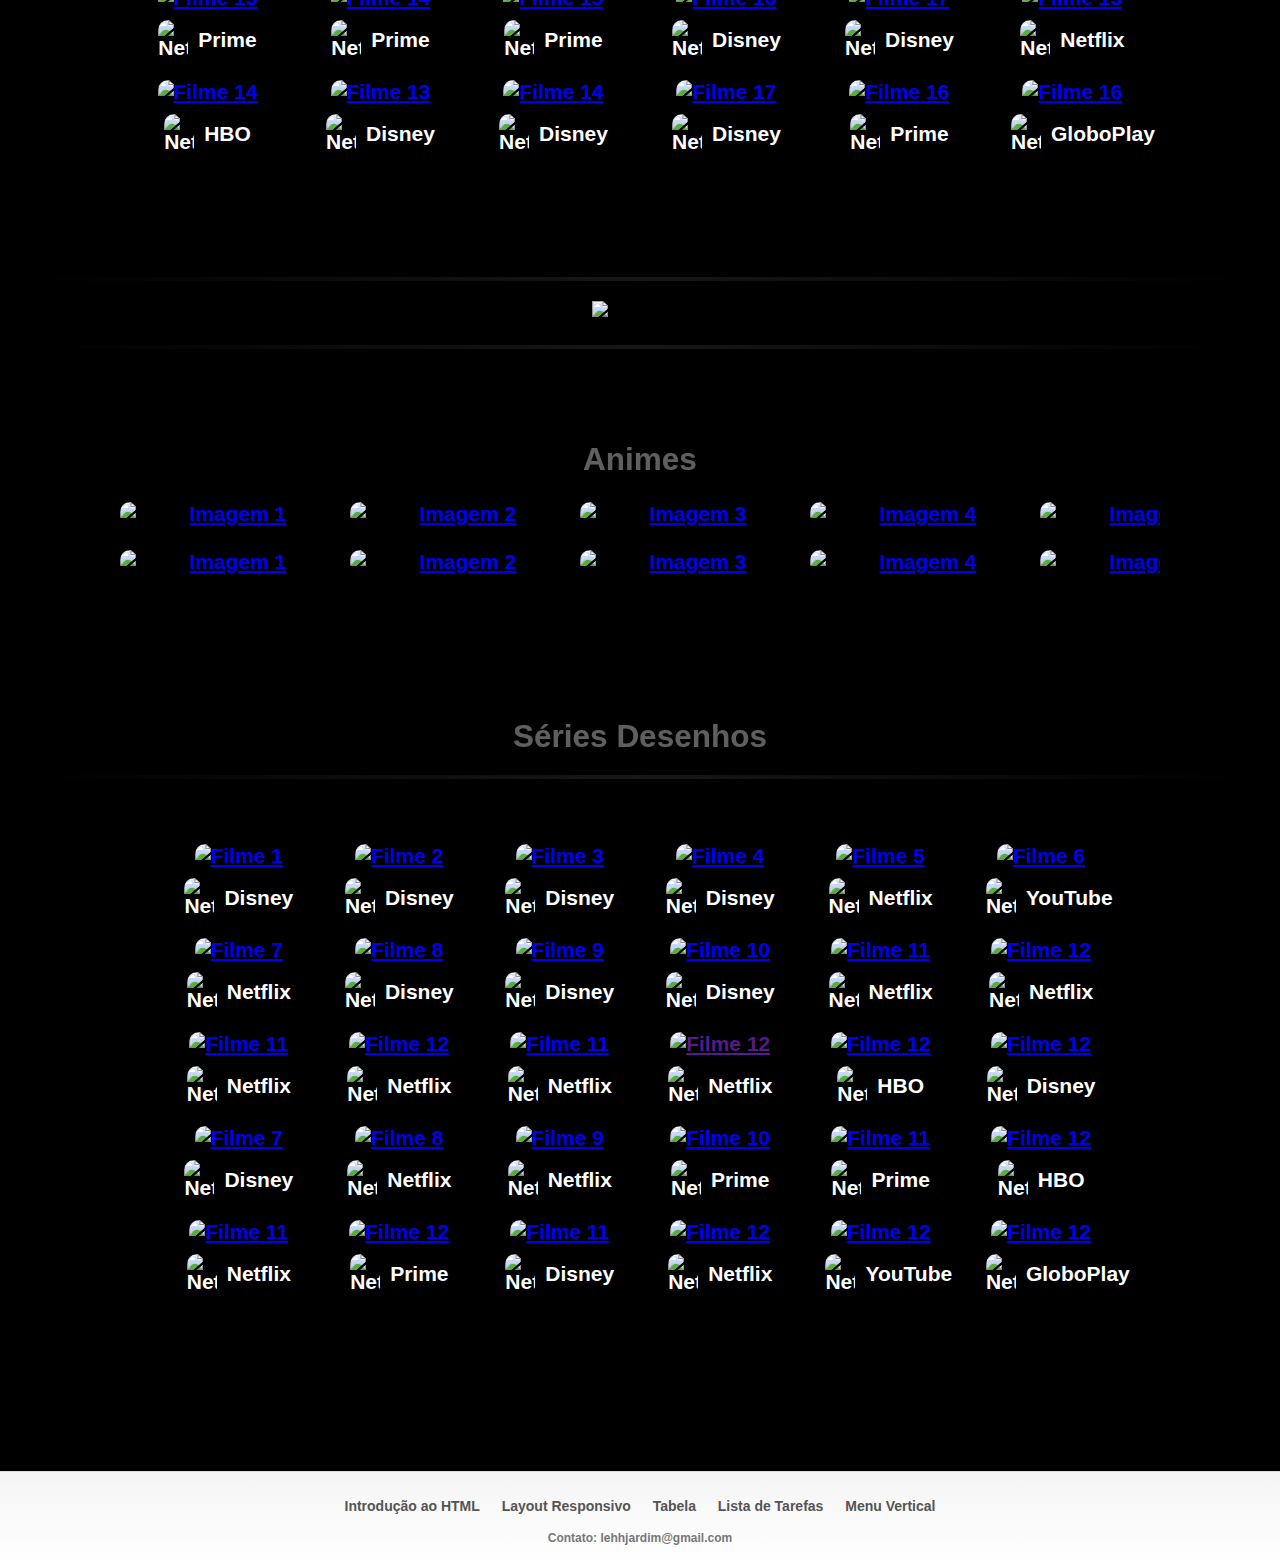
==== commit e0e590e2: "estilizando" ====
--- a/animação.html
+++ b/animação.html
@@ -51,146 +51,6 @@
     
       <div class="degrade"></div>
     
-      <style>
-        body {
-            margin: 0;
-            font-family: Arial, sans-serif;
-        }
-    
-        .munuuujk {
-            background: linear-gradient(135deg, #000000, #2a2a2a 50%, #2a2a2a 50%, #000000);
-            padding: 10px;
-            margin-top: 0;
-            border-radius: 20px;
-            box-shadow: 0 8px 20px rgba(0, 0, 0, 0.6);
-            border: 1px solid #000;
-            text-align: center;
-            overflow-x: hidden;
-        }
-    
-        .munuuujk ul {
-            list-style: none;
-            margin: 0;
-            padding: 0;
-            display: flex;
-            justify-content: center;
-            gap: 15px;
-            flex-wrap: nowrap;
-        }
-    
-        .munuuujk li {
-            margin: 0;
-        }
-    
-        .munuuujk a {
-            color: #e0e0e0;
-            text-decoration: none;
-            font-size: 16px;
-            font-weight: 600;
-            padding: 8px 16px;
-            border-radius: 12px;
-            transition: background-color 0.3s, color 0.3s, transform 0.3s, box-shadow 0.3s;
-        }
-    
-        .munuuujk a:hover {
-            background-color: #555555;
-            color: #ffffff;
-            transform: translateY(-3px);
-            box-shadow: 0 6px 12px rgba(0, 0, 0, 0.4);
-        }
-    
-        @media (max-width: 600px) {
-            .munuuujk {
-                padding: 8px;
-            }
-            .munuuujk a {
-                font-size: 14px;
-                padding: 6px 12px;
-            }
-        }
-      </style>
-    
-    <style>
-      #header {
-          display: flex;
-          justify-content: space-between;
-          align-items: center;
-          padding: 10px;
-          position: fixed;
-          top: 0;
-          left: 0;
-          right: 0;
-          transition: all 0.3s ease;
-          z-index: 1000;
-      }
-  
-      .logo {
-          font-size: 24px;
-          text-decoration: none;
-          color: #333;
-      }
-  
-      #menuToggle, .mobile-menu-button {
-          display: flex;
-          cursor: pointer;
-          flex-direction: column;
-          justify-content: space-between;
-          width: 30px;
-          height: 24px;
-      }
-  
-      .bar {
-          height: 4px;
-          width: 100%;
-          background-color: #333;
-          transition: all 0.3s ease;
-      }
-  
-      .mobile-menu-button {
-          display: none;
-      }
-  
-      .navigation {
-          display: none;
-      }
-  
-      .navigation.show {
-          display: block;
-      }
-  
-      @media (max-width: 768px) {
-          .menu {
-              display: none;
-          }
-  
-          .mobile-menu-button {
-              display: flex;
-          }
-  
-          .navigation {
-              position: absolute;
-              top: 100%;
-              left: 0;
-              width: 100%;
-              background: white;
-              z-index: 1000;
-          }
-  
-          .navigation-items {
-              flex-direction: column;
-          }
-  
-          .navigation-items a {
-              padding: 15px;
-          }
-      }
-  
-      .hidden {
-          transform: translateY(-100%);
-      }
-  </style>
-  
-
     </head>
     <body>
     
@@ -209,7 +69,6 @@
         <div class="navigation" id="navigation">
             <div class="close-menu" id="closeMenu">&times;</div>
             <div class="navigation-items">
-              <a href="index.html">HOME</a>
                 <a href="inicio.html">INICIO</a>
                 <a href="filmes.html">FILMES</a>
                 <a href="inicio.html#series">SERIES</a>
@@ -219,271 +78,6 @@
             </div>
         </div>
     </header>
-    
-    <script>
-    let lastScrollTop = 0;
-    const header = document.getElementById('header');
-    
-    window.addEventListener('scroll', function () {
-      const currentScroll = window.pageYOffset || document.documentElement.scrollTop;
-    
-      if (currentScroll > lastScrollTop) {
-          header.classList.add('hidden'); 
-      } else {
-          header.classList.remove('hidden'); 
-      }
-    
-      lastScrollTop = currentScroll <= 0 ? 0 : currentScroll; 
-    });
-    
-    document.getElementById('menuToggle').addEventListener('click', function () {
-      toggleNavigation();
-    });
-    
-    document.getElementById('mobileMenuButton').addEventListener('click', function () {
-      toggleNavigation();
-    });
-    
-    document.getElementById('closeMenu').addEventListener('click', function () {
-      closeNavigation();
-    });
-    
-    function toggleNavigation() {
-      const navigation = document.getElementById('navigation');
-      navigation.classList.toggle('show');
-      const closeMenu = document.getElementById('closeMenu');
-      closeMenu.style.display = navigation.classList.contains('show') ? 'block' : 'none';
-      document.getElementById('menuToggle').style.display = navigation.classList.contains('show') ? 'none' : 'flex';
-    }
-    
-    function closeNavigation() {
-      const navigation = document.getElementById('navigation');
-      navigation.classList.remove('show');
-      document.getElementById('closeMenu').style.display = 'none';
-      document.getElementById('menuToggle').style.display = 'flex';
-    }
-    </script>
-    
-          <style>
-          
-        body {
-            font-family: Arial, sans-serif;
-            padding: 0;
-            background-color: rgb(0, 0, 0);
-            text-align: center;
-            background-image: url(''); 
-            background-size: cover; 
-            background-position: center; 
-            background-repeat: no-repeat; 
-            font-family: Arial, sans-serif;
-            margin: 0px; 
-        }
-    
-    
-        .carousel {
-            position: relative;
-            width: 100%;
-          /* max-width: 2000px;*/
-            margin: 0 auto;
-            overflow: hidden;
-            border-radius: 10px;
-        }
-    
-        .carousel-inner {
-            display: flex;
-            transition: transform 0.5s ease-in-out;
-        }
-    
-        .carousel-item {
-            min-width: 100%;
-            box-sizing: border-box;
-        }
-    
-        .carousel-item img {
-            width: 100%;
-            height: 100%;
-            object-fit: cover;
-        }
-    
-    
-        .top-bar {
-            background-color: rgb(0, 0, 0);
-            height: 40px;
-            width: 100%;
-            position: fixed;
-            top: 0;
-            left: 0;
-            z-index: 1000;
-            display: flex;
-            align-items: center;
-            padding: 0 15px;
-            box-sizing: border-box;
-            transition: transform 0.3s ease;
-        }
-    
-        .top-bar-content {
-            display: flex;
-            align-items: center;
-            flex-grow: 1;
-        }
-    
-        .top-bar-image {
-            height: 90px;
-            margin-right: 10px;
-        }
-    
-        .top-bar-text {
-            font-size: 16px;
-            color: white;
-        }
-    
-        .top-bar.hidden {
-            transform: translateY(-100%);
-        }
-    
-        .menu-icon {
-            display: flex;
-            flex-direction: column;
-            justify-content: space-between;
-            width: 25px;
-            height: 15px;
-            cursor: pointer;
-            position: absolute;
-            right: 15px;
-        }
-    
-        .bar {
-            width: 100%;
-            height: 3px;
-            background-color: white;
-            border-radius: 2px;
-        }
-    
-        .menu {
-            position: fixed;
-            top: 40px;
-            right: -180px;
-            width: 180px;
-            height: auto;
-            max-height: 90%;
-            background-color: white;
-            box-shadow: -2px 0 5px rgba(0, 0, 0, 0.3);
-            transition: right 0.3s ease;
-            overflow-y: auto;
-            padding: 10px;
-            z-index: 999;
-            box-sizing: border-box;
-        }
-    
-        .menu.open {
-            right: 0;
-        }
-    
-        .menu ul {
-            list-style: none;
-            padding: 0;
-            margin: 0;
-        }
-    
-        .menu ul li {
-            padding: 8px 0;
-        }
-    
-        .menu ul li a {
-            text-decoration: none;
-            color: black;
-            display: block;
-            padding: 6px;
-            border-radius: 4px;
-        }
-    
-        .menu ul li a:hover {
-            background-color: #f0f0f0;
-        }
-    
-        main {
-            margin-top: 40px;
-        }
-    
-    
-        @media (max-width: 600px) {
-            body {
-                background-image: url('');
-            }
-            .carousel-item img {
-                content: url('https://i.postimg.cc/g0TFTJ4P/nlnbbb.jpg'); 
-            }
-            .carousel-item:nth-child(2) img {
-                content: url('https://i.postimg.cc/pdjxJ9Zj/download-12.jpg'); 
-            }
-            .carousel-item:nth-child(3) img {
-                content: url('https://i.postimg.cc/R0QvkRCv/download-15.jpg'); 
-            }
-          
-        }
-    
-            </style>
-            
-            <script>
-            let lastScrollTop = 0;
-            const topBar = document.querySelector('.top-bar');
-            
-            window.addEventListener('scroll', function() {
-                let currentScrollTop = window.pageYOffset || document.documentElement.scrollTop;
-            
-                if (currentScrollTop > lastScrollTop) {
-                    topBar.classList.add('hidden');
-                } else {
-                    topBar.classList.remove('hidden');
-                }
-            
-                lastScrollTop = currentScrollTop <= 0 ? 0 : currentScrollTop;
-            });
-            </script>
-            
-            <script>
-            const carouselInner = document.querySelector('.carousel-inner');
-            const totalSlides = document.querySelectorAll('.carousel-item').length;
-            let index = 0;
-            
-            function showSlide(n) {
-                if (n >= totalSlides) {
-                    carouselInner.style.transition = 'none';
-                    index = 0;
-                    carouselInner.style.transform = `translateX(${-index * 100}%)`;
-                    setTimeout(() => {
-                        carouselInner.style.transition = 'transform 0.5s ease-in-out';
-                        showSlide(index + 1);
-                    }, 50);
-                    return;
-                } else if (n < 0) {
-                    carouselInner.style.transition = 'none';
-                    index = totalSlides / 2 - 1;
-                    carouselInner.style.transform = `translateX(${-index * 100}%)`;
-                    setTimeout(() => {
-                        carouselInner.style.transition = 'transform 0.5s ease-in-out';
-                        showSlide(index + 1);
-                    }, 50);
-                    return;
-                }
-                index = n;
-                carouselInner.style.transform = `translateX(${-index * 100}%)`;
-            }
-            
-            setInterval(() => showSlide(index + 1), 5000);
-            
-            document.addEventListener('DOMContentLoaded', function() {
-                var menuToggle = document.getElementById('menu-toggle');
-                var menu = document.getElementById('menu');
-            
-                menuToggle.addEventListener('click', function() {
-                    menu.classList.toggle('open');
-                });
-            });
-            </script>
-            
-
-
 
   <!--
       <nav>
@@ -494,7 +88,6 @@
         </nav>
   -->
         
-  <hr class="linha-divisao">
         <main>
       
           
@@ -502,6 +95,7 @@
             <h1>Animes filmes</h1>
           <br>
 
+          <hr class="linha-divisao">
             <div class="image-row">
 
               <div class="image-container">
@@ -960,6 +554,7 @@
       </section>
     </main>
 
+    <br><br>
     <h1>Favoritos</h1>
     <hr class="linha-divisao">
     <div class="image-row">
@@ -1027,11 +622,10 @@
       </div>
     </div>
     
+    <br><br><br><br>
+
+    <h1>Mais animações</h1>
     <hr class="linha-divisao">
-    <br>  
-
-    <h1>Mais animações</h1>
-
     <section id="animes">
       <div class="container">
 
@@ -1499,9 +1093,11 @@
       <img src="https://i.postimg.cc/SjFDy47q/seriesss-removebg-preview.png" alt="Série 13">
     </div>
   </div>
+
     <hr class="linha-divisao">
-    <br>
+    <br><br><br>
     <h1>Animes</h1>
+    
 
     <br>
     <div class="image-row">
@@ -1659,9 +1255,9 @@
     </div>
     
 
-  </br>
+  </br><br><br><br><br><br>
+    <h1>Séries Desenhos</h1>
     <hr class="linha-divisao">
-    <h1>Séries Animadas</h1>
     <section id="animes">
       <div class="container">
         <div class="recommendation">
@@ -2050,6 +1646,386 @@
     </div>
 </footer>
 
-        
+<style>
+body {
+    font-family: Arial, sans-serif;
+    padding: 0;
+    background-color: rgb(0, 0, 0);
+    text-align: center;
+    background-image: url('');
+    background-size: cover;
+    background-position: center;
+    background-repeat: no-repeat;
+    margin: 0;
+}
+
+.carousel {
+    position: relative;
+    width: 100%;
+    /* max-width: 2000px; */
+    margin: 0 auto;
+    overflow: hidden;
+    border-radius: 10px;
+}
+
+.carousel-inner {
+    display: flex;
+    transition: transform 0.5s ease-in-out;
+}
+
+.carousel-item {
+    min-width: 100%;
+    box-sizing: border-box;
+}
+
+.carousel-item img {
+    width: 100%;
+    height: 100%;
+    object-fit: cover;
+}
+
+.top-bar {
+    background-color: rgb(0, 0, 0);
+    height: 40px;
+    width: 100%;
+    position: fixed;
+    top: 0;
+    left: 0;
+    z-index: 1000;
+    display: flex;
+    align-items: center;
+    padding: 0 15px;
+    box-sizing: border-box;
+    transition: transform 0.3s ease;
+}
+
+.top-bar-content {
+    display: flex;
+    align-items: center;
+    flex-grow: 1;
+}
+
+.top-bar-image {
+    height: 90px;
+    margin-right: 10px;
+}
+
+.top-bar-text {
+    font-size: 16px;
+    color: white;
+}
+
+.top-bar.hidden {
+    transform: translateY(-100%);
+}
+
+.menu-icon {
+    display: flex;
+    flex-direction: column;
+    justify-content: space-between;
+    width: 25px;
+    height: 15px;
+    cursor: pointer;
+    position: absolute;
+    right: 15px;
+}
+
+.bar {
+    width: 100%;
+    height: 3px;
+    background-color: white;
+    border-radius: 2px;
+}
+
+.menu {
+    position: fixed;
+    top: 40px;
+    right: -180px;
+    width: 180px;
+    height: auto;
+    max-height: 90%;
+    background-color: white;
+    box-shadow: -2px 0 5px rgba(0, 0, 0, 0.3);
+    transition: right 0.3s ease;
+    overflow-y: auto;
+    padding: 10px;
+    z-index: 999;
+    box-sizing: border-box;
+}
+
+.menu.open {
+    right: 0;
+}
+
+.menu ul {
+    list-style: none;
+    padding: 0;
+    margin: 0;
+}
+
+.menu ul li {
+    padding: 8px 0;
+}
+
+.menu ul li a {
+    text-decoration: none;
+    color: black;
+    display: block;
+    padding: 6px;
+    border-radius: 4px;
+}
+
+.menu ul li a:hover {
+    background-color: #f0f0f0;
+}
+
+main {
+    margin-top: 40px;
+}
+
+@media (max-width: 600px) {
+    body {
+        background-image: url('');
+    }
+    .carousel-item img {
+        content: url('https://i.postimg.cc/g0TFTJ4P/nlnbbb.jpg');
+    }
+    .carousel-item:nth-child(2) img {
+        content: url('https://i.postimg.cc/pdjxJ9Zj/download-12.jpg');
+    }
+    .carousel-item:nth-child(3) img {
+        content: url('https://i.postimg.cc/R0QvkRCv/download-15.jpg');
+    }
+}
+
+#header {
+    display: flex;
+    justify-content: space-between;
+    align-items: center;
+    padding: 10px;
+    position: fixed;
+    top: 0;
+    left: 0;
+    right: 0;
+    transition: all 0.3s ease;
+    z-index: 1000;
+}
+
+.logo {
+    font-size: 24px;
+    text-decoration: none;
+    color: #333;
+}
+
+#menuToggle,
+.mobile-menu-button {
+    display: flex;
+    cursor: pointer;
+    flex-direction: column;
+    justify-content: space-between;
+    width: 30px;
+    height: 24px;
+}
+
+.bar {
+    height: 4px;
+    width: 100%;
+    background-color: #333;
+    transition: all 0.3s ease;
+}
+
+.mobile-menu-button {
+    display: none;
+}
+
+.navigation {
+    display: none;
+}
+
+.navigation.show {
+    display: block;
+}
+
+@media (max-width: 768px) {
+    .menu {
+        display: none;
+    }
+
+    .mobile-menu-button {
+        display: flex;
+    }
+
+    .navigation {
+        position: absolute;
+        top: 100%;
+        left: 0;
+        width: 100%;
+        background: white;
+        z-index: 1000;
+    }
+
+    .navigation-items {
+        flex-direction: column;
+    }
+
+    .navigation-items a {
+        padding: 15px;
+    }
+}
+
+.hidden {
+    transform: translateY(-100%);
+}
+
+.munuuujk {
+    background: linear-gradient(135deg, #000000, #2a2a2a 50%, #2a2a2a 50%, #000000);
+    padding: 10px;
+    margin-top: 0;
+    border-radius: 20px;
+    box-shadow: 0 8px 20px rgba(0, 0, 0, 0.6);
+    border: 1px solid #000;
+    text-align: center;
+    overflow-x: hidden;
+}
+
+.munuuujk ul {
+    list-style: none;
+    margin: 0;
+    padding: 0;
+    display: flex;
+    justify-content: center;
+    gap: 15px;
+    flex-wrap: nowrap;
+}
+
+.munuuujk li {
+    margin: 0;
+}
+
+.munuuujk a {
+    color: #e0e0e0;
+    text-decoration: none;
+    font-size: 16px;
+    font-weight: 600;
+    padding: 8px 16px;
+    border-radius: 12px;
+    transition: background-color 0.3s, color 0.3s, transform 0.3s, box-shadow 0.3s;
+}
+
+.munuuujk a:hover {
+    background-color: #555555;
+    color: #ffffff;
+    transform: translateY(-3px);
+    box-shadow: 0 6px 12px rgba(0, 0, 0, 0.4);
+}
+
+@media (max-width: 600px) {
+    .munuuujk {
+        padding: 8px;
+    }
+    .munuuujk a {
+        font-size: 14px;
+        padding: 6px 12px;
+    }
+}
+</style>
+
+<script>
+  const carouselInner = document.querySelector('.carousel-inner');
+const totalSlides = document.querySelectorAll('.carousel-item').length;
+let index = 0;
+
+function showSlide(n) {
+    if (n >= totalSlides) {
+        carouselInner.style.transition = 'none';
+        index = 0;
+        carouselInner.style.transform = `translateX(${-index * 100}%)`;
+        setTimeout(() => {
+            carouselInner.style.transition = 'transform 0.5s ease-in-out';
+            showSlide(index + 1);
+        }, 50);
+        return;
+    } else if (n < 0) {
+        carouselInner.style.transition = 'none';
+        index = totalSlides / 2 - 1;
+        carouselInner.style.transform = `translateX(${-index * 100}%)`;
+        setTimeout(() => {
+            carouselInner.style.transition = 'transform 0.5s ease-in-out';
+            showSlide(index + 1);
+        }, 50);
+        return;
+    }
+    index = n;
+    carouselInner.style.transform = `translateX(${-index * 100}%)`;
+}
+
+setInterval(() => showSlide(index + 1), 5000);
+
+document.addEventListener('DOMContentLoaded', function() {
+    const menuToggle = document.getElementById('menu-toggle');
+    const menu = document.getElementById('menu');
+
+    menuToggle.addEventListener('click', function() {
+        menu.classList.toggle('open');
+    });
+});
+
+let lastScrollTop = 0;
+const topBar = document.querySelector('.top-bar');
+
+window.addEventListener('scroll', function() {
+    let currentScrollTop = window.pageYOffset || document.documentElement.scrollTop;
+
+    if (currentScrollTop > lastScrollTop) {
+        topBar.classList.add('hidden');
+    } else {
+        topBar.classList.remove('hidden');
+    }
+
+    lastScrollTop = currentScrollTop <= 0 ? 0 : currentScrollTop;
+});
+
+const header = document.getElementById('header');
+
+window.addEventListener('scroll', function() {
+    const currentScroll = window.pageYOffset || document.documentElement.scrollTop;
+
+    if (currentScroll > lastScrollTop) {
+        header.classList.add('hidden');
+    } else {
+        header.classList.remove('hidden');
+    }
+
+    lastScrollTop = currentScroll <= 0 ? 0 : currentScroll;
+});
+
+document.getElementById('menuToggle').addEventListener('click', function() {
+    toggleNavigation();
+});
+
+document.getElementById('mobileMenuButton').addEventListener('click', function() {
+    toggleNavigation();
+});
+
+document.getElementById('closeMenu').addEventListener('click', function() {
+    closeNavigation();
+});
+
+function toggleNavigation() {
+    const navigation = document.getElementById('navigation');
+    navigation.classList.toggle('show');
+    const closeMenu = document.getElementById('closeMenu');
+    closeMenu.style.display = navigation.classList.contains('show') ? 'block' : 'none';
+    document.getElementById('menuToggle').style.display = navigation.classList.contains('show') ? 'none' : 'flex';
+}
+
+function closeNavigation() {
+    const navigation = document.getElementById('navigation');
+    navigation.classList.remove('show');
+    document.getElementById('closeMenu').style.display = 'none';
+    document.getElementById('menuToggle').style.display = 'flex';
+}
+</script>
+
   </body>
   </html>--- a/style.css
+++ b/style.css
@@ -1,4 +1,3 @@
-
 body {
   font-family: 'Montserrat', sans-serif;
   font-size: 24px; 
@@ -10,535 +9,382 @@
   background-size: cover; 
   background-position: center; 
   background-repeat: no-repeat; 
-  margin: 0px; }
-  
-  
-  
-  
-  nav {
-    text-align: center;
-    background-color: #000;
-    padding:10px;
-    border: 2px solid #fff; 
-    border-radius: 10px;
-  }
-  
+  margin: 0; 
+}
+
+nav {
+  text-align: center;
+  background-color: #000;
+  padding: 10px;
+  border: 2px solid #fff; 
+  border-radius: 10px;
+}
+
+nav a {
+  color: #fff;
+  text-decoration: none;
+  margin: 0 5px;
+  font-size: 18px;
+}
+
+.recommendation img {
+  width: 100%;
+  border-top-left-radius: 10px;
+  border-top-right-radius: 6%;
+  transition: transform 0.3s; 
+}
+
+.recommendation img:hover {
+  transform: scale(1.1); 
+}
+
+.container {
+  display: flex;
+  flex-wrap: wrap;
+  justify-content: center;
+  clear: left; 
+  gap: 0;
+}
+
+.recommendation {
+  margin: 4px;
+  background-color: #000;
+  width: calc(15.666% - 25px); 
+  text-align: center;
+  border-radius: 5px;
+  font-size: 14px;
+}
+
+.recommendation h3,
+.recommendation p {
+  margin: 0;
+  font-size: 16px;
+}
+
+@media only screen and (max-width: 1000px) {
+  header {
+      font-size: 20px;
+  }
+
   nav a {
-    color: #fff;
-    text-decoration: none;
-    margin: 0 5px;
-    font-size: 18px;
-  }
-  
-  .recommendation img {
-    width: 100%;
-    border-top-left-radius: 10px;
-    border-top-right-radius: 6%;
-    transition: transform 0.3s; 
-  }
-  
-  .recommendation img:hover {
-    transform: scale(1.1); 
-  }
-  
-  .container {
-    display: flex;
-    flex-wrap: wrap;
-    justify-content: center;
-    clear: left; 
-    gap: 0px;
-  }
-  
+      font-size: 16px;
+  }
+
   .recommendation {
-    margin: 4px;
-    background-color: #000000;
-    width: calc(15.666% - 25px); 
-    text-align: center;
-    border-radius: 5px;
-    font-size: 14px;
-  }
-  
+      width: calc(33.33% - 10px); 
+      font-size: 12px;
+  }
+
   .recommendation h3,
   .recommendation p {
-    margin: 0px;
-    font-size: 16px;
-  }
-  
-  
-  @media only screen and (max-width: 1000px) {
-    
-    header {
-      font-size: 20px;
-    }
-  
-    nav a {
-      font-size: 16px;
-    }
-  
-  
-    .recommendation {
-      width: calc(33.33% - 20px); 
-      font-size: 12px;
-    }
-  
-    .recommendation h3,
-    .recommendation p {
       font-size: 14px;
-    }
-  }
-  
-  p{
-    color: #ffffff;
-    font-size: 12px;
-  }
-  
-  h2{
-    color: #ff0000c4;
-  }
-   
-  
-  /* 
-  header {
-  background-color: #6b02026c;
+  }
+}
+
+p {
   color: #ffffff;
-  padding: 80px;
-  text-align: center;
-  background-image: url('https://i.postimg.cc/1tzK7QgZ/baaaaaner.jpg');
-  background-position: center; /
-  background-repeat:no-repeat; 
-  background-size: cover; 
-  }
-  */
-  
-  .banner{
-  background-color: #00000000;
+  font-size: 12px;
+}
+
+h2 {
+  color: #ff0000c4;
+}
+
+.banner {
+  background-color: transparent;
   color: #ffffff;
-  padding: 0px;
+  padding: 0;
   text-align: center;
   background-image: url('');
-  background-position: center; /
-  background-repeat:no-repeat; 
+  background-position: center;
+  background-repeat: no-repeat; 
   background-size: cover;     
-  }
-  
-  .marquee{
+}
+
+.marquee {
   animation-duration: 3s;
-  
-  }
-  
-
-  h1{
+}
+
+h1 {
   color: #b9b9b9;
-  }
-  
-  .os-melhores {
+}
+
+.os-melhores {
   text-align: center;
-  }
-  
-  .os-melhores img {
+}
+
+.os-melhores img {
   max-width: 270px;
   height: auto;
-  }
-  
-  .
-  
-  h2 {
+}
+
+h2 {
   color: #333;
   text-align: center;
-  }
-  
-  /*  form {
-  max-width: 500px;
-  margin: 0 auto;
+}
+
+.netflix-button {
+  display: flex;
+  align-items: center;
+  justify-content: center;
+  padding: 10px 20px;
+  color: #fff;
+  background-color: #000;
+  text-decoration: none;
+  font-weight: bold;
+  border-radius: 5px;
+  font-size: 16px;
+  transition: background-color 0.3s ease;
+  width: fit-content;
+  margin: auto;
+}
+
+.netflix-button:hover {
+  background-color: #f40612;
+}
+
+.netflix-button span {
+  display: flex;
+  align-items: center;
+}
+
+#netflix-logo {
+  width: 30px; 
+  margin-right: 10px;
+}
+
+@media (max-width: 600px) {
+  .netflix-button {
+      padding: 8px 16px;
+      font-size: 14px;
+  }
+
+  #netflix-logo {
+      width: 25px;
+      margin-right: 8px;
+  }
+}
+
+@media (max-width: 400px) {
+  .netflix-button {
+      padding: 6px 12px;
+      font-size: 12px;
+  }
+
+  #netflix-logo {
+      width: 20px;
+      margin-right: 6px;
+  }
+}
+
+.streaming-container {
+  display: flex;
+  flex-direction: row-reverse;
+  gap: 10px;
+  align-items: center;
+  justify-content: flex-start;
+  padding: 0 20px;
+  box-sizing: border-box;
+}
+
+.streaming-link {
+  display: block;
+  width: 45px;
+  height: 45px;
+  overflow: hidden;
+  margin-right: 10px;
+}
+
+.streaming-icon {
+  width: 100%;
+  height: auto;
+  display: block;
+}
+
+.more-options-button {
+  background-color: #2c2c2c;
+  color: #fff;
+  border: none;
+  border-radius: 50%;
+  width: 35px;
+  height: 35px;
+  display: flex;
+  align-items: center;
+  justify-content: center;
+  font-size: 18px;
+  cursor: pointer;
+  transition: background-color 0.3s;
+}
+
+.more-options-button:hover {
+  background-color: #ec1919;
+}
+
+.more-apps {
+  display: flex;
+  flex-direction: row-reverse;
+  gap: 10px;
+  padding: 0 20px;
+  box-sizing: border-box;
+}
+
+.hidden {
+  display: none;
+}
+
+@media (max-width: 600px) {
+  .streaming-link {
+      width: 50px;
+      height: 50px;
+  }
+
+  .streaming-container {
+      padding: 0 15px;
+  }
+
+  .more-options-button {
+      width: 40px;
+      height: 40px;
+      font-size: 20px;
+  }
+}
+
+.linha-divisao {
+  border: 0;
+  height: 4px;
+  background: linear-gradient(to right, rgba(255, 255, 255, 0) 0%, rgba(238, 227, 227, 0.1) 50%, rgba(0, 0, 0, 0) 100%);
+  margin: 20px 0;
+}
+
+* {
+  margin: 0;
+  padding: 0;
+  box-sizing: border-box;
+}
+
+body {
+  margin: 0;
+  padding: 0;
+}
+
+#series {
+  margin: 0;
   padding: 20px;
-  border: 1px solid #ccc;
-  border-radius: 10px;
-  background-color: #494949;
-  }
-  
-  label {
-  display: block;
-  margin-bottom: 5px;
-  font-weight: bold;
-  }
-  
-  input[type="text"],
-  input[type="email"],
-  textarea {
-  width: 100%;
-  padding: 8px;
-  margin-bottom: 10px;
-  border: 1px solid #000000;
-  border-radius: 5px;
-  }
-  
-  input[type="submit"] {
-  background-color: #c00909;
-  color: rgb(255, 255, 255);
-  padding: 10px 20px;
-  border: none;
-  border-radius: 5px;
-  cursor: pointer;
-  }
-  
-  input[type="submit"]:hover {
-  background-color: #e40000;
-  }
-  .aviso{
-  background-color: #d30000;
-  color: white;
-  border-radius: 5px;
-  text-align: center;
-  
-  }
-  
-  
-  .form-container {
-  max-width: 400px;
-  margin: 0 auto;
-  padding: 20px;
-  border-radius: 10px;
-  background-color: #494949;
-  }
-  
-  
-  form h2 {
-  margin-top: 0;
-  color: #ffffff; 
-  text-align: center;
-  }
-  
-  
-  .form-group {
-  margin-bottom: 15px;
-  }
-  
-  
-  label {
-  display: block;
-  margin-bottom: 5px;
-  color: #000000; 
-  }
-  
-  
-  input, textarea {
-  width: 100%;
-  padding: 10px;
-  border: 1px solid #ccc;
-  border-radius: 4px;
-  box-sizing: border-box;
-  font-size: 16px;
-  transition: border-color 0.3s;
-  }
-  
-  
-  input:invalid, textarea:invalid {
-  border-color: #ffffff; 
-  }
-  
-  
-  .error-message {
-  color: #d9534f; 
-  font-size: 0.875em;
+}
+
+.container {
+  margin: 0;
+  padding: 40px;
+}
+
+@media (max-width: 767px) {
+  #series, .container {
+      padding: 0;
+  }
+}
+
+.error-message {
+  color: red;
   display: none; 
-  }
-  
-  
-  button {
-  background-color: #990000; 
-  color: #fff;
-  
-  padding: 10px 20px;
-  border-radius: 0px;
-  cursor: pointer;
-  font-size: 16px;
-  transition: background-color 0.3s;
-  width: 100%;
-  }
-  
-  button:hover {
-  background-color: #d53131;
-  }
-  
-  
-  .container {
-      margin: 20px;
-      text-align: center;
-  }
-  */
-
-  .netflix-button {
-    display: flex;
-    align-items: center;
-    justify-content: center;
-    padding: 10px 20px;
-    color: #fff;
-    background-color: #000000;
-    text-decoration: none;
-    font-weight: bold;
-    border-radius: 5px;
-    font-size: 16px;
-    transition: background-color 0.3s ease;
-    width: fit-content;
-    margin: auto;
-  }
-  
-  .netflix-button:hover {
-    background-color: #f40612;
-  }
-  
-  .netflix-button span {
-    display: flex;
-    align-items: center;
-  }
-  
-  #netflix-logo {
-    width: 30px; 
-    margin-right: 10px;
-  }
-  
-  @media (max-width: 600px) {
-    .netflix-button {
-        padding: 8px 16px;
-        font-size: 14px;
-    }
-    
-    #netflix-logo {
-        width: 25px;
-        margin-right: 8px;
-    }
-  }
-  
-  @media (max-width: 400px) {
-    .netflix-button {
-        padding: 6px 12px;
-        font-size: 12px;
-    }
-    
-    #netflix-logo {
-        width: 20px;
-        margin-right: 6px;
-    }
-  }
-  
-  .streaming-container {
-    display: flex;
-    flex-direction: row-reverse;
-    gap: 10px;
-    align-items: center;
-    justify-content: flex-start;
-    padding: 0 20px;
-    box-sizing: border-box;
-}
-
-.streaming-link {
-    display: block;
-    width: 45px;
-    height: 45px;
-    overflow: hidden;
-    margin-right: 10px;
-}
-
-.streaming-icon {
-    width: 100%;
-    height: auto;
-    display: block;
-}
-
-.more-options-button {
-    background-color: #2c2c2c;
-    color: #fff;
-    border: none;
-    border-radius: 50%;
-    width: 35px;
-    height: 35px;
-    display: flex;
-    align-items: center;
-    justify-content: center;
-    font-size: 18px;
-    cursor: pointer;
-    transition: background-color 0.3s;
-}
-
-.more-options-button:hover {
-    background-color: #ec1919;
-}
-
-.more-apps {
-    display: flex;
-    flex-direction: row-reverse;
-    gap: 10px;
-    padding: 0 20px;
-    box-sizing: border-box;
-}
-
-.hidden {
-    display: none;
-}
-
-@media (max-width: 600px) {
-    .streaming-link {
-        width: 50px;
-        height: 50px;
-    }
-
-    .streaming-container {
-        padding: 0 15px;
-    }
-
-    .more-options-button {
-        width: 40px;
-        height: 40px;
-        font-size: 20px;
-    }
-}
-
-
-  
-  .linha-divisao {
-    border: 0;
-    height: 4px;
-    background: linear-gradient(to right, rgba(255, 255, 255, 0) 0%, rgba(238, 227, 227, 0.1) 50%, rgba(0, 0, 0, 0) 100%);
-    margin: 20px 0;
-  }
-  
-  * {
-    margin: 0;
-    padding: 0;
-    box-sizing: border-box;
-  }
-  
-  body {
-    margin: 0;
-    padding: 0;
-  }
-  
-  #series {
-    margin: 0;
-    padding: 20px;
-  }
-  
-  .container {
-    margin: 0;
-    padding: 40px;
-  }
-  
-
-  
-  @media (max-width: 767px) {
-    #series, .container {
-        padding:0px;
-    }
-  }
-
-
-  .error-message {
-    color: red;
-    display: none; 
-    font-size: 0.875em; 
-    margin-top: 0.25em; 
-  }
-  
-  .videoo{
+  font-size: 0.875em; 
+  margin-top: 0.25em; 
+}
+
+.videoo {
   padding: 10px;
   transform: translateY(-15px); 
-  border-radius:17%;
-  }
-  
-     .recommendation {
-        margin: 5px;
-      }
-      
-     
-      @media (max-width: 768px) { 
-        .recommendation {
-          margin: 5px; 
-        }
-      }
-  
-  
-  
-      .image-row {
-        display: flex;
-        overflow-x: auto;
-        overflow-y: hidden;
-        white-space: nowrap;
-        position: relative;
-        width: calc(100% - 20px);
-        margin: 0 auto;
-      }
-      
-      .image-row::-webkit-scrollbar {
-        width: 8px;
-      }
-      
-      .image-row::-webkit-scrollbar-track {
-        background: rgba(0, 0, 0, 0.3);
-        border-radius: 10px;
-      }
-      
-      .image-row::-webkit-scrollbar-thumb {
-        background: rgba(19, 19, 19, 0.5);
-        border-radius: 10px;
-        width: 5px;
-      }
-      
-      .image-row img {
-        width: 220px; 
-        margin-right: 10px;
-        border-radius: 10px;
-        transition: filter 0.3s ease;
-      }
-      
-      .image-row img:hover {
-        filter: grayscale(100%);
-      }
-      
-      
-      @media only screen and (max-width: 1024px) {
-        .image-row img {
-          width: 150px; 
-        }
-      }
-      
-      @media only screen and (max-width: 768px) {
-        .image-row img {
-          width: 120px; 
-        }
-      }
-      
-      @media only screen and (max-width: 600px) {
-        .image-row img {
-          width: 100px; 
-        }
-      }
-      
-      @media (max-width: 768px) {
-        .videoo {
-          width: 150px; 
-          height: 94px; 
-        }
-      }
-      
-      @media (min-width: 769px) {
-        .image-row {
-          margin: 0 80px;
-          width: calc(100% - 160px);
-        }
-      }
-      
-      @media only screen and (min-width: 1000px) {
-        main {
-          margin: 40px;
-        }
-      }
-      
-      #error-message {
-        color: #d9534f;
-        font-size: 0.875em;
-        display: none;
-      }
-      
+  border-radius: 17%;
+}
+
+.recommendation {
+  margin: 5px;
+}
+
+@media (max-width: 768px) { 
+  .recommendation {
+      margin: 5px; 
+  }
+}
+
+.image-row {
+  display: flex;
+  overflow-x: auto;
+  overflow-y: hidden;
+  white-space: nowrap;
+  position: relative;
+  width: calc(100% - 20px);
+  margin: 0 auto;
+}
+
+.image-row::-webkit-scrollbar {
+  width: 8px;
+}
+
+.image-row::-webkit-scrollbar-track {
+  background: rgba(0, 0, 0, 0.3);
+  border-radius: 10px;
+}
+
+.image-row::-webkit-scrollbar-thumb {
+  background: rgba(19, 19, 19, 0.5);
+  border-radius: 10px;
+  width: 5px;
+}
+
+.image-row img {
+  width: 220px; 
+  margin-right: 10px;
+  border-radius: 10px;
+  transition: filter 0.3s ease;
+}
+
+.image-row img:hover {
+  filter: grayscale(100%);
+}
+
+@media only screen and (max-width: 1024px) {
+  .image-row img {
+      width: 150px; 
+  }
+}
+
+@media only screen and (max-width: 768px) {
+  .image-row img {
+      width: 120px; 
+  }
+}
+
+@media only screen and (max-width: 600px) {
+  .image-row img {
+      width: 105px; 
+  }
+}
+
+@media (max-width: 768px) {
+  .videoo {
+      width: 150px; 
+      height: 94px; 
+  }
+}
+
+@media (min-width: 769px) {
+  .image-row {
+      margin: 0 80px;
+      width: calc(100% - 160px);
+  }
+}
+
+@media only screen and (min-width: 1000px) {
+  main {
+      margin: 40px;
+  }
+}
+
+#error-message {
+  color: #d9534f;
+  font-size: 0.875em;
+  display: none;
+}
 
 .navbar {
   width: 50%;
@@ -561,16 +407,15 @@
   border-radius: 3px;
 }
 
-.o-youtube{
+.o-youtube {
   text-align: left;
-  }
-  
-  .o-youtube img {
-    max-width: 100px;
-    height: auto;
-    }
-
-    
+}
+
+.o-youtube img {
+  max-width: 100px;
+  height: auto;
+}
+
 .melhores {
   text-align: center;
 }
@@ -580,14 +425,13 @@
   height: auto;
 }
 
-
 @media (max-width: 768px) {
   .melhores {
-    text-align: center; 
+      text-align: center; 
   }
   
   .melhores img {
-    max-width: 100%; 
+      max-width: 100%; 
   }
 }
 
@@ -598,11 +442,11 @@
 
 @media (max-width: 768px) {
   .dora {
-    text-align: center; 
+      text-align: center; 
   }
   
   .dora img {
-    max-width: 60%; 
+      max-width: 60%; 
   }
 }
 
@@ -671,7 +515,6 @@
   }
 }
 
-
 .image-container {
   position: relative;
   display: inline-block;
@@ -719,6 +562,7 @@
   overflow: hidden;
   white-space: normal;
 }
+
 .image-button {
   position: absolute;
   top: 10px;
@@ -744,6 +588,7 @@
 .platforms {
   margin-top: 10px;
 }
+
 .platforms a {
   display: block;
   margin: 5px 0;
@@ -758,17 +603,16 @@
 
 @media (min-width: 768px) {
   .just img {
-    margin-left: 50px;
+      margin-left: 50px;
   }
 }
 
 @media (max-width: 767px) {
   .just img {
-    max-width: 200px;
-    margin-left: 5px;
-  }
-}
-
+      max-width: 200px;
+      margin-left: 5px;
+  }
+}
 
 @import url('https://fonts.googleapis.com/css2?family=Manrope:wght@200..800&family=Wix+Madefor+Display:wght@400..800&display=swap');
 
@@ -776,219 +620,215 @@
   margin: 0;
   padding: 0;
   box-sizing: border-box;
-  font-family: 'Georgia', serif;
-  font-size: 24px; 
+  font-family: 'Raleway', sans-serif;
+  font-size: 21px; 
   font-weight: bold; 
 }
-
 
 @media (max-width: 768px) {
   * {
-      font-size: 18px; 
-  }
-}
-
+      font-size: 13px; 
+  }
+}
 
 @media screen and (min-width: 768px) {
-    .container {
-        padding: 40px;
-    }
+  .container {
+      padding: 40px;
+  }
 }
 
 @media screen and (max-width: 767px) {
-    .container {
-        padding: 10px;
-    }
+  .container {
+      padding: 10px;
+  }
 }
 
 header {
-    z-index: 999;
-    position: fixed; 
-    top: 0;
-    left: 0;
-    width: 100%;
-    display: flex;
-    justify-content: space-between;
-    align-items: center;
-    padding: 15px 30px; 
-    background-color: rgba(0, 0, 0, 0.7); 
-    transition: background-color 0.3s ease; 
+  z-index: 999;
+  position: fixed; 
+  top: 0;
+  left: 0;
+  width: 100%;
+  display: flex;
+  justify-content: space-between;
+  align-items: center;
+  padding: 15px 30px; 
+  background-color: rgba(0, 0, 0, 0.7); 
+  transition: background-color 0.3s ease; 
 }
 
 header .brand {
-    color: #ff0000; 
-    font-size: 1.8em; 
-    font-weight: 700;
-    text-transform: uppercase;
+  color: #ff0000; 
+  font-size: 1.8em; 
+  font-weight: 700;
+  text-transform: uppercase;
 }
 
 header .navigation {
-    position: relative;
+  position: relative;
 }
 
 header .navigation .navigation-items a {
-    position: relative;
-    color: #ffffff;
-    font-size: 1.1em; 
-    font-weight: 500;
-    text-decoration: none;
-    margin-left: 20px; 
-    transition: color 0.3s ease; 
+  position: relative;
+  color: #ffffff;
+  font-size: 1.1em; 
+  font-weight: 500;
+  text-decoration: none;
+  margin-left: 20px; 
+  transition: color 0.3s ease; 
 }
 
 header .navigation .navigation-items a:hover {
-    color: #ff0000; 
+  color: #ff0000; 
 }
 
 section {
-    padding: 0; 
+  padding: 0; 
 }
 
 .home {
-    position: relative;
-    width: 100%;
-    min-height: 100vh; 
-    display: flex;
-    justify-content: center;
-    flex-direction: column;
-    background: linear-gradient(to right, #000000, #434343); 
-    padding: 0; 
-    overflow: hidden; 
-    font-size: 24px; /* Ajuste o tamanho conforme necessário */
-    font-weight: bold; /* Negrito */
+  position: relative;
+  width: 100%;
+  min-height: 100vh; 
+  display: flex;
+  justify-content: center;
+  flex-direction: column;
+  background: linear-gradient(to right, #000000, #434343); 
+  padding: 0; 
+  overflow: hidden; 
+  font-size: 24px;
+  font-weight: bold;
 }
 
 .home:before {
   z-index: 1;
   content: '';
   position: absolute;
-  background: linear-gradient(to right, rgba(0, 0, 0, 0.6) 40%, rgba(0, 0, 0, 0.3) 70%, rgba(0, 0, 0, 0)); /* Degradê suave e elegante */
+  background: linear-gradient(to right, rgba(0, 0, 0, 0.6) 40%, rgba(0, 0, 0, 0.3) 70%, rgba(0, 0, 0, 0)); 
   width: 100%; 
   height: 100%;
   top: 0;
   left: 0;
 }
 
-
-
 .home .content {
-    z-index: 2;
-    color: #ffffff;
-    width: 60%; 
-    margin-top: 30px; 
-    display: none;
-    text-align: center; 
+  z-index: 2;
+  color: #ffffff;
+  width: 60%; 
+  margin-top: 30px; 
+  display: none;
+  text-align: center; 
 }
 
 .home .content.active {
-    display: block;
+  display: block;
 }
 
 .home .content h1 {
-    font-size: 3.5em; 
-    font-weight: 900;
-    text-transform: uppercase;
-    letter-spacing: 3px; 
-    line-height: 60px; 
-    margin-bottom: 30px; 
+  font-size: 3.5em; 
+  font-weight: 900;
+  text-transform: uppercase;
+  letter-spacing: 3px; 
+  line-height: 60px; 
+  margin-bottom: 30px; 
 }
 
 .home .content h1 span {
-    font-size: 1.1em; 
-    font-weight: 600;
+  font-size: 1.1em; 
+  font-weight: 600;
 }
 
 .home .content p {
-    margin-bottom: 40px; 
+  margin-bottom: 40px; 
 }
 
 .home .content a {
-    background: #860000; 
-    padding: 12px 30px; 
-    color: #000000;
-    font-size: 1em; 
-    font-weight: 500;
-    text-decoration: none;
-    border-radius: 5px; 
-    transition: background 0.3s ease; 
+  background: #860000; 
+  padding: 12px 30px; 
+  color: #000000;
+  font-size: 1em; 
+  font-weight: 500;
+  text-decoration: none;
+  border-radius: 5px; 
+  transition: background 0.3s ease; 
 }
 
 .home .content a:hover {
-    background: #ff0000; 
+  background: #ff0000; 
 }
 
 .home .media-icons {
-    z-index: 2;
-    position: absolute;
-    right: 20px; 
-    display: flex;
-    flex-direction: column;
+  z-index: 2;
+  position: absolute;
+  right: 20px; 
+  display: flex;
+  flex-direction: column;
 }
 
 .home .media-icons a {
-    color: #ffffff;
-    font-size: 1.8em; 
-    transition: transform 0.3s ease; 
+  color: #ffffff;
+  font-size: 1.8em; 
+  transition: transform 0.3s ease; 
 }
 
 .home .media-icons a:not(:last-child) {
-    margin-bottom: 15px; 
+  margin-bottom: 15px; 
 }
 
 .home .media-icons a:hover {
-    transform: scale(1.2); 
+  transform: scale(1.2); 
 }
 
 .home video {
-    z-index: 0;
-    position: absolute;
-    top: 0;
-    left: 0;
-    width: 100%;
-    height: 100%;
-    object-fit: cover;
+  z-index: 0;
+  position: absolute;
+  top: 0;
+  left: 0;
+  width: 100%;
+  height: 100%;
+  object-fit: cover;
 }
 
 .slider-navigation {
-    z-index: 2;
-    position: relative;
-    display: flex;
-    justify-content: center;
-    align-items: center;
-    transform: translateY(60px); 
+  z-index: 2;
+  position: relative;
+  display: flex;
+  justify-content: center;
+  align-items: center;
+  transform: translateY(60px); 
 }
 
 .slider-navigation .nav-btn {
-    width: 14px; 
-    height: 14px; 
-    background: #ff0000; 
-    border-radius: 50%;
-    cursor: pointer;
-    box-shadow: 0 0 2px rgba(236, 236, 236, 0.5);
-    transition: transform 0.3s ease; 
+  width: 14px; 
+  height: 14px; 
+  background: #ff0000; 
+  border-radius: 50%;
+  cursor: pointer;
+  box-shadow: 0 0 2px rgba(236, 236, 236, 0.5);
+  transition: transform 0.3s ease; 
 }
 
 .slider-navigation .nav-btn.active {
-    background: #fff; 
+  background: #fff; 
 }
 
 .slider-navigation .nav-btn:not(:last-child) {
-    margin-right: 15px; 
+  margin-right: 15px; 
 }
 
 .slider-navigation .nav-btn:hover {
-    transform: scale(1.3); 
+  transform: scale(1.3); 
 }
 
 .video-slide {
-    position: absolute;
-    width: 100%;
-    clip-path: circle(0% at 0 50%);
-    transition: clip-path 1s ease; 
+  position: absolute;
+  width: 100%;
+  clip-path: circle(0% at 0 50%);
+  transition: clip-path 1s ease; 
 }
 
 .video-slide.active {
-    clip-path: circle(150% at 0 50%);
+  clip-path: circle(150% at 0 50%);
 }
 
 @media (max-width: 1040px) {
@@ -1058,35 +898,24 @@
 }
 
 @media (max-width: 768px) {
-    .imagem, .descricao {
-        flex: 1 1 100%; 
-        height: auto; 
-    }
-
-    .descricao {
-        padding: 5px; 
-    }
-
-    .imagem img {
-        height: auto; 
-    }
-}
-
-.spotify-playlist {
-  text-align: center;
-  margin: 20px 0;
-}
-
-.spotify-playlist h2 {
-  font-size: 24px;
-  margin-bottom: 10px;
+  .imagem, .descricao {
+      flex: 1 1 100%; 
+      height: auto; 
+  }
+
+  .descricao {
+      padding: 5px; 
+  }
+
+  .imagem img {
+      height: auto; 
+  }
 }
 
 body {
-font-family: 'Raleway', sans-serif;
-font-size: 24px; 
-font-weight: bold; /* Negrito */
-
+  font-family: 'Raleway', sans-serif;
+  font-size: 24px; 
+  font-weight: bold; 
   margin: 0;
   padding: 0;
 }
@@ -1253,19 +1082,43 @@
 
 @media (max-width: 600px) {
   .linkcor a {
-    font-size: 11px; 
-    margin: 0 5px; 
+      font-size: 11px; 
+      margin: 0 5px; 
   }
 
   .footer p {
-    font-size: 10px; 
+      font-size: 10px; 
   }
 
   .contact-info {
-    font-size: 10px; 
+      font-size: 10px; 
   }
 
   .footer {
-    padding: 10px; 
-  }
-}
+      padding: 10px; 
+  }
+}
+
+h2 {
+  font-size: 1.5em; 
+  color: #ff0000; 
+  opacity: 0.5; 
+}
+
+@media (max-width: 600px) {
+  h2 {
+      font-size: 2em; 
+  }
+}
+
+h1 {
+  font-size: 1.5em; 
+  color: #ffffffbe; 
+  opacity: 0.5; 
+}
+
+@media (max-width: 600px) {
+  h1 {
+      font-size: 2em; 
+  }
+}
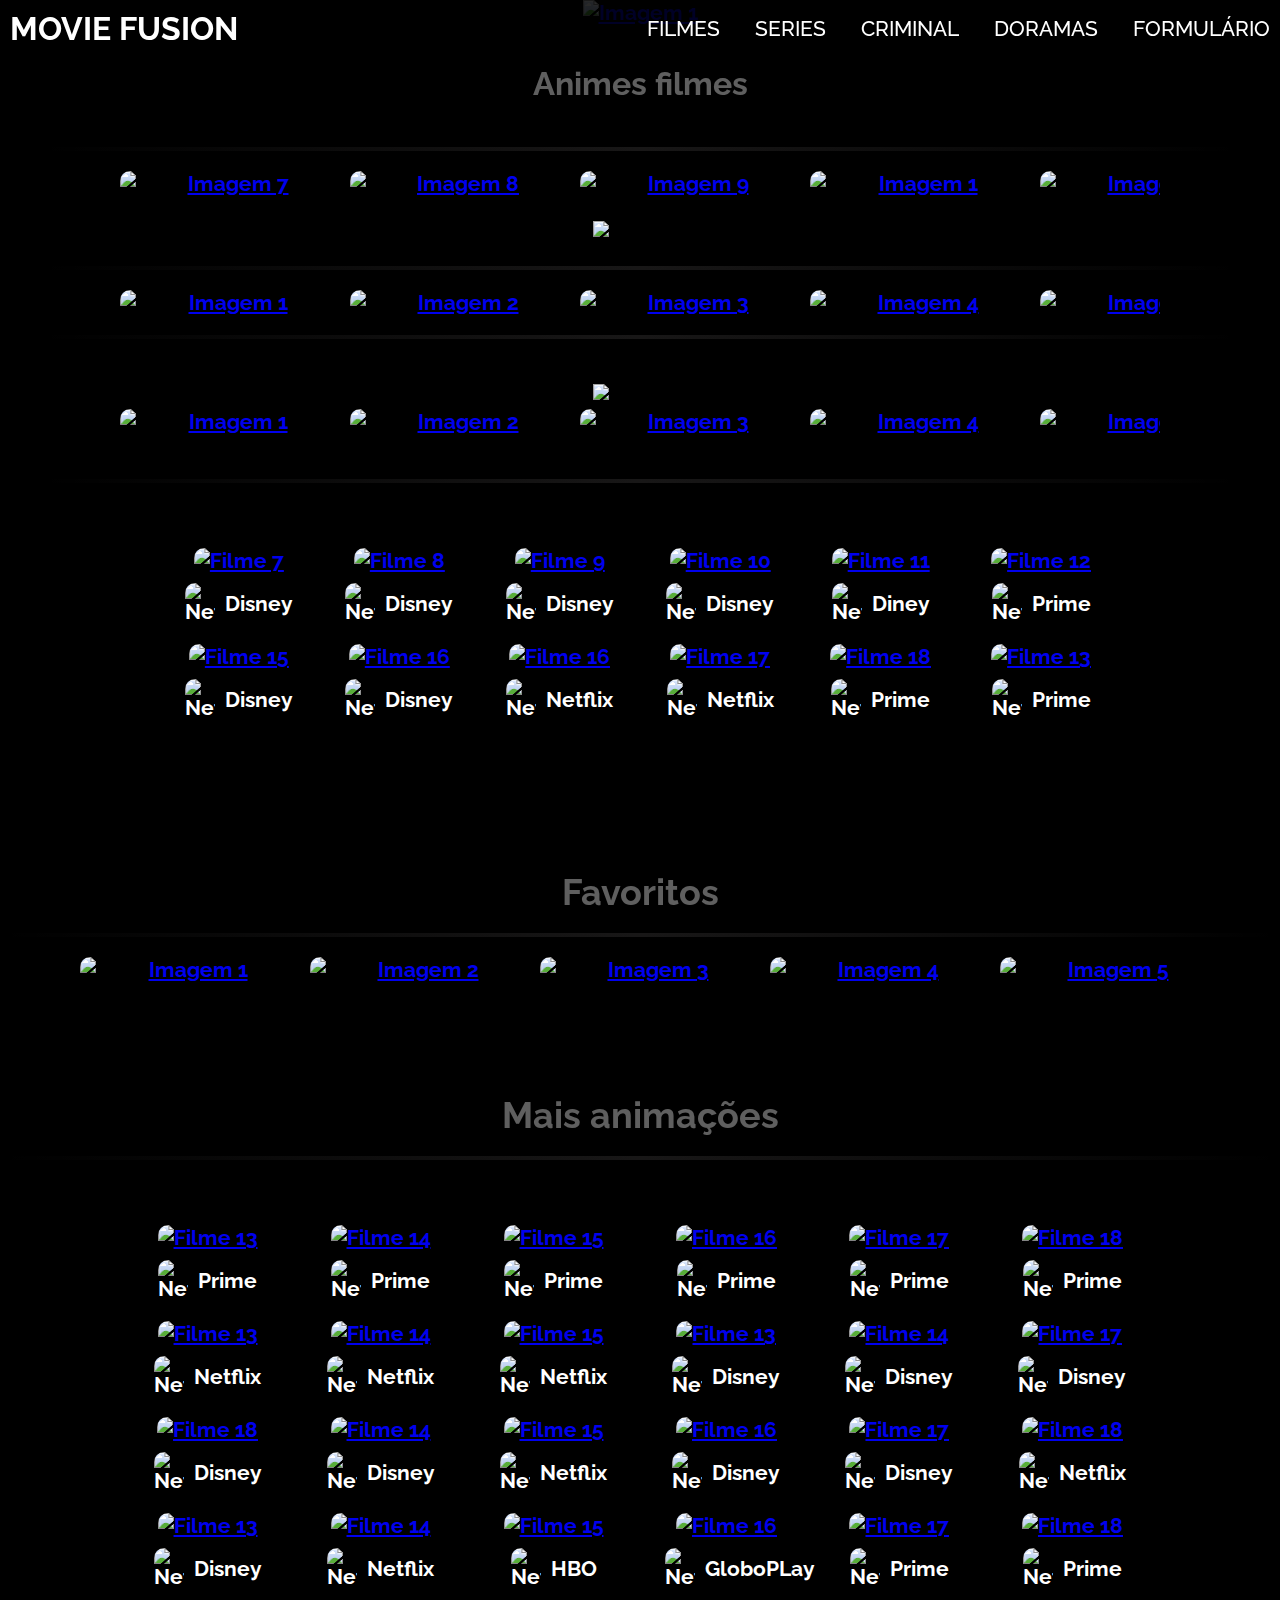
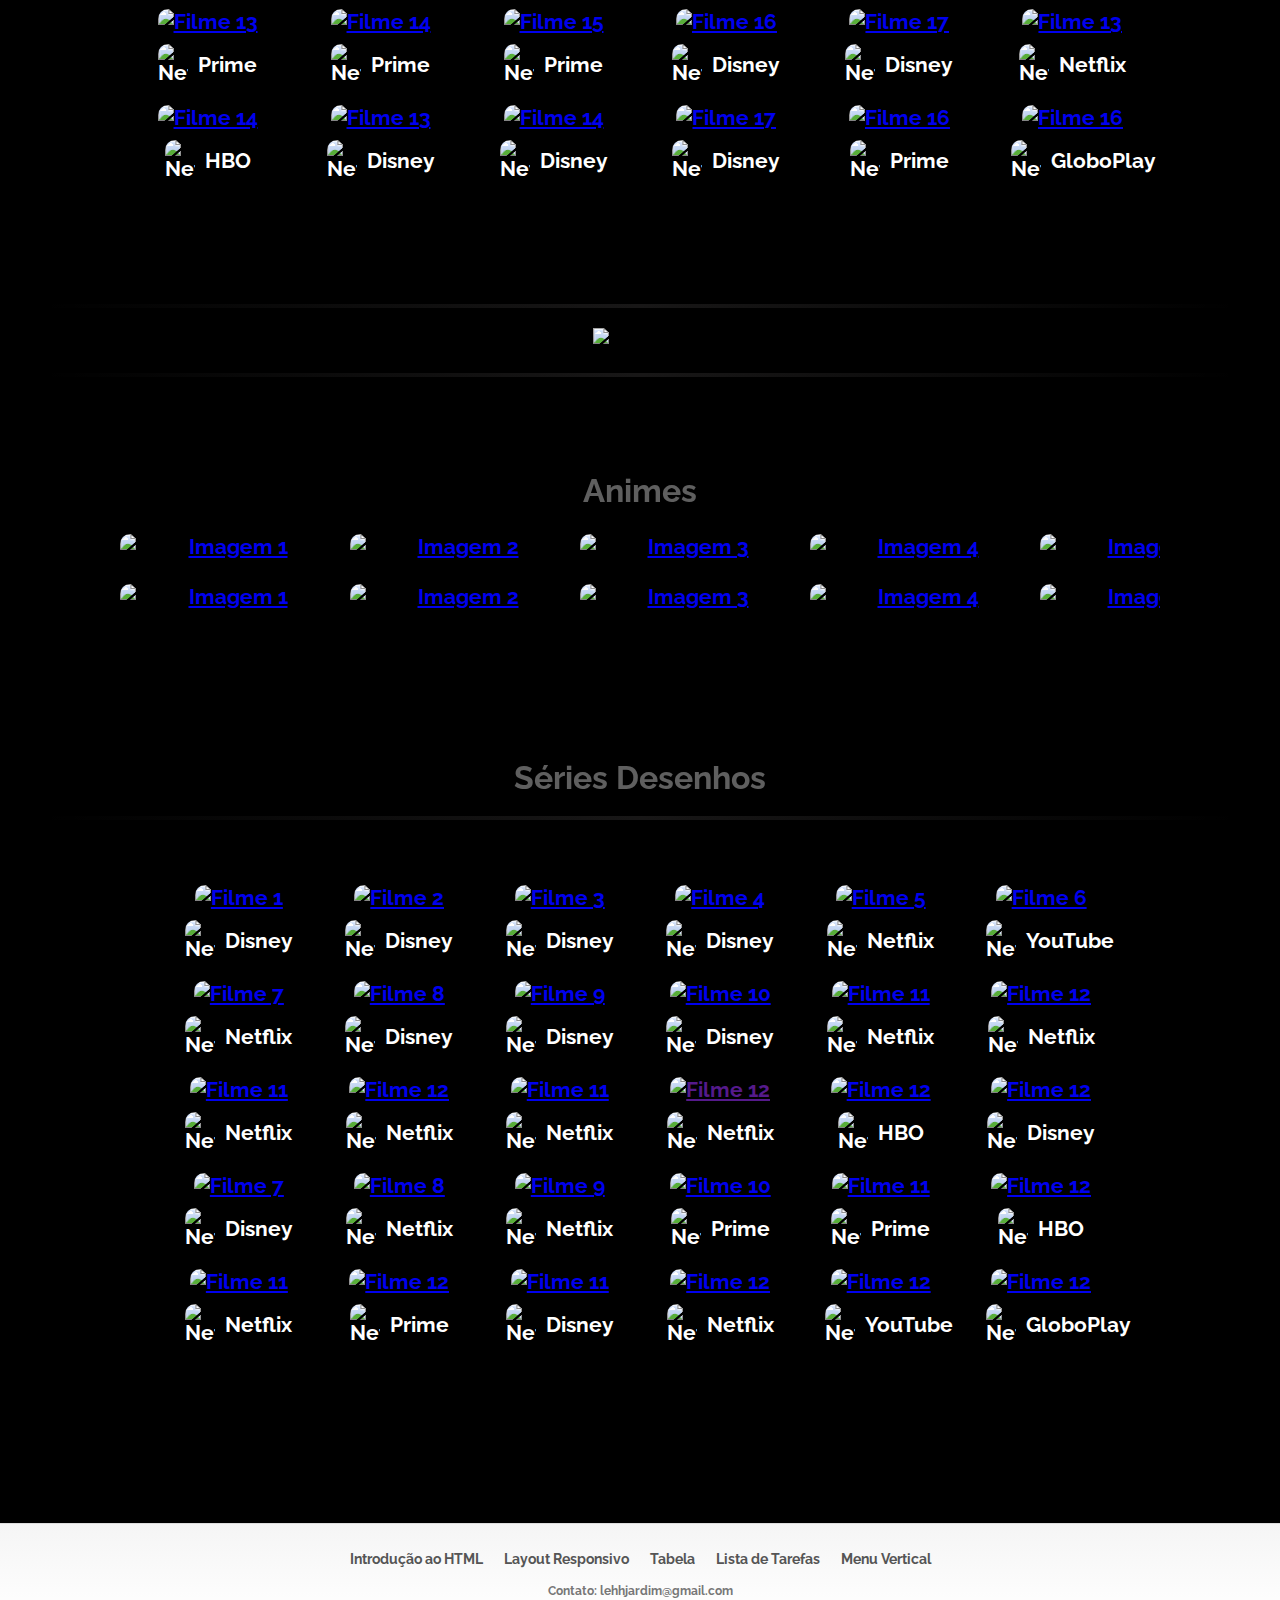
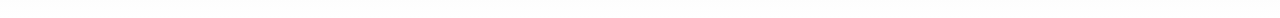
==== commit 30a18823: "okok" ====
--- a/animação.html
+++ b/animação.html
@@ -7,6 +7,7 @@
       <script src="script.js"></script>
       <link rel="stylesheet" href="style.css">
       <link rel="icon" type="image/x-icon" href="https://i.postimg.cc/vHgfmGv2/1706b0a0-2017-4291-92a0-f228dde05857.jpg">
+      <link href="https://fonts.googleapis.com/css2?family=Raleway:wght@700&display=swap" rel="stylesheet">
       <title>Animações</title>
   </head>
   <body>
@@ -69,7 +70,7 @@
         <div class="navigation" id="navigation">
             <div class="close-menu" id="closeMenu">&times;</div>
             <div class="navigation-items">
-                <a href="inicio.html">INICIO</a>
+                <a href="inicio.html"><INICIO</a>
                 <a href="filmes.html">FILMES</a>
                 <a href="inicio.html#series">SERIES</a>
                 <a href="DocumentáriosCriminais.html">CRIMINAL</a>
@@ -1867,6 +1868,7 @@
     .navigation-items {
         flex-direction: column;
     }
+    
 
     .navigation-items a {
         padding: 15px;
@@ -1927,6 +1929,20 @@
         font-size: 14px;
         padding: 6px 12px;
     }
+}
+
+.home .content h1 {
+  font-size: 3.5em; 
+  font-weight: 900;
+  text-transform: uppercase;
+  letter-spacing: 3px; 
+  line-height: 60px; 
+  margin-bottom: 30px; 
+}
+
+.home .content h1 span {
+  font-size: 1.1em; 
+  font-weight: 600;
 }
 </style>
 
--- a/style.css
+++ b/style.css
@@ -1,7 +1,6 @@
 body {
   font-family: 'Montserrat', sans-serif;
   font-size: 24px; 
-  font-weight: bold; 
   padding: 0;
   background-color: black;
   text-align: center;
@@ -336,6 +335,7 @@
   margin-right: 10px;
   border-radius: 10px;
   transition: filter 0.3s ease;
+  
 }
 
 .image-row img:hover {
@@ -676,6 +676,7 @@
   text-decoration: none;
   margin-left: 20px; 
   transition: color 0.3s ease; 
+  font-weight: bold;
 }
 
 header .navigation .navigation-items a:hover {
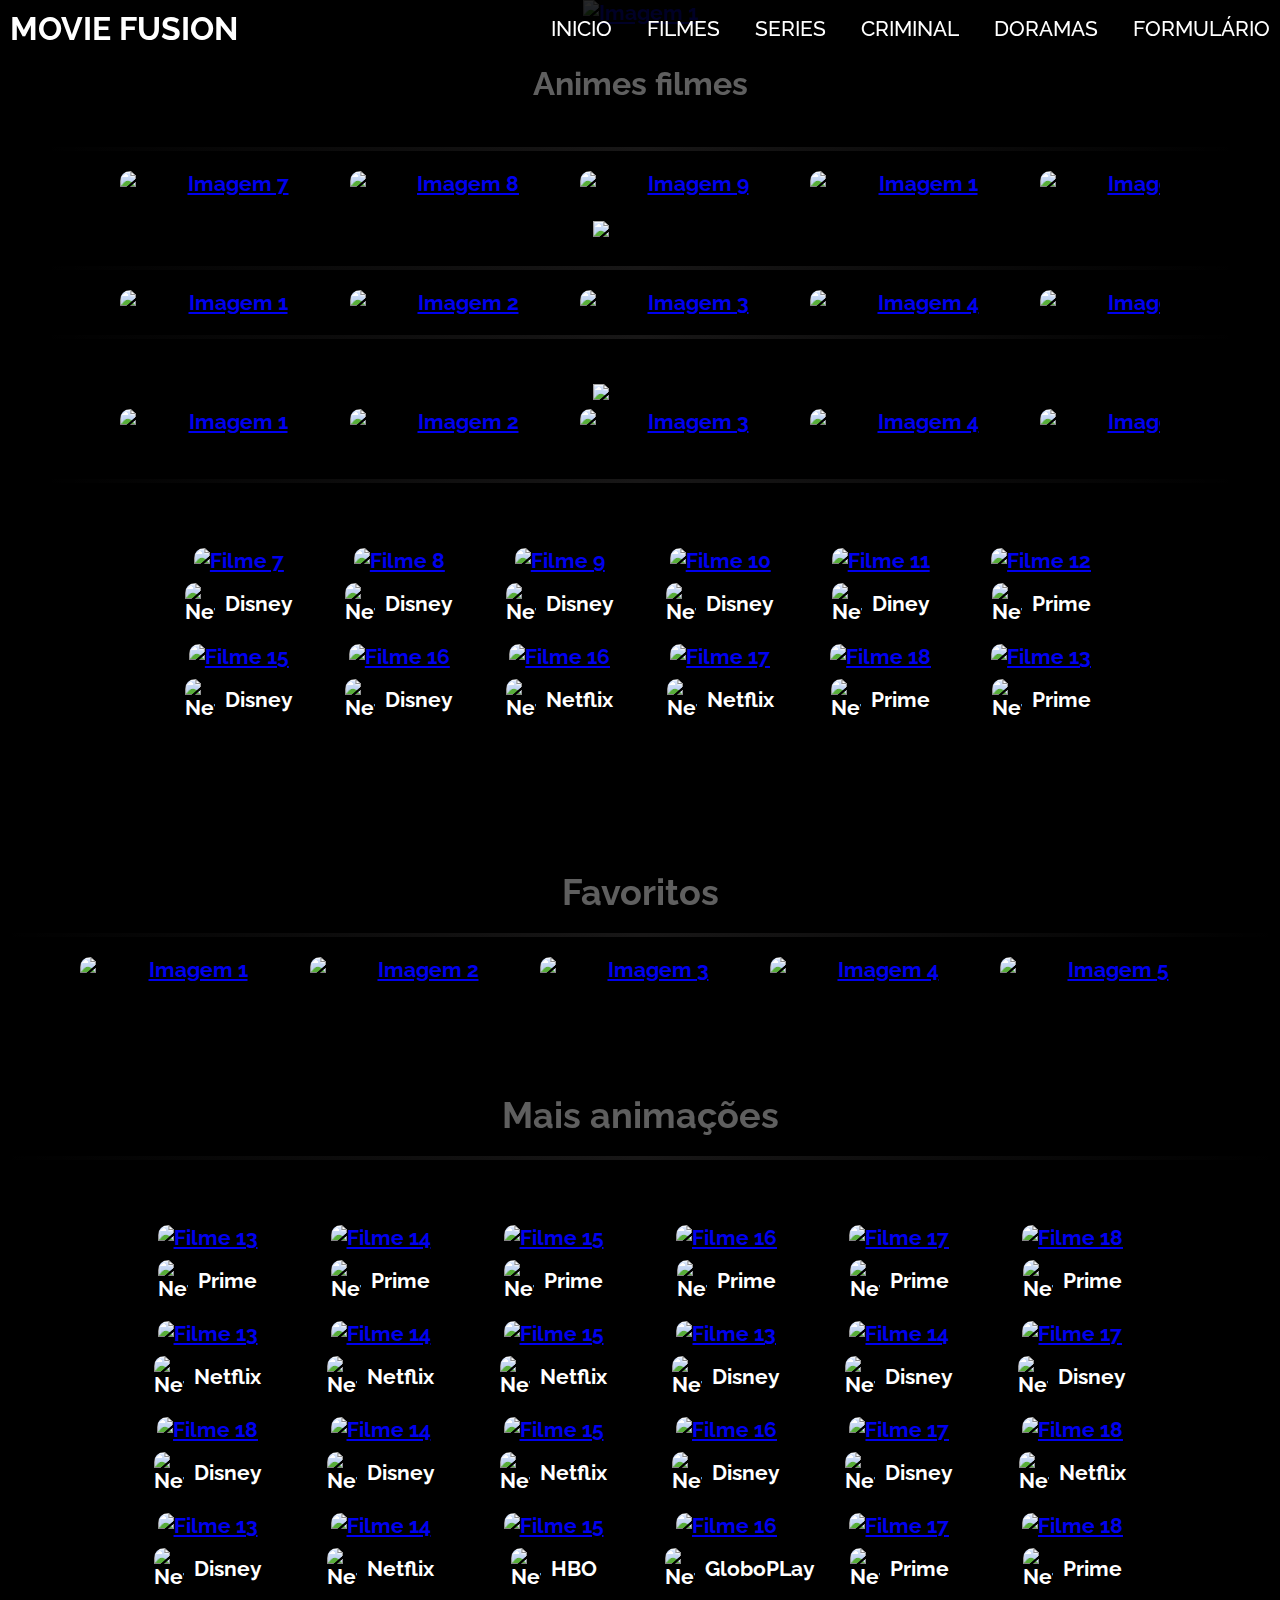
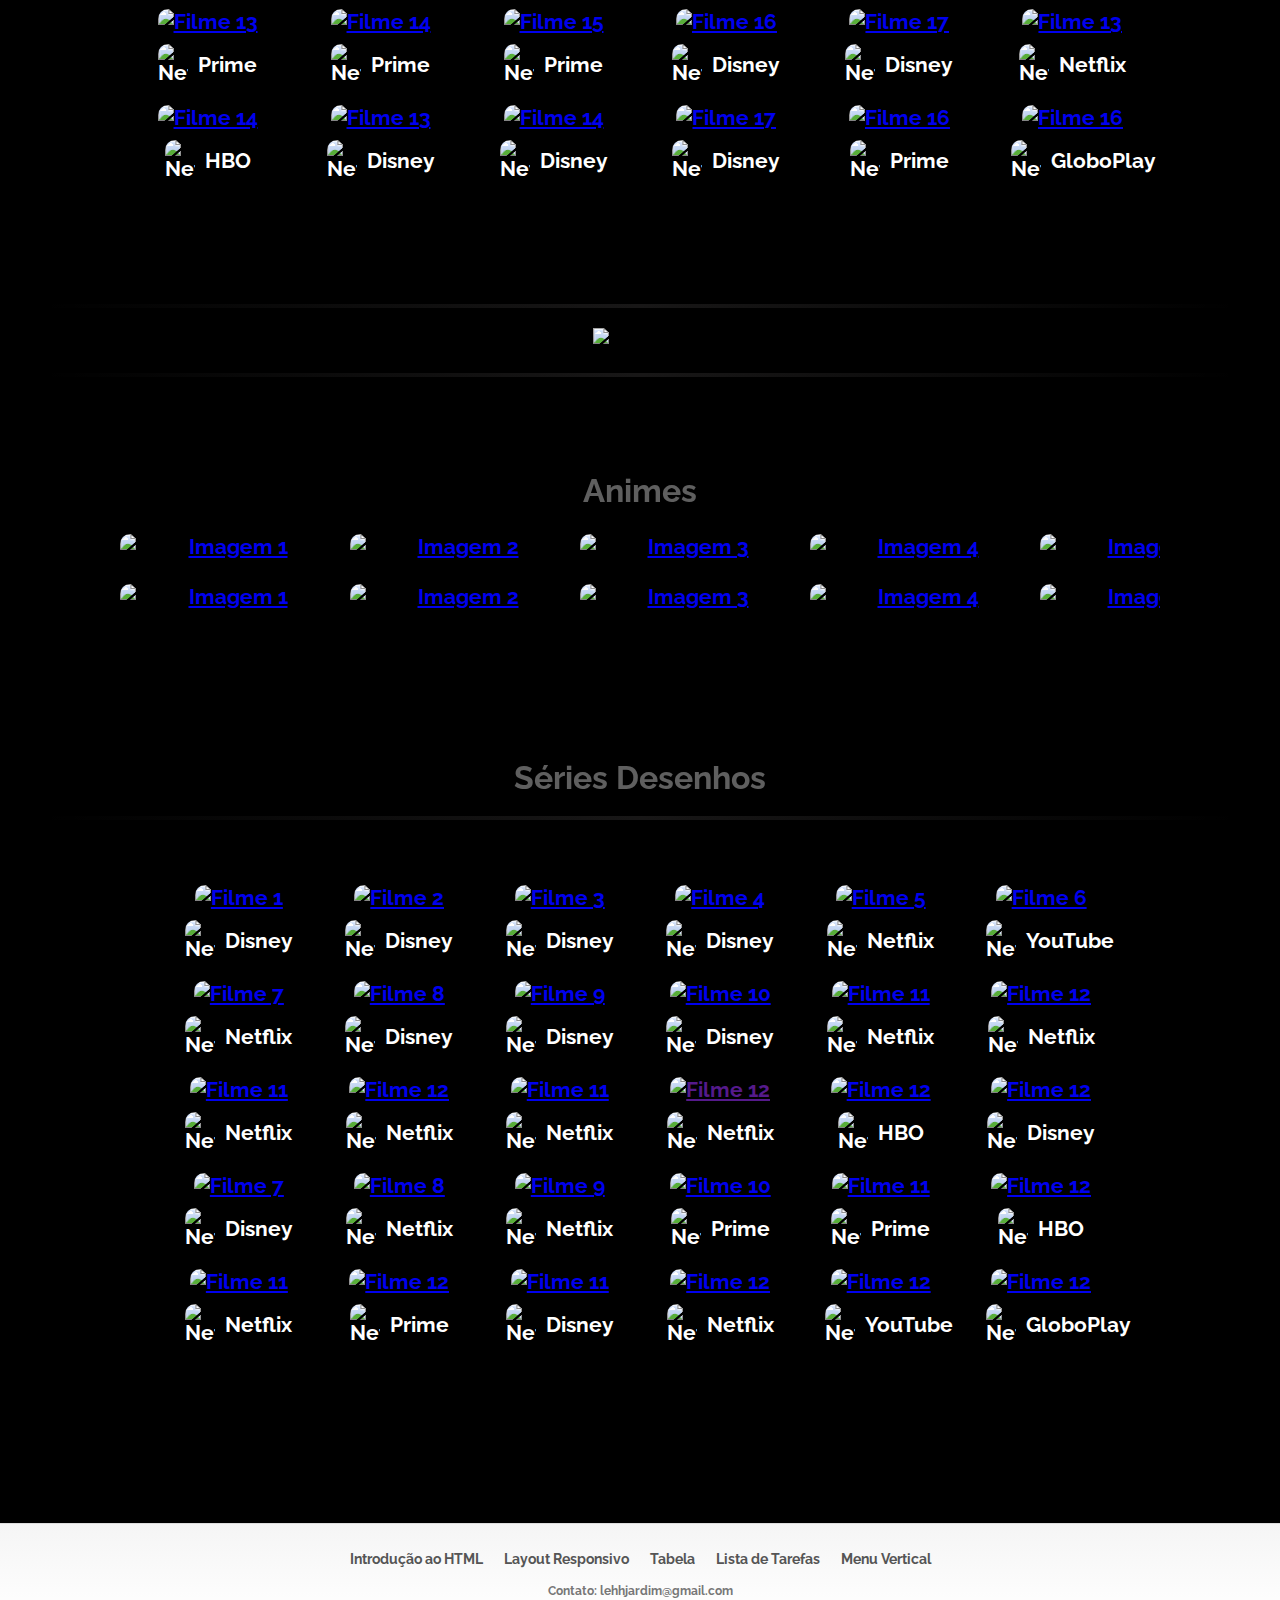
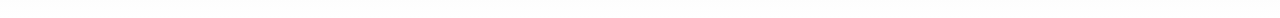
==== commit f4b00ee2: "Novo Trailer" ====
--- a/animação.html
+++ b/animação.html
@@ -70,7 +70,7 @@
         <div class="navigation" id="navigation">
             <div class="close-menu" id="closeMenu">&times;</div>
             <div class="navigation-items">
-                <a href="inicio.html"><INICIO</a>
+              <a href="inicio.html">INICIO</a>
                 <a href="filmes.html">FILMES</a>
                 <a href="inicio.html#series">SERIES</a>
                 <a href="DocumentáriosCriminais.html">CRIMINAL</a>
